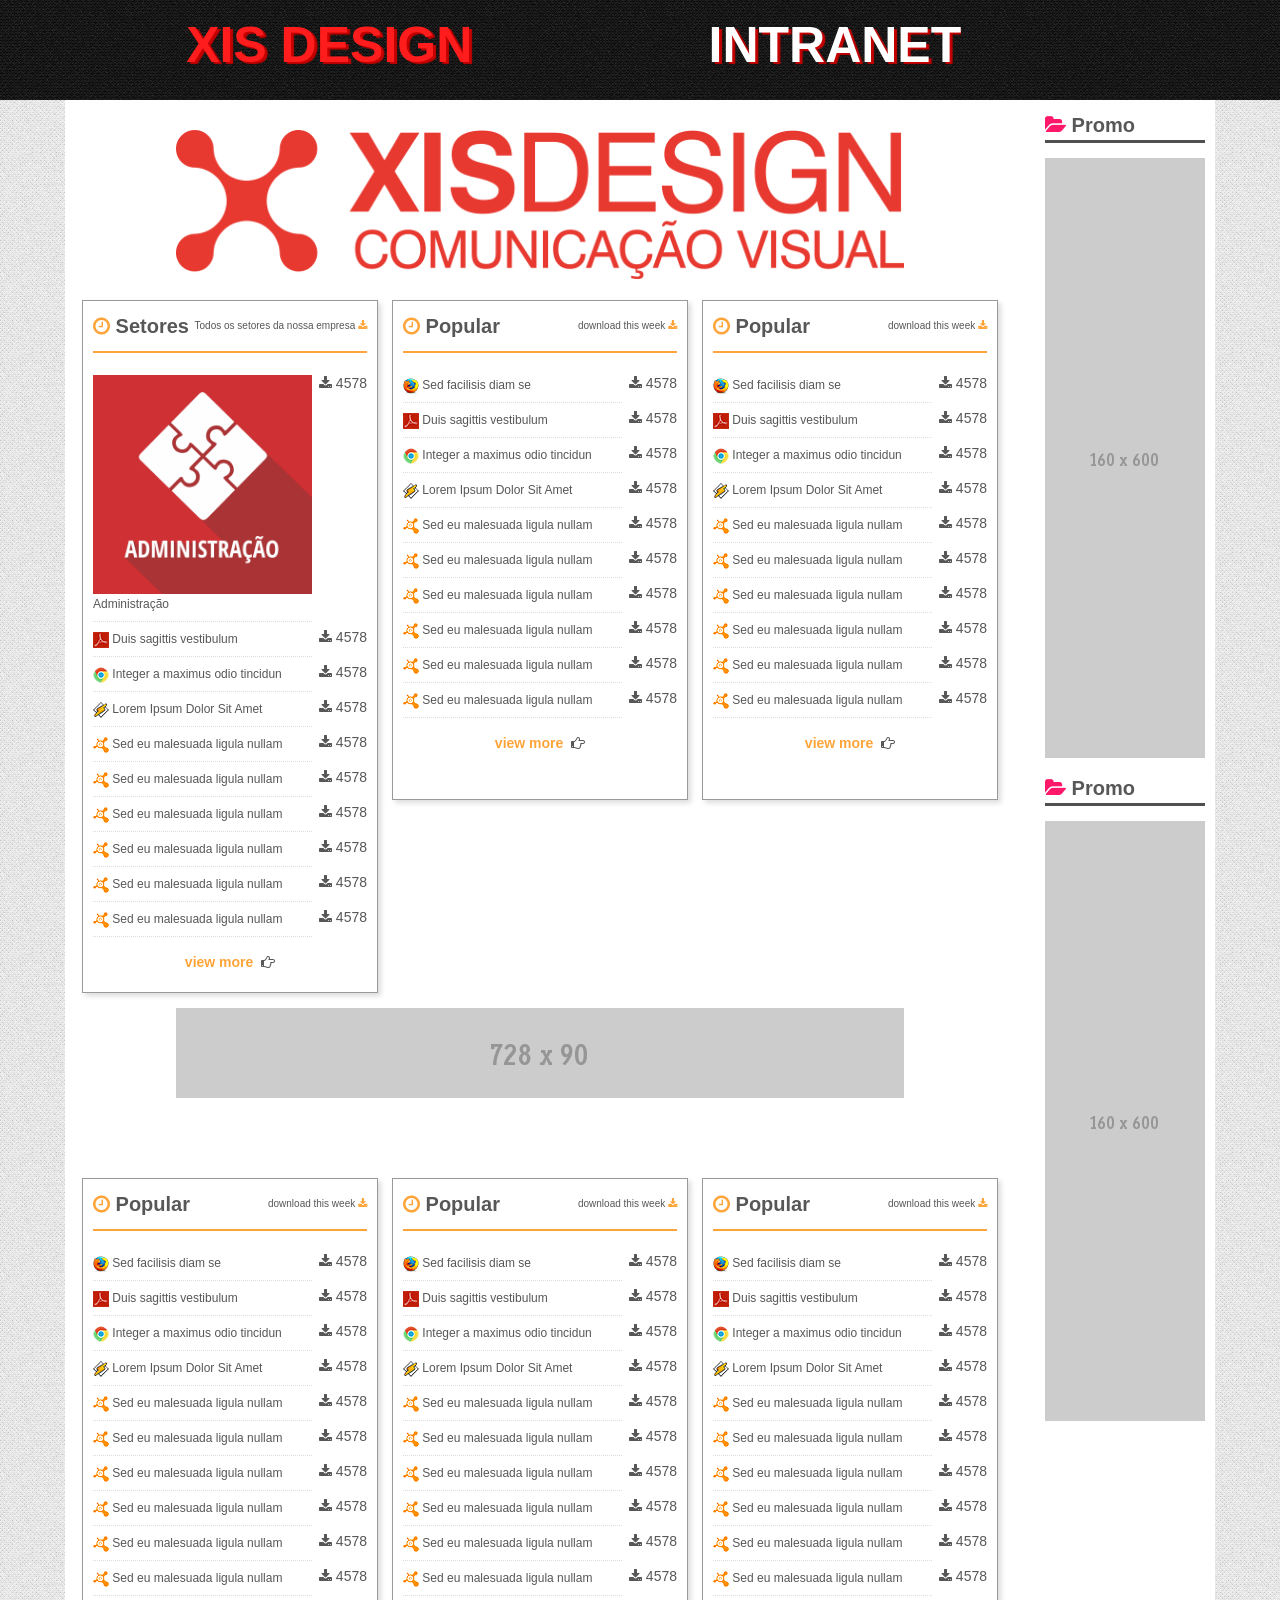
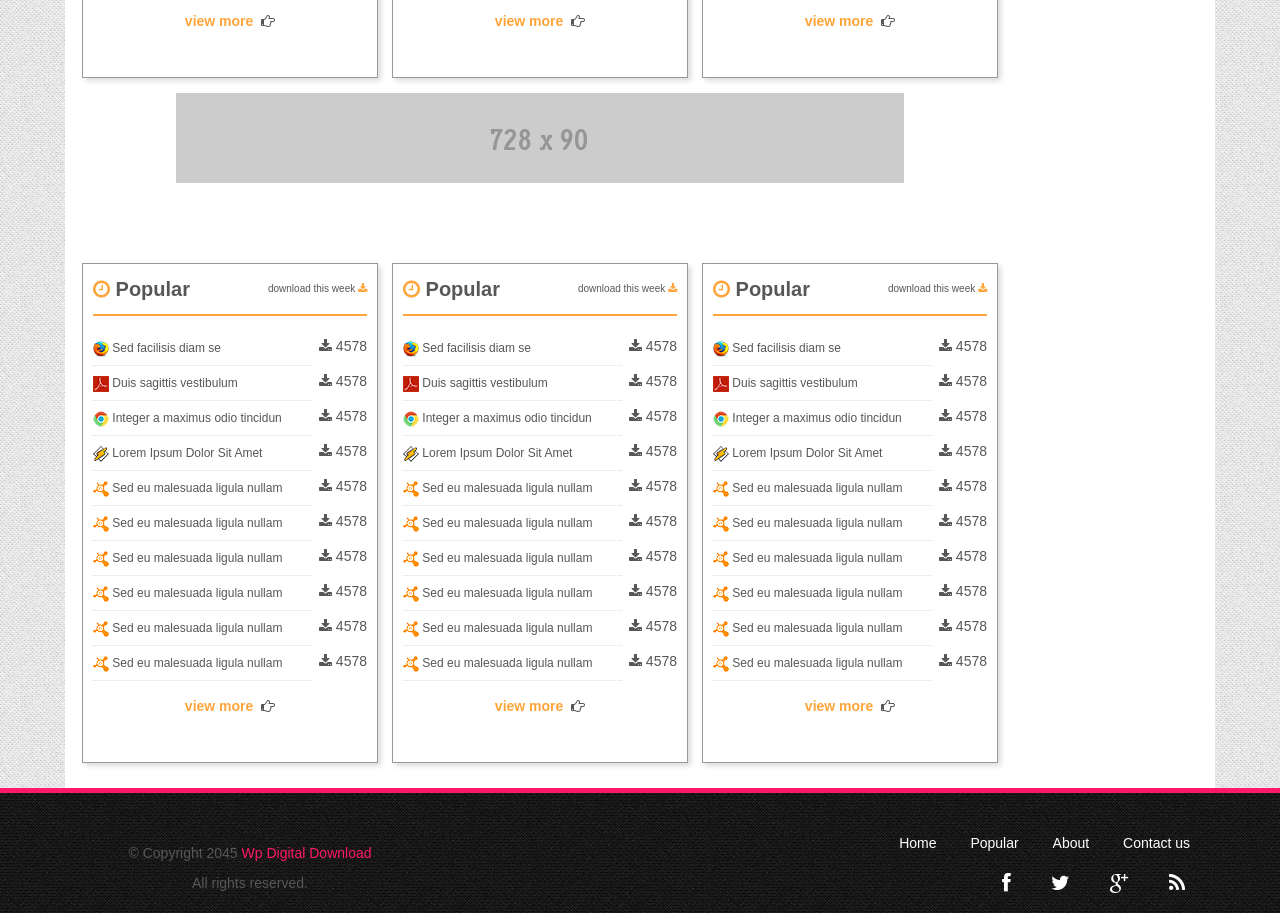
==== index.html @ e40c975c "Initial commit" ====
<!DOCTYPE HTML>
<html>
<head>
<title>XIS DESIGN INTRANET</title>
<meta charset="UTF-8">
<meta name="viewport" content="width=device-width, initial-scale=1.0">
<link rel="stylesheet" type="text/css" href="assets/css/bootstrap.min.css" media="screen">
<link rel="stylesheet" type="text/css" href="assets/css/font-awesome.min.css">
<link rel="stylesheet" type="text/css" href="assets/css/style.css" media="screen">
<link rel="stylesheet" type="text/css" href="assets/css/responsive.css" media="screen">
</head>
<body>
<div class="fix header_area">
  <div class="fix wrapper header">
    <div class="fix logo floatleft">
      <h1>&nbsp;&nbsp;&nbsp;&nbsp;&nbsp;&nbsp;&nbsp;&nbsp;XIS DESIGN &nbsp;&nbsp;&nbsp;&nbsp;&nbsp;&nbsp;&nbsp;&nbsp;&nbsp;&nbsp;&nbsp;&nbsp;&nbsp;&nbsp;&nbsp;&nbsp;<span>INTRANET</span></h1>
    </div>
  </div>
</div>
<div class="fix main_content_area">
  <div class="fix wrapper main_content">
    <div class="fix content floatleft">
      <div class="fix hori_addbar"><img src="images/LOGO_HORIZONTAL.png" alt=""></div>
      <div class="fix single_content floatleft">
        <h2><i class="fa fa-clock-o"></i> Setores <span class="week floatright">Todos os setores da nossa empresa <i class="fa fa-download"></i></span></h2>
        <div class="fix">
          <ul>
            <li>
              <div class="entry_name floatleft"><a href="pages/single.html"><img src="images/adm.png" alt=""> Administração</a></div>
              <div class="download-count floatright"><i class="fa fa-download"></i> 4578</div>
            </li>
            <li>
              <div class="entry_name floatleft"><a href="pages/single.html"><img src="images/adobe-reader.png" alt=""> Duis sagittis vestibulum </a></div>
              <div class="download-count floatright"><i class="fa fa-download"></i> 4578</div>
            </li>
            <li>
              <div class="entry_name floatleft"><a href="pages/single.html"><img src="images/google-chrome.png" alt=""> Integer a maximus odio tincidun </a></div>
              <div class="download-count floatright"><i class="fa fa-download"></i> 4578</div>
            </li>
            <li>
              <div class="entry_name floatleft"><a href="pages/single.html"><img src="images/winamp.png" alt=""> Lorem Ipsum Dolor Sit Amet</a></div>
              <div class="download-count floatright"><i class="fa fa-download"></i> 4578</div>
            </li>
            <li>
              <div class="entry_name floatleft"><a href="pages/single.html"><img src="images/avast.png" alt=""> Sed eu malesuada ligula nullam </a></div>
              <div class="download-count floatright"><i class="fa fa-download"></i> 4578</div>
            </li>
            <li>
              <div class="entry_name floatleft"><a href="pages/single.html"><img src="images/avast.png" alt=""> Sed eu malesuada ligula nullam </a></div>
              <div class="download-count floatright"><i class="fa fa-download"></i> 4578</div>
            </li>
            <li>
              <div class="entry_name floatleft"><a href="pages/single.html"><img src="images/avast.png" alt=""> Sed eu malesuada ligula nullam </a></div>
              <div class="download-count floatright"><i class="fa fa-download"></i> 4578</div>
            </li>
            <li>
              <div class="entry_name floatleft"><a href="pages/single.html"><img src="images/avast.png" alt=""> Sed eu malesuada ligula nullam </a></div>
              <div class="download-count floatright"><i class="fa fa-download"></i> 4578</div>
            </li>
            <li>
              <div class="entry_name floatleft"><a href="pages/single.html"><img src="images/avast.png" alt=""> Sed eu malesuada ligula nullam </a></div>
              <div class="download-count floatright"><i class="fa fa-download"></i> 4578</div>
            </li>
            <li>
              <div class="entry_name floatleft"><a href="pages/single.html"><img src="images/avast.png" alt=""> Sed eu malesuada ligula nullam </a></div>
              <div class="download-count floatright"><i class="fa fa-download"></i> 4578</div>
            </li>
          </ul>
        </div>
        <p class="viewall"><a href="#">view more </a> &nbsp;<i class="fa fa-hand-o-right"></i></p>
      </div>
      <div class="fix single_content floatleft">
        <h2><i class="fa fa-clock-o"></i> Popular <span class="week floatright">download this week <i class="fa fa-download"></i></span></h2>
        <div class="fix">
          <ul>
            <li>
              <div class="entry_name floatleft"><a href="pages/single.html"><img src="images/mozilla.png" alt=""> Sed facilisis diam se</a></div>
              <div class="download-count floatright"><i class="fa fa-download"></i> 4578</div>
            </li>
            <li>
              <div class="entry_name floatleft"><a href="pages/single.html"><img src="images/adobe-reader.png" alt=""> Duis sagittis vestibulum </a></div>
              <div class="download-count floatright"><i class="fa fa-download"></i> 4578</div>
            </li>
            <li>
              <div class="entry_name floatleft"><a href="pages/single.html"><img src="images/google-chrome.png" alt=""> Integer a maximus odio tincidun </a></div>
              <div class="download-count floatright"><i class="fa fa-download"></i> 4578</div>
            </li>
            <li>
              <div class="entry_name floatleft"><a href="pages/single.html"><img src="images/winamp.png" alt=""> Lorem Ipsum Dolor Sit Amet</a></div>
              <div class="download-count floatright"><i class="fa fa-download"></i> 4578</div>
            </li>
            <li>
              <div class="entry_name floatleft"><a href="pages/single.html"><img src="images/avast.png" alt=""> Sed eu malesuada ligula nullam </a></div>
              <div class="download-count floatright"><i class="fa fa-download"></i> 4578</div>
            </li>
            <li>
              <div class="entry_name floatleft"><a href="pages/single.html"><img src="images/avast.png" alt=""> Sed eu malesuada ligula nullam </a></div>
              <div class="download-count floatright"><i class="fa fa-download"></i> 4578</div>
            </li>
            <li>
              <div class="entry_name floatleft"><a href="pages/single.html"><img src="images/avast.png" alt=""> Sed eu malesuada ligula nullam </a></div>
              <div class="download-count floatright"><i class="fa fa-download"></i> 4578</div>
            </li>
            <li>
              <div class="entry_name floatleft"><a href="pages/single.html"><img src="images/avast.png" alt=""> Sed eu malesuada ligula nullam </a></div>
              <div class="download-count floatright"><i class="fa fa-download"></i> 4578</div>
            </li>
            <li>
              <div class="entry_name floatleft"><a href="pages/single.html"><img src="images/avast.png" alt=""> Sed eu malesuada ligula nullam </a></div>
              <div class="download-count floatright"><i class="fa fa-download"></i> 4578</div>
            </li>
            <li>
              <div class="entry_name floatleft"><a href="pages/single.html"><img src="images/avast.png" alt=""> Sed eu malesuada ligula nullam </a></div>
              <div class="download-count floatright"><i class="fa fa-download"></i> 4578</div>
            </li>
          </ul>
        </div>
        <p class="viewall"><a href="#">view more </a> &nbsp;<i class="fa fa-hand-o-right"></i></p>
      </div>
      <div class="fix single_content floatleft">
        <h2><i class="fa fa-clock-o"></i> Popular <span class="week floatright">download this week <i class="fa fa-download"></i></span></h2>
        <div class="fix">
          <ul>
            <li>
              <div class="entry_name floatleft"><a href="pages/single.html"><img src="images/mozilla.png" alt=""> Sed facilisis diam se</a></div>
              <div class="download-count floatright"><i class="fa fa-download"></i> 4578</div>
            </li>
            <li>
              <div class="entry_name floatleft"><a href="pages/single.html"><img src="images/adobe-reader.png" alt=""> Duis sagittis vestibulum </a></div>
              <div class="download-count floatright"><i class="fa fa-download"></i> 4578</div>
            </li>
            <li>
              <div class="entry_name floatleft"><a href="pages/single.html"><img src="images/google-chrome.png" alt=""> Integer a maximus odio tincidun </a></div>
              <div class="download-count floatright"><i class="fa fa-download"></i> 4578</div>
            </li>
            <li>
              <div class="entry_name floatleft"><a href="pages/single.html"><img src="images/winamp.png" alt=""> Lorem Ipsum Dolor Sit Amet</a></div>
              <div class="download-count floatright"><i class="fa fa-download"></i> 4578</div>
            </li>
            <li>
              <div class="entry_name floatleft"><a href="pages/single.html"><img src="images/avast.png" alt=""> Sed eu malesuada ligula nullam </a></div>
              <div class="download-count floatright"><i class="fa fa-download"></i> 4578</div>
            </li>
            <li>
              <div class="entry_name floatleft"><a href="pages/single.html"><img src="images/avast.png" alt=""> Sed eu malesuada ligula nullam </a></div>
              <div class="download-count floatright"><i class="fa fa-download"></i> 4578</div>
            </li>
            <li>
              <div class="entry_name floatleft"><a href="pages/single.html"><img src="images/avast.png" alt=""> Sed eu malesuada ligula nullam </a></div>
              <div class="download-count floatright"><i class="fa fa-download"></i> 4578</div>
            </li>
            <li>
              <div class="entry_name floatleft"><a href="pages/single.html"><img src="images/avast.png" alt=""> Sed eu malesuada ligula nullam </a></div>
              <div class="download-count floatright"><i class="fa fa-download"></i> 4578</div>
            </li>
            <li>
              <div class="entry_name floatleft"><a href="pages/single.html"><img src="images/avast.png" alt=""> Sed eu malesuada ligula nullam </a></div>
              <div class="download-count floatright"><i class="fa fa-download"></i> 4578</div>
            </li>
            <li>
              <div class="entry_name floatleft"><a href="pages/single.html"><img src="images/avast.png" alt=""> Sed eu malesuada ligula nullam </a></div>
              <div class="download-count floatright"><i class="fa fa-download"></i> 4578</div>
            </li>
          </ul>
        </div>
        <p class="viewall"><a href="#">view more </a> &nbsp;<i class="fa fa-hand-o-right"></i></p>
      </div>
      <div class="fix hori_addbar"><img src="images/728x90.gif" alt=""></div>
      <div class="fix single_content floatleft">
        <h2><i class="fa fa-clock-o"></i> Popular <span class="week floatright">download this week <i class="fa fa-download"></i></span></h2>
        <div class="fix">
          <ul>
            <li>
              <div class="entry_name floatleft"><a href="pages/single.html"><img src="images/mozilla.png" alt=""> Sed facilisis diam se</a></div>
              <div class="download-count floatright"><i class="fa fa-download"></i> 4578</div>
            </li>
            <li>
              <div class="entry_name floatleft"><a href="pages/single.html"><img src="images/adobe-reader.png" alt=""> Duis sagittis vestibulum </a></div>
              <div class="download-count floatright"><i class="fa fa-download"></i> 4578</div>
            </li>
            <li>
              <div class="entry_name floatleft"><a href="pages/single.html"><img src="images/google-chrome.png" alt=""> Integer a maximus odio tincidun </a></div>
              <div class="download-count floatright"><i class="fa fa-download"></i> 4578</div>
            </li>
            <li>
              <div class="entry_name floatleft"><a href="pages/single.html"><img src="images/winamp.png" alt=""> Lorem Ipsum Dolor Sit Amet</a></div>
              <div class="download-count floatright"><i class="fa fa-download"></i> 4578</div>
            </li>
            <li>
              <div class="entry_name floatleft"><a href="pages/single.html"><img src="images/avast.png" alt=""> Sed eu malesuada ligula nullam </a></div>
              <div class="download-count floatright"><i class="fa fa-download"></i> 4578</div>
            </li>
            <li>
              <div class="entry_name floatleft"><a href="pages/single.html"><img src="images/avast.png" alt=""> Sed eu malesuada ligula nullam </a></div>
              <div class="download-count floatright"><i class="fa fa-download"></i> 4578</div>
            </li>
            <li>
              <div class="entry_name floatleft"><a href="pages/single.html"><img src="images/avast.png" alt=""> Sed eu malesuada ligula nullam </a></div>
              <div class="download-count floatright"><i class="fa fa-download"></i> 4578</div>
            </li>
            <li>
              <div class="entry_name floatleft"><a href="pages/single.html"><img src="images/avast.png" alt=""> Sed eu malesuada ligula nullam </a></div>
              <div class="download-count floatright"><i class="fa fa-download"></i> 4578</div>
            </li>
            <li>
              <div class="entry_name floatleft"><a href="pages/single.html"><img src="images/avast.png" alt=""> Sed eu malesuada ligula nullam </a></div>
              <div class="download-count floatright"><i class="fa fa-download"></i> 4578</div>
            </li>
            <li>
              <div class="entry_name floatleft"><a href="pages/single.html"><img src="images/avast.png" alt=""> Sed eu malesuada ligula nullam </a></div>
              <div class="download-count floatright"><i class="fa fa-download"></i> 4578</div>
            </li>
          </ul>
        </div>
        <p class="viewall"><a href="#">view more </a> &nbsp;<i class="fa fa-hand-o-right"></i></p>
      </div>
      <div class="fix single_content floatleft">
        <h2><i class="fa fa-clock-o"></i> Popular <span class="week floatright">download this week <i class="fa fa-download"></i></span></h2>
        <div class="fix">
          <ul>
            <li>
              <div class="entry_name floatleft"><a href="pages/single.html"><img src="images/mozilla.png" alt=""> Sed facilisis diam se</a></div>
              <div class="download-count floatright"><i class="fa fa-download"></i> 4578</div>
            </li>
            <li>
              <div class="entry_name floatleft"><a href="pages/single.html"><img src="images/adobe-reader.png" alt=""> Duis sagittis vestibulum </a></div>
              <div class="download-count floatright"><i class="fa fa-download"></i> 4578</div>
            </li>
            <li>
              <div class="entry_name floatleft"><a href="pages/single.html"><img src="images/google-chrome.png" alt=""> Integer a maximus odio tincidun </a></div>
              <div class="download-count floatright"><i class="fa fa-download"></i> 4578</div>
            </li>
            <li>
              <div class="entry_name floatleft"><a href="pages/single.html"><img src="images/winamp.png" alt=""> Lorem Ipsum Dolor Sit Amet</a></div>
              <div class="download-count floatright"><i class="fa fa-download"></i> 4578</div>
            </li>
            <li>
              <div class="entry_name floatleft"><a href="pages/single.html"><img src="images/avast.png" alt=""> Sed eu malesuada ligula nullam </a></div>
              <div class="download-count floatright"><i class="fa fa-download"></i> 4578</div>
            </li>
            <li>
              <div class="entry_name floatleft"><a href="pages/single.html"><img src="images/avast.png" alt=""> Sed eu malesuada ligula nullam </a></div>
              <div class="download-count floatright"><i class="fa fa-download"></i> 4578</div>
            </li>
            <li>
              <div class="entry_name floatleft"><a href="pages/single.html"><img src="images/avast.png" alt=""> Sed eu malesuada ligula nullam </a></div>
              <div class="download-count floatright"><i class="fa fa-download"></i> 4578</div>
            </li>
            <li>
              <div class="entry_name floatleft"><a href="pages/single.html"><img src="images/avast.png" alt=""> Sed eu malesuada ligula nullam </a></div>
              <div class="download-count floatright"><i class="fa fa-download"></i> 4578</div>
            </li>
            <li>
              <div class="entry_name floatleft"><a href="pages/single.html"><img src="images/avast.png" alt=""> Sed eu malesuada ligula nullam </a></div>
              <div class="download-count floatright"><i class="fa fa-download"></i> 4578</div>
            </li>
            <li>
              <div class="entry_name floatleft"><a href="pages/single.html"><img src="images/avast.png" alt=""> Sed eu malesuada ligula nullam </a></div>
              <div class="download-count floatright"><i class="fa fa-download"></i> 4578</div>
            </li>
          </ul>
        </div>
        <p class="viewall"><a href="#">view more </a> &nbsp;<i class="fa fa-hand-o-right"></i></p>
      </div>
      <div class="fix single_content floatleft">
        <h2><i class="fa fa-clock-o"></i> Popular <span class="week floatright">download this week <i class="fa fa-download"></i></span></h2>
        <div class="fix">
          <ul>
            <li>
              <div class="entry_name floatleft"><a href="pages/single.html"><img src="images/mozilla.png" alt=""> Sed facilisis diam se</a></div>
              <div class="download-count floatright"><i class="fa fa-download"></i> 4578</div>
            </li>
            <li>
              <div class="entry_name floatleft"><a href="pages/single.html"><img src="images/adobe-reader.png" alt=""> Duis sagittis vestibulum </a></div>
              <div class="download-count floatright"><i class="fa fa-download"></i> 4578</div>
            </li>
            <li>
              <div class="entry_name floatleft"><a href="pages/single.html"><img src="images/google-chrome.png" alt=""> Integer a maximus odio tincidun </a></div>
              <div class="download-count floatright"><i class="fa fa-download"></i> 4578</div>
            </li>
            <li>
              <div class="entry_name floatleft"><a href="pages/single.html"><img src="images/winamp.png" alt=""> Lorem Ipsum Dolor Sit Amet</a></div>
              <div class="download-count floatright"><i class="fa fa-download"></i> 4578</div>
            </li>
            <li>
              <div class="entry_name floatleft"><a href="pages/single.html"><img src="images/avast.png" alt=""> Sed eu malesuada ligula nullam </a></div>
              <div class="download-count floatright"><i class="fa fa-download"></i> 4578</div>
            </li>
            <li>
              <div class="entry_name floatleft"><a href="pages/single.html"><img src="images/avast.png" alt=""> Sed eu malesuada ligula nullam </a></div>
              <div class="download-count floatright"><i class="fa fa-download"></i> 4578</div>
            </li>
            <li>
              <div class="entry_name floatleft"><a href="pages/single.html"><img src="images/avast.png" alt=""> Sed eu malesuada ligula nullam </a></div>
              <div class="download-count floatright"><i class="fa fa-download"></i> 4578</div>
            </li>
            <li>
              <div class="entry_name floatleft"><a href="pages/single.html"><img src="images/avast.png" alt=""> Sed eu malesuada ligula nullam </a></div>
              <div class="download-count floatright"><i class="fa fa-download"></i> 4578</div>
            </li>
            <li>
              <div class="entry_name floatleft"><a href="pages/single.html"><img src="images/avast.png" alt=""> Sed eu malesuada ligula nullam </a></div>
              <div class="download-count floatright"><i class="fa fa-download"></i> 4578</div>
            </li>
            <li>
              <div class="entry_name floatleft"><a href="pages/single.html"><img src="images/avast.png" alt=""> Sed eu malesuada ligula nullam </a></div>
              <div class="download-count floatright"><i class="fa fa-download"></i> 4578</div>
            </li>
          </ul>
        </div>
        <p class="viewall"><a href="#">view more </a> &nbsp;<i class="fa fa-hand-o-right"></i></p>
      </div>
      <div class="fix hori_addbar"><img src="images/728x90.gif" alt=""></div>
      <div class="fix single_content floatleft">
        <h2><i class="fa fa-clock-o"></i> Popular <span class="week floatright">download this week <i class="fa fa-download"></i></span></h2>
        <div class="fix">
          <ul>
            <li>
              <div class="entry_name floatleft"><a href="pages/single.html"><img src="images/mozilla.png" alt=""> Sed facilisis diam se</a></div>
              <div class="download-count floatright"><i class="fa fa-download"></i> 4578</div>
            </li>
            <li>
              <div class="entry_name floatleft"><a href="pages/single.html"><img src="images/adobe-reader.png" alt=""> Duis sagittis vestibulum </a></div>
              <div class="download-count floatright"><i class="fa fa-download"></i> 4578</div>
            </li>
            <li>
              <div class="entry_name floatleft"><a href="pages/single.html"><img src="images/google-chrome.png" alt=""> Integer a maximus odio tincidun </a></div>
              <div class="download-count floatright"><i class="fa fa-download"></i> 4578</div>
            </li>
            <li>
              <div class="entry_name floatleft"><a href="pages/single.html"><img src="images/winamp.png" alt=""> Lorem Ipsum Dolor Sit Amet</a></div>
              <div class="download-count floatright"><i class="fa fa-download"></i> 4578</div>
            </li>
            <li>
              <div class="entry_name floatleft"><a href="pages/single.html"><img src="images/avast.png" alt=""> Sed eu malesuada ligula nullam </a></div>
              <div class="download-count floatright"><i class="fa fa-download"></i> 4578</div>
            </li>
            <li>
              <div class="entry_name floatleft"><a href="pages/single.html"><img src="images/avast.png" alt=""> Sed eu malesuada ligula nullam </a></div>
              <div class="download-count floatright"><i class="fa fa-download"></i> 4578</div>
            </li>
            <li>
              <div class="entry_name floatleft"><a href="pages/single.html"><img src="images/avast.png" alt=""> Sed eu malesuada ligula nullam </a></div>
              <div class="download-count floatright"><i class="fa fa-download"></i> 4578</div>
            </li>
            <li>
              <div class="entry_name floatleft"><a href="pages/single.html"><img src="images/avast.png" alt=""> Sed eu malesuada ligula nullam </a></div>
              <div class="download-count floatright"><i class="fa fa-download"></i> 4578</div>
            </li>
            <li>
              <div class="entry_name floatleft"><a href="pages/single.html"><img src="images/avast.png" alt=""> Sed eu malesuada ligula nullam </a></div>
              <div class="download-count floatright"><i class="fa fa-download"></i> 4578</div>
            </li>
            <li>
              <div class="entry_name floatleft"><a href="pages/single.html"><img src="images/avast.png" alt=""> Sed eu malesuada ligula nullam </a></div>
              <div class="download-count floatright"><i class="fa fa-download"></i> 4578</div>
            </li>
          </ul>
        </div>
        <p class="viewall"><a href="#">view more </a> &nbsp;<i class="fa fa-hand-o-right"></i></p>
      </div>
      <div class="fix single_content floatleft">
        <h2><i class="fa fa-clock-o"></i> Popular <span class="week floatright">download this week <i class="fa fa-download"></i></span></h2>
        <div class="fix">
          <ul>
            <li>
              <div class="entry_name floatleft"><a href="pages/single.html"><img src="images/mozilla.png" alt=""> Sed facilisis diam se</a></div>
              <div class="download-count floatright"><i class="fa fa-download"></i> 4578</div>
            </li>
            <li>
              <div class="entry_name floatleft"><a href="pages/single.html"><img src="images/adobe-reader.png" alt=""> Duis sagittis vestibulum </a></div>
              <div class="download-count floatright"><i class="fa fa-download"></i> 4578</div>
            </li>
            <li>
              <div class="entry_name floatleft"><a href="pages/single.html"><img src="images/google-chrome.png" alt=""> Integer a maximus odio tincidun </a></div>
              <div class="download-count floatright"><i class="fa fa-download"></i> 4578</div>
            </li>
            <li>
              <div class="entry_name floatleft"><a href="pages/single.html"><img src="images/winamp.png" alt=""> Lorem Ipsum Dolor Sit Amet</a></div>
              <div class="download-count floatright"><i class="fa fa-download"></i> 4578</div>
            </li>
            <li>
              <div class="entry_name floatleft"><a href="pages/single.html"><img src="images/avast.png" alt=""> Sed eu malesuada ligula nullam </a></div>
              <div class="download-count floatright"><i class="fa fa-download"></i> 4578</div>
            </li>
            <li>
              <div class="entry_name floatleft"><a href="pages/single.html"><img src="images/avast.png" alt=""> Sed eu malesuada ligula nullam </a></div>
              <div class="download-count floatright"><i class="fa fa-download"></i> 4578</div>
            </li>
            <li>
              <div class="entry_name floatleft"><a href="pages/single.html"><img src="images/avast.png" alt=""> Sed eu malesuada ligula nullam </a></div>
              <div class="download-count floatright"><i class="fa fa-download"></i> 4578</div>
            </li>
            <li>
              <div class="entry_name floatleft"><a href="pages/single.html"><img src="images/avast.png" alt=""> Sed eu malesuada ligula nullam </a></div>
              <div class="download-count floatright"><i class="fa fa-download"></i> 4578</div>
            </li>
            <li>
              <div class="entry_name floatleft"><a href="pages/single.html"><img src="images/avast.png" alt=""> Sed eu malesuada ligula nullam </a></div>
              <div class="download-count floatright"><i class="fa fa-download"></i> 4578</div>
            </li>
            <li>
              <div class="entry_name floatleft"><a href="pages/single.html"><img src="images/avast.png" alt=""> Sed eu malesuada ligula nullam </a></div>
              <div class="download-count floatright"><i class="fa fa-download"></i> 4578</div>
            </li>
          </ul>
        </div>
        <p class="viewall"><a href="#">view more </a> &nbsp;<i class="fa fa-hand-o-right"></i></p>
      </div>
      <div class="fix single_content floatleft">
        <h2><i class="fa fa-clock-o"></i> Popular <span class="week floatright">download this week <i class="fa fa-download"></i></span></h2>
        <div class="fix">
          <ul>
            <li>
              <div class="entry_name floatleft"><a href="pages/single.html"><img src="images/mozilla.png" alt=""> Sed facilisis diam se</a></div>
              <div class="download-count floatright"><i class="fa fa-download"></i> 4578</div>
            </li>
            <li>
              <div class="entry_name floatleft"><a href="pages/single.html"><img src="images/adobe-reader.png" alt=""> Duis sagittis vestibulum </a></div>
              <div class="download-count floatright"><i class="fa fa-download"></i> 4578</div>
            </li>
            <li>
              <div class="entry_name floatleft"><a href="pages/single.html"><img src="images/google-chrome.png" alt=""> Integer a maximus odio tincidun </a></div>
              <div class="download-count floatright"><i class="fa fa-download"></i> 4578</div>
            </li>
            <li>
              <div class="entry_name floatleft"><a href="pages/single.html"><img src="images/winamp.png" alt=""> Lorem Ipsum Dolor Sit Amet</a></div>
              <div class="download-count floatright"><i class="fa fa-download"></i> 4578</div>
            </li>
            <li>
              <div class="entry_name floatleft"><a href="pages/single.html"><img src="images/avast.png" alt=""> Sed eu malesuada ligula nullam </a></div>
              <div class="download-count floatright"><i class="fa fa-download"></i> 4578</div>
            </li>
            <li>
              <div class="entry_name floatleft"><a href="pages/single.html"><img src="images/avast.png" alt=""> Sed eu malesuada ligula nullam </a></div>
              <div class="download-count floatright"><i class="fa fa-download"></i> 4578</div>
            </li>
            <li>
              <div class="entry_name floatleft"><a href="pages/single.html"><img src="images/avast.png" alt=""> Sed eu malesuada ligula nullam </a></div>
              <div class="download-count floatright"><i class="fa fa-download"></i> 4578</div>
            </li>
            <li>
              <div class="entry_name floatleft"><a href="pages/single.html"><img src="images/avast.png" alt=""> Sed eu malesuada ligula nullam </a></div>
              <div class="download-count floatright"><i class="fa fa-download"></i> 4578</div>
            </li>
            <li>
              <div class="entry_name floatleft"><a href="pages/single.html"><img src="images/avast.png" alt=""> Sed eu malesuada ligula nullam </a></div>
              <div class="download-count floatright"><i class="fa fa-download"></i> 4578</div>
            </li>
            <li>
              <div class="entry_name floatleft"><a href="pages/single.html"><img src="images/avast.png" alt=""> Sed eu malesuada ligula nullam </a></div>
              <div class="download-count floatright"><i class="fa fa-download"></i> 4578</div>
            </li>
          </ul>
        </div>
        <p class="viewall"><a href="#">view more </a> &nbsp;<i class="fa fa-hand-o-right"></i></p>
      </div>
    </div>
    <div class="fix home_sidebar floatright">
      <div class="fix single_home_sidebar">
        <h2><i class="fa fa-folder-open"></i> Promo</h2>
        <img src="images/160x600.gif" alt=""></div>
      <div class="fix single_home_sidebar">
        <h2><i class="fa fa-folder-open"></i> Promo</h2>
        <img src="images/160x600.gif" alt=""></div>
    </div>
  </div>
</div>
<div class="fix footer_area">
  <div class="fix wrapper footer">
    <div class="fix footer_left floatleft">
      <div class="fix google_search"></div>
      <div class="fix copyright">
        <p>&copy; Copyright 2045 <span>Wp Digital Download</span></p>
        <p>All rights reserved.</p>
      </div>
    </div>
    <div class="fix footer_right floatright">
      <div class="fix footer_menu">
        <ul>
          <li><a href="index.html">Home</a></li>
          <li><a href="pages/popular.html">Popular</a></li>
          <li><a href="pages/about.html">About</a></li>
          <li><a href="pages/contact.html">Contact us</a></li>
        </ul>
      </div>
      <div class="fix social floatleft">
        <ul>
          <li><a href="#" class="facebook"><i class="fa fa-facebook"></i></a></li>
          <li><a href="#" class="twitter"><i class="fa fa-twitter"></i></a></li>
          <li><a href="#" class="google"><i class="fa fa-google-plus"></i></a></li>
          <li><a href="#" class="feed"><i class="fa fa-rss"></i></a></li>
        </ul>
      </div>
    </div>
  </div>
</div>
<script src="assets/js/jquery.min.js"></script> 
<script src="assets/js/bootstrap.min.js"></script>
</body>
</html>
---- assets/css/style.css ----
/*
Template Name: Wp Digital Download 
Template URI: http://www.wpfreeware.com/wp-digital-download/
Author: WpFreeware
Author URI: http://www.wpfreeware.com
Description: A Pro Apps / Digital Downloads website template
Version: 1.0 
License: GPL
License URI: http://www.gnu.org/licenses/gpl-2.0.html
*/

*{margin:0; padding:0}
body{font-family:Arial; font-size:14px; line-height:20px; background:url("images/body_bg.png") repeat; color:#575757}
a{color:#575757; text-decoration:none; outline:0}
a:hover, a:active, a:focus{text-decoration:none; outline:0; color:#575757}
input[type=text], input[type=password], input[type=submit], textarea{border:1px solid #ddd; padding:5px; overflow:auto}
h1, h2, h3, h4, h5, h6{font-weight:normal; margin:0 0 15px}
h2{font-size:25px; line-height:30px}
img{max-width:100%; height:auto; border:none}
.alignleft{float:left; margin-left:0px}
.aligncenter{display:block; margin:10px auto}
.alignright{float:right; margin-left:10px}
.floatleft{float:left}
.floatright{float:right}
.wrapper{width:1150px; display:block; margin:0 auto}
.fix{overflow:hidden}
.header_area{background:url("images/black_bg.png") repeat scroll 0 0 rgba(0,0,0,0)}
.header{min-height:100px}
.logo{margin-left:10px}
.logo h1{color:#ff1c1c; font-size:50px; font-weight:bold; line-height:40px; margin-top:25px; text-shadow:3px 2px 1px #c40000}
.logo h1 span{color:#fff}
.social{margin-left:210px}
.social ul{margin:0; padding:0; list-style:none}
.social ul li{float:left}
.social ul li a{color:#FFF; display:block; font-size:20px; padding:10px 20px}
.social ul li a:hover{color:#FF1769}
.facebook{}
.twitter{}
.google{}
.feed{}
.google_lan{margin-right:22px; margin-top:40px}
.search_area{background:#FF1769}
.search_box{padding:15px 0}
.search_box form, .search_box form p{margin:0; padding:0}
.search{background:none repeat scroll 0 0 #000; border:0; border-radius:8px; color:#FFF; font-size:18px; height:45px; padding-left:10px; width:85%; outline:0}
.search:focus{background:#F0F0F0; color:#000}
.search_submit{border-radius:5px; font-size:18px; height:40px; margin-left:10px; width:12%; border:none !important}
.search_submit:hover{background:#222; color:#FF1769}
.main_content_area{}
.main_content{background:#fff}
.content{width:950px; padding:10px; background:#fff}
.hori_addbar{height:150px; margin:20px auto; width:728px}
.single_content{border:1px solid #999; margin-bottom:15px; margin-left:7px; margin-right:7px; padding:10px; width:296px; -moz-box-shadow:3px 3px 5px #ddd; -webkit-box-shadow:3px 3px 5px #ddd; box-shadow:3px 3px 5px #ddd; min-height:500px}
.single_content h2{font-size:20px; font-weight:bold; border-bottom:2px solid #FFA439; padding-bottom:10px}
.single_content h2 i{color:#FFA439}
.single_content h2 .week{font-size:10px; font-weight:normal}
.single_content ul{margin:0; padding:0; list-style:none}
.single_content ul li{}
.single_content ul li a{border-bottom:1px dotted #DDD; display:block; font-size:12px; padding:7px 0}
.single_content ul li a:hover{color:#FFA439; text-decoration:underline}
.viewall{text-align:center; margin-top:15px}
.viewall a{color:#FFA439; font-weight:bold}
.viewall a:hover{text-decoration:underline}
.entry_name{width:80%}
.download-count{margin-top:5px}
.home_sidebar{width:180px; padding:10px; background:#fff}
.single_home_sidebar{margin-bottom:15px}
.single_home_sidebar h2{border-bottom:3px solid #505050; font-size:20px; font-weight:bold}
.single_home_sidebar h2 i{color:#FF1769}
.footer_area{background:url("images/black_bg.png") repeat scroll 0 0 rgba(0,0,0,0); border-top:5px solid #FF1769}
.footer{padding:10px}
.footer_left{}
.copyright{text-align:center; margin-top:15px}
.copyright span{color:#FF1769}
.footer_right{margin-top:20px}
.footer_menu ul{margin:0; padding:0; list-style:none; text-align:right}
.footer_menu ul li{display:inline}
.footer_menu ul li a{display:inline-block; padding:10px 15px; color:#fff}
.footer_menu ul li a:hover{text-decoration:underline; color:#FF1769}
.google_search{margin-top:25px; width:350px}
.inner_left_sidebar{padding:10px; width:180px; margin-top:20px}
.single_left_sidebar{margin-bottom:25px}
.single_left_sidebar h2{border-bottom:2px solid #000; font-weight:bold; padding-bottom:15px; font-size:16px}
.single_left_sidebar h2 i{font-size:14px; padding-right:5px; color:#FFA439}
.inner_content{padding:10px; width:650px; margin-top:20px}
.inner_content h1{border-bottom:2px solid #FFA439; font-size:28px; font-weight:bold; padding-bottom:15px; text-align:center; margin-bottom:0px}
.inner_content ul{margin:0; padding:0; list-style:none}
.inner_content ul li{border-bottom:1px solid #ddd}
.inner_content ul li:last-child{border-bottom:none}
.single_inner_content{padding-top:15px; padding-bottom:15px}
.single_inner_content h1{float:left; font-size:17px; font-weight:normal; width:45%; border-bottom:none; padding-bottom:0px; text-align:inherit; margin-bottom:0px}
.single_inner_content h1 img{}
.single_inner_content h1 a:hover{text-decoration:underline; color:#FFA439}
.single_inner_content h1 span{display:block; font-size:12px; line-height:17px; padding-left:33px}
.star{float:left; margin-top:25px; width:20%}
.star a{background:url("images/star_active.png") no-repeat scroll 0 0 rgba(0,0,0,0); display:block; float:left; margin-right:2px; padding:0 10px; text-indent:-99999px}
.single_inner_content > a{float:right; background:#ddd; display:block; padding:10px 40px; border-radius:5px; color:#575757; margin-top:15px}
.single_inner_content > a i{padding-left:5px}
.single_inner_content > a:hover{background:#FF1769; color:#fff; transition:all .5s ease 0s; -moz-transition:all .5s ease 0s; -webkit-transition:all .5s ease 0s; -o-transition:all .5s ease 0s; -ms-transition:all .5s ease 0s}
.blog_top_add{width:630px; height:100px}
.blog_top_add img{}
.inner_right_sidebar, .inner_page_right_sidebar{padding:10px; width:320px; margin-top:20px}
.single_right_sidebar, .inner_page_single_right_sidebar, .older_version{width:300px; margin-bottom:25px}
.single_right_sidebar h2, .inner_page_single_right_sidebar h2, .older_version h2{font-size:16px; font-weight:bold}
.single_right_sidebar h2 i, .inner_page_single_right_sidebar h2 i, .older_version i{color:#FFA439; padding-right:5px; font-size:14px}
.older_version a{display:block; margin-bottom:5px}
.older_version a:hover{color:#FFA439; text-decoration:underline}
.inner_page_content{width:830px; padding:20px; margin-top:20px}
.breadcrumbs{}
.single_page_content{}
.soft_title h1{float:left; font-size:25px; font-weight:bold; width:60%}
.soft_title{}
.rating_star{width:18%; float:right}
.rating_star a{background:url("images/star_active.png") no-repeat; display:block; padding:7px 10px; float:left; margin-right:2px}
.rating_star span{display:block; margin-bottom:2px; font-weight:bold}
.single_page_content_top_addbar{height:90px; width:728px; margin:0 auto}
.description_tabs{margin-top:20px}
.nav-tabs .active a, .nav-tabs .active a:focus, .nav-tabs .active a:active{color:#FFA439 !important; font-weight:bold}
.nav-tabs{border-bottom:1px solid #FFA439}
.nav-tabs > li.active > a, .nav-tabs > li.active > a:hover, .nav-tabs > li.active > a:focus{border-color:#FFA439 #FFA439 rgba(0,0,0,0) !important; text-decoration:none}
.nav-tabs > li > a{font-weight:bold; padding:15px 70px}
.nav-tabs > li > a:hover{border:1px solid #fff; background:none; border-bottom:1px solid #FFA439}
.nav-tabs > li > a:active{}
.descriptions, .comments{margin-top:25px}
.descriptions h2{border-bottom:2px dotted; color:#5F6D80; font-size:18px; font-weight:bold; margin-bottom:15px; margin-left:25px; margin-top:15px; padding-bottom:10px; width:300px}
.descriptions ul{margin:0px 0px 15px 45px; padding:0; list-style:none}
.descriptions ul li{width:370px; padding:10px}
.description_info{}
.des_title{float:left; font-weight:bold; width:40%}
.des{color:#969696; float:right; width:60%}
.des a{color:#FFA439; font-weight:bold}
.des a:hover{text-decoration:underline}
.post-meta{margin:30px 0px; border-top:1px solid #ddd; border-bottom:1px solid #ddd; padding:20px 0}
.download_area{width:77%; margin:0 auto}
.social_buttons{}
.btn{width:130px; margin-left:22px}
.download_button{}
.download_button a{display:block; padding:10px 30px; text-align:center; color:#fff; font-size:20px; border-radius:5px; margin-top:10px; font-weight:bold; background-image:-webkit-gradient(linear,left top,left bottom,color-stop(0,#F71B4B),color-stop(1,#CF0000)); background-image:-o-linear-gradient(bottom,#F71B4B 0%,#CF0000 100%); background-image:-moz-linear-gradient(bottom,#F71B4B 0%,#CF0000 100%); background-image:-webkit-linear-gradient(bottom,#F71B4B 0%,#CF0000 100%); background-image:-ms-linear-gradient(bottom,#F71B4B 0%,#CF0000 100%); background-image:linear-gradient(to bottom,#F71B4B 0%,#CF0000 100%)}
.download_button a:hover{background-image:-webkit-gradient(linear,left top,left bottom,color-stop(0,#1DAB3E),color-stop(1,#38CE5D)); background-image:-o-linear-gradient(bottom,#1DAB3E 0%,#38CE5D 100%); background-image:-moz-linear-gradient(bottom,#1DAB3E 0%,#38CE5D 100%); background-image:-webkit-linear-gradient(bottom,#1DAB3E 0%,#38CE5D 100%); background-image:-ms-linear-gradient(bottom,#1DAB3E 0%,#38CE5D 100%); background-image:linear-gradient(to bottom,#1DAB3E 0%,#38CE5D 100%)}
.download_button a span{font-size:12px}
.related_post{}
.related_post h2{font-size:20px; font-weight:bold; text-align:center; margin-bottom:25px; border-bottom:2px dotted #ddd; padding-bottom:20px}
.related_post h2 i{color:#FFA439}
.related_post_container{border-bottom:2px dotted #DDD; margin-left:-10px}
.single_related_post{float:left; margin-left:10px; width:256px; margin-bottom:10px}
.single_related_post h2{font-size:14px; font-weight:normal; line-height:5px; border-bottom:none}
.single_related_post h2 a:hover{color:#FF8000; text-decoration:underline}
.single_related_post h2 span{display:block; font-size:11px; padding-left:35px}
.inner_page{margin:25px auto; width:900px}
.inner_page h1{font-weight:bold; margin-bottom:35px; margin-left:-20px; border-bottom:3px solid; padding-bottom:15px; margin-top:30px}
.inner_page h2{font-size:18px; font-weight:bold; margin-left:-20px}
.inner_page span{color:#FF1769}
.inner_page p{}
.inner_page ul{margin-left:20px}
.inner_page ul li{}
.inner_page ul li a{}
.contact_form{margin-top:40px}
.contact_form p{margin-bottom:15px}
.name{height:40px; width:40%; outline:0}
.email{height:40px; width:40%; outline:0}
.massage{height:200px; width:60%; outline:0; overflow:auto}
.submit_btn{background:none repeat scroll 0 0 #FF1769; color:#FFF; font-size:18px; font-weight:bold; height:40px; width:140px; border:none !important}
.name:focus, .email:focus, .massage:focus{box-shadow:0.1px 0.1px 5px 1px #FF1769 !important; -moz-box-shadow:0.1px 0.1px 5px 1px #FF1769 !important; -webkit-box-shadow:0.1px 0.1px 5px 1px #FF1769 !important; transition:all 0.5s ease 0s; -moz-transition:all 0.5s ease 0s; -webkit-transition:all 0.5s ease 0s; -o-transition:all 0.5s ease 0s; -ms-transition:all 0.5s ease 0s}
.submit_btn:hover{background:#fff; border:2px solid #FF1769 !important; color:#FF1769}
---- assets/css/responsive.css ----
/*
Tablet Layout: 768px.
Gutters: 24px.
Outer margins: 28px.
Inherits styles from: Default Layout.
-----------------------------------------------------------------
cols    1     2      3      4      5      6      7      8
px      68    160    252    344    436    528    620    712    */

@media only screen and (min-width: 768px) and (max-width: 991px) {
.wrapper{width:712px}
.search{width:84%}
.content{width:532px; padding:5px}
.hori_addbar{height:60px; margin:10px auto; width:500px}
.single_content{margin-left:2px; margin-right:2px; min-height:350px; width:257px}
.entry_name{width:78%}
.download-count{font-size:10px}
.single_content ul li a{font-size:10px; padding:4px 0}
.footer_left{width:35%}
.footer_right{width:65%}
.footer_menu ul li a{font-size:10px; padding:2px 5px}
.footer_menu{width:70%; float:right}
.copyright{font-size:12px; line-height:10px}
.google_search{width:245px}
.inner_left_sidebar{display:none}
.inner_content{width:100%; float:none}
.blog_top_add{margin:0 auto}
.inner_right_sidebar, .inner_page_right_sidebar{float:none; width:100%}
.inner_page_content{width:100%}
.single_related_post{width:217px}
.single_right_sidebar, .inner_page_single_right_sidebar, .older_version{margin:0 auto 25px; width:300px}
.inner_page{width:80%}
}

/*
Mobile Layout: 320px.
Gutters: 24px.
Outer margins: 34px.
Inherits styles from: Default Layout.
---------------------------------------------
cols    1     2      3
px      68    160    252    */

@media only screen and (max-width: 767px) {
.wrapper{width:252px}
.logo{margin-left:0}
.logo h1{font-size:16px; line-height:25px; margin-top:14px}
.google_lan{background:none repeat scroll 0 0 #DDD; height:20px; margin-right:0; margin-top:18px; width:95px}
.header{min-height:55px}
.search{font-size:6px; height:24px; padding-left:10px; width:69%}
.search_submit{font-size:8px; height:26px; margin-left:2px; width:26%}
.content{padding:5px; width:252px}
.hori_addbar{height:35px; margin:8px auto; width:240px}
.single_content{margin-left:0; margin-right:0; padding:10px; width:99%}
.entry_name{width:76%}
.single_content ul li a{font-size:8px}
.download-count{font-size:8px}
.home_sidebar{width:100%}
.google_search{margin-top:10px; width:100%}
.copyright{font-size:7px; line-height:10px}
.copyright p{margin-bottom:0}
.footer_left{float:none; margin:0 auto; width:150px}
.footer_menu ul li a{font-size:5px; padding:0}
.footer_right{margin-top:0; float:none}
.social{margin-left:80px}
.social ul li a{font-size:7px; padding:0 6px}
.inner_left_sidebar{display:none}
.inner_content{width:100%; float:none}
.blog_top_add{margin:0 auto; height:66px; width:100%}
.inner_right_sidebar, .inner_page_right_sidebar{float:none; margin-top:0; width:100%}
.single_inner_content h1 span{font-size:7px; line-height:10px; margin-top:-6px; padding-left:37px}
.star{display:none}
.single_inner_content > a{font-size:8px; padding:3px 10px}
.single_inner_content h1{font-size:8px; width:68%}
.single_right_sidebar, .inner_page_single_right_sidebar, .older_version{margin-bottom:10px; width:100%}
.inner_page_content{padding:10px; width:100%}
.single_related_post{width:217px}
.single_right_sidebar, .inner_page_single_right_sidebar, .older_version{margin:0 auto 25px; width:100%}
.soft_title h1{float:none; font-size:7px; margin-bottom:3px; width:60%}
.rating_star{float:none; margin-bottom:23px; margin-left:34px; margin-top:-19px; width:48%}
.single_page_content_top_addbar{height:52px; width:100%}
.nav-tabs > li > a{padding:4px 16px}
.description_info{font-size:10px}
.descriptions ul{margin:0 0 15px 0}
.descriptions ul li{padding:5px; width:100%}
.des_title{width:39%}
.des{width:60%}
.download_button a{font-size:12px}
.single_related_post{width:203px}
.single_related_post h2{font-size:10px; line-height:0; margin-bottom:0}
.single_related_post h2 span{font-size:7px; margin-top:-5px}
.inner_page{width:80%}
.inner_page h1{margin-bottom:25px; margin-left:-20px; margin-top:15px; padding-bottom:7px; font-size:18px}
.contact_form{margin-top:20px}
.name{height:25px; width:75%}
.email{height:25px; width:75%}
.massage{height:85px; width:100%}
.submit_btn{width:100%}
.logo{float:none; margin-left:0; text-align:center}
.logo h1{font-size:20px; margin-bottom:13px; margin-top:16px}
.google_lan{float:none; height:23px; margin:0 auto 10px; width:155px}
}

/*
Wide Mobile Layout: 480px.
Gutters: 24px.
Outer margins: 22px.
Inherits styles from: Default Layout, Mobile Layout.
------------------------------------------------------------
cols    1     2      3      4      5
px      68    160    252    344    436    */

@media only screen and (min-width: 480px) and (max-width: 767px) {
.wrapper{width:436px}
.search{width:75%}
.search_submit{width:19%}
.content{width:436px; float:none}
.hori_addbar{height:50px; margin:10px auto; width:400px}
.single_content{margin-left:6px; margin-right:0; padding:10px; width:97%}
.home_sidebar{width:97%; float:none}
.footer_left{float:none}
.google_search{margin-top:5px; width:97%}
.copyright{margin-top:5px}
.footer_right{float:none; margin-top:5px}
.footer_menu ul li a{padding:1px 8px}
.social{margin-left:140px; margin-top:10px}
.social ul li a{padding:1px 11px}
.logo{margin-left:10px}
.logo h1{font-size:30px; line-height:15px; margin-bottom:22px; margin-top:25px}
.google_lan{background:none repeat scroll 0 0 #DDD; height:20px; margin-right:0; margin-top:28px; width:159px}
.header{min-height:55px}
.social{margin-left:152px; margin-top:10px}
.inner_left_sidebar{display:none}
.inner_content{width:100%; float:none}
.blog_top_add{margin:0 auto; height:66px; width:100%}
.inner_right_sidebar, .inner_page_right_sidebar{float:none; width:100%}
.single_inner_content h1 span{font-size:7px; line-height:10px; margin-top:-6px; padding-left:37px}
.star{width:27%; margin-top:18px}
.single_inner_content > a{font-size:8px; padding:3px 10px}
.single_inner_content h1{font-size:10px; width:45%}
.inner_page_content{padding:10px; width:100%}
.single_related_post{width:217px}
.single_right_sidebar, .inner_page_single_right_sidebar, .older_version{margin:0 auto 25px; width:300px}
.soft_title h1{width:60%; font-size:14px}
.rating_star{width:28%}
.single_page_content_top_addbar{height:52px; width:100%}
.nav-tabs > li > a{padding:10px 62px}
.download_button a{font-size:12px}
.single_related_post{width:203px}
.single_related_post h2{font-size:10px; line-height:0; margin-bottom:0}
.single_related_post h2 span{font-size:7px; margin-top:-5px}
.inner_page{width:80%}
.inner_page h1{margin-bottom:35px; margin-left:-20px; margin-top:30px; padding-bottom:15px; font-size:36px}
}
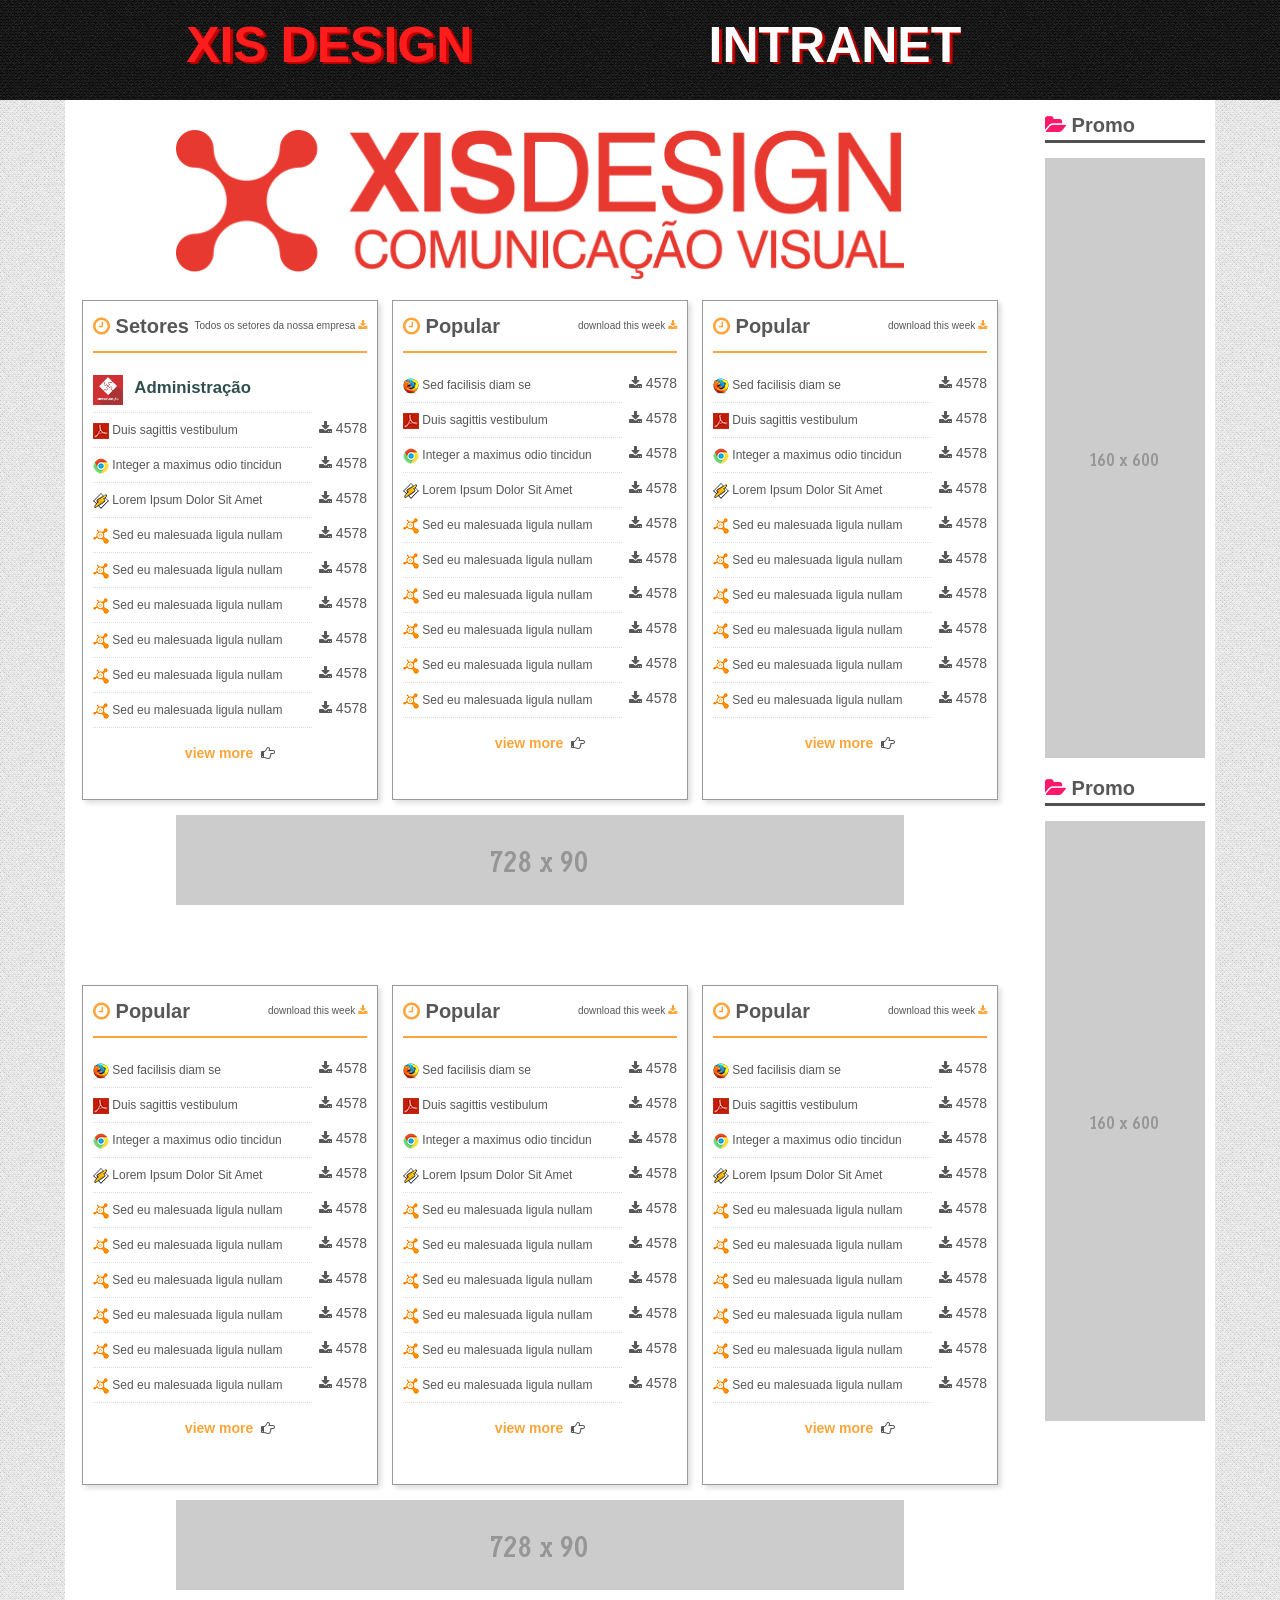
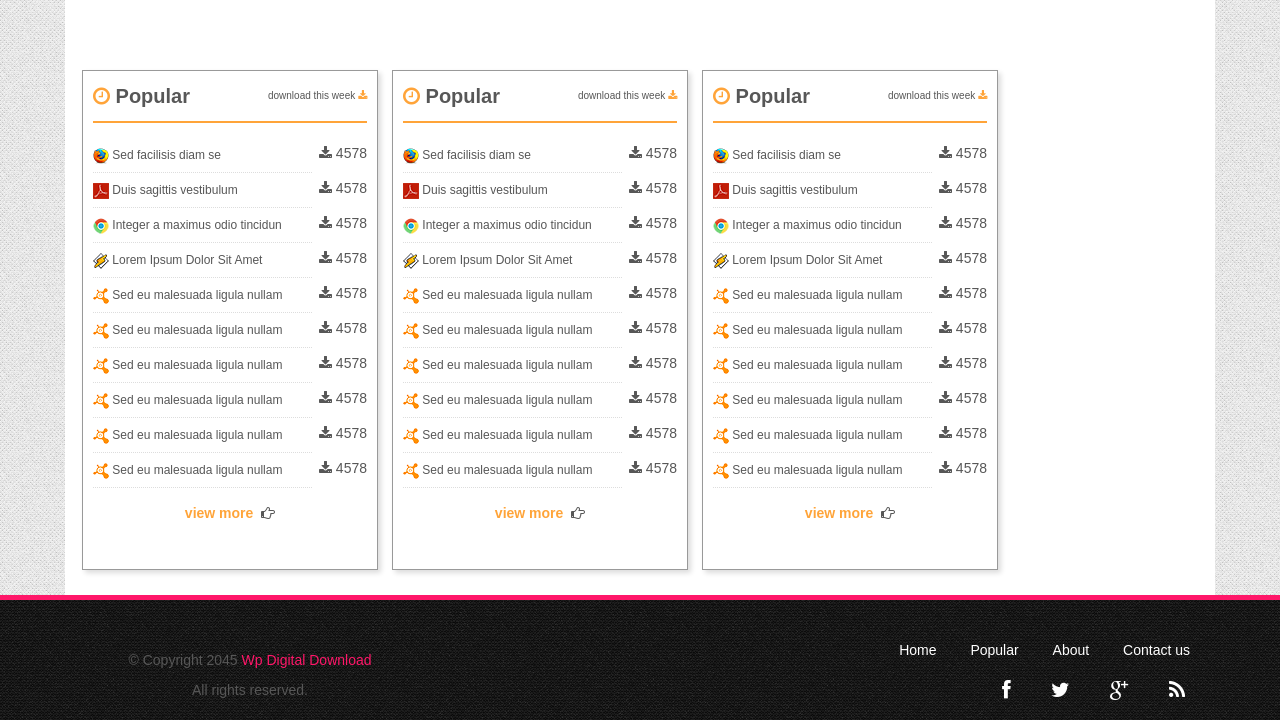
==== commit 02aa4957: "tamanho da imagem / texto" ====
--- a/index.html
+++ b/index.html
@@ -26,8 +26,13 @@
         <div class="fix">
           <ul>
             <li>
-              <div class="entry_name floatleft"><a href="pages/single.html"><img src="images/adm.png" alt=""> Administração</a></div>
-              <div class="download-count floatright"><i class="fa fa-download"></i> 4578</div>
+              <div class="entry_name floatleft">
+                <a href="pages/single.html">
+                  <img src="images/adm.png" alt="" class="imagem-setor"> 
+                  <span class="nome-setor">Administração</span>
+                </a>
+              </div>
+              
             </li>
             <li>
               <div class="entry_name floatleft"><a href="pages/single.html"><img src="images/adobe-reader.png" alt=""> Duis sagittis vestibulum </a></div>
--- a/assets/css/style.css
+++ b/assets/css/style.css
@@ -161,4 +161,17 @@
 .massage{height:200px; width:60%; outline:0; overflow:auto}
 .submit_btn{background:none repeat scroll 0 0 #FF1769; color:#FFF; font-size:18px; font-weight:bold; height:40px; width:140px; border:none !important}
 .name:focus, .email:focus, .massage:focus{box-shadow:0.1px 0.1px 5px 1px #FF1769 !important; -moz-box-shadow:0.1px 0.1px 5px 1px #FF1769 !important; -webkit-box-shadow:0.1px 0.1px 5px 1px #FF1769 !important; transition:all 0.5s ease 0s; -moz-transition:all 0.5s ease 0s; -webkit-transition:all 0.5s ease 0s; -o-transition:all 0.5s ease 0s; -ms-transition:all 0.5s ease 0s}
-.submit_btn:hover{background:#fff; border:2px solid #FF1769 !important; color:#FF1769}+.submit_btn:hover{background:#fff; border:2px solid #FF1769 !important; color:#FF1769}
+
+.imagem-setor {
+  width: 30px;
+  height: auto;
+  object-fit: contain;
+  margin-right: 8px;
+}
+
+.nome-setor {
+  font-size: 1.4em;
+  color: darkslategrey;
+  font-weight: bold;
+}
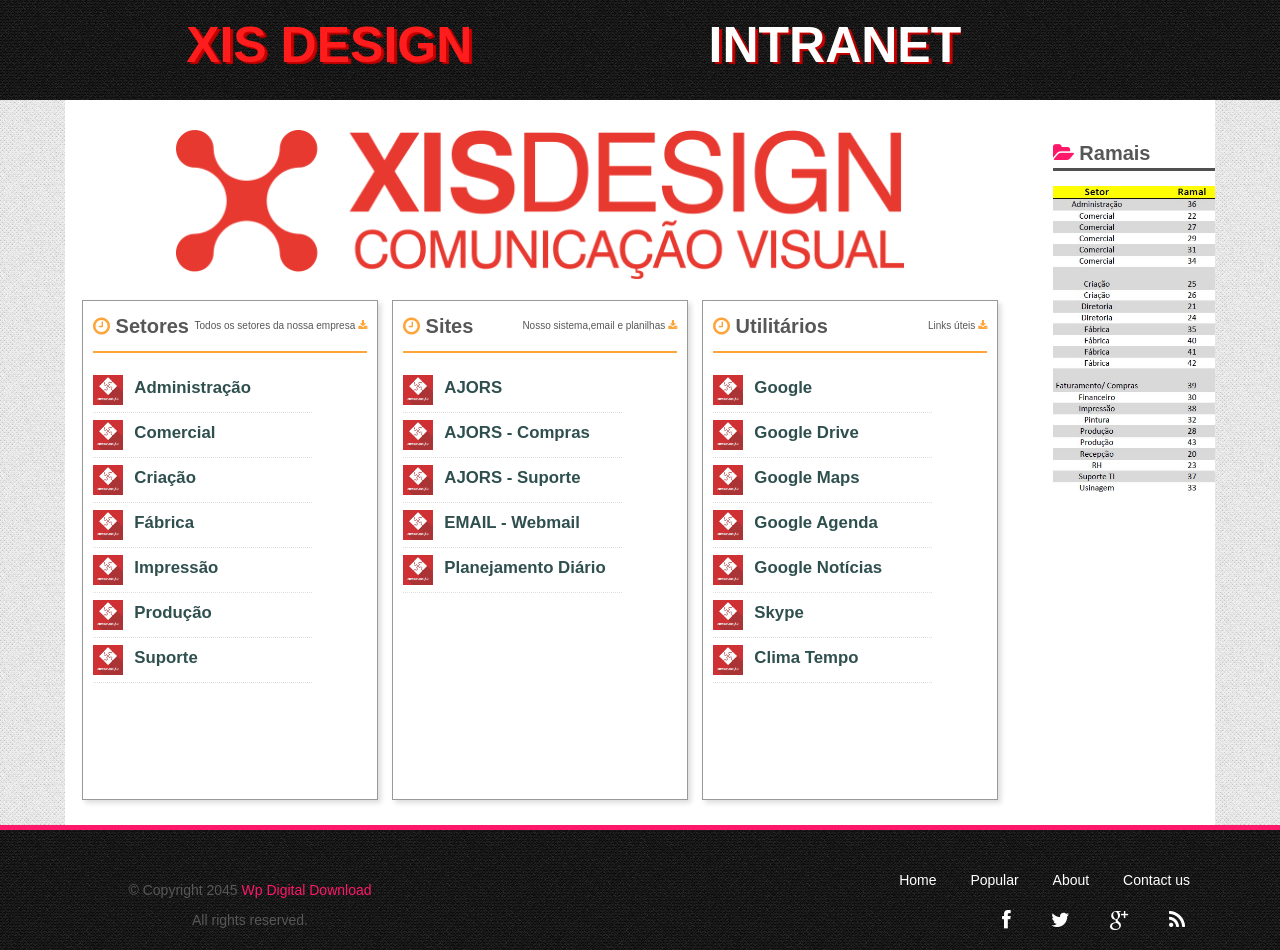
==== commit bb234f8d: "A ta sssss" ====
--- a/index.html
+++ b/index.html
@@ -35,439 +35,182 @@
               
             </li>
             <li>
-              <div class="entry_name floatleft"><a href="pages/single.html"><img src="images/adobe-reader.png" alt=""> Duis sagittis vestibulum </a></div>
-              <div class="download-count floatright"><i class="fa fa-download"></i> 4578</div>
+              <div class="entry_name floatleft">
+                <a href="pages/single.html">
+                  <img src="images/adm.png" alt="" class="imagem-setor"> 
+                  <span class="nome-setor">Comercial</span>
+                </a>
+              </div>
             </li>
             <li>
-              <div class="entry_name floatleft"><a href="pages/single.html"><img src="images/google-chrome.png" alt=""> Integer a maximus odio tincidun </a></div>
-              <div class="download-count floatright"><i class="fa fa-download"></i> 4578</div>
+              <div class="entry_name floatleft">
+                <a href="pages/single.html">
+                  <img src="images/adm.png" alt="" class="imagem-setor"> 
+                  <span class="nome-setor">Criação</span>
+                </a>
+              </div>
+              
             </li>
             <li>
-              <div class="entry_name floatleft"><a href="pages/single.html"><img src="images/winamp.png" alt=""> Lorem Ipsum Dolor Sit Amet</a></div>
-              <div class="download-count floatright"><i class="fa fa-download"></i> 4578</div>
-            </li>
-            <li>
-              <div class="entry_name floatleft"><a href="pages/single.html"><img src="images/avast.png" alt=""> Sed eu malesuada ligula nullam </a></div>
-              <div class="download-count floatright"><i class="fa fa-download"></i> 4578</div>
-            </li>
-            <li>
-              <div class="entry_name floatleft"><a href="pages/single.html"><img src="images/avast.png" alt=""> Sed eu malesuada ligula nullam </a></div>
-              <div class="download-count floatright"><i class="fa fa-download"></i> 4578</div>
-            </li>
-            <li>
-              <div class="entry_name floatleft"><a href="pages/single.html"><img src="images/avast.png" alt=""> Sed eu malesuada ligula nullam </a></div>
-              <div class="download-count floatright"><i class="fa fa-download"></i> 4578</div>
-            </li>
-            <li>
-              <div class="entry_name floatleft"><a href="pages/single.html"><img src="images/avast.png" alt=""> Sed eu malesuada ligula nullam </a></div>
-              <div class="download-count floatright"><i class="fa fa-download"></i> 4578</div>
-            </li>
-            <li>
-              <div class="entry_name floatleft"><a href="pages/single.html"><img src="images/avast.png" alt=""> Sed eu malesuada ligula nullam </a></div>
-              <div class="download-count floatright"><i class="fa fa-download"></i> 4578</div>
-            </li>
-            <li>
-              <div class="entry_name floatleft"><a href="pages/single.html"><img src="images/avast.png" alt=""> Sed eu malesuada ligula nullam </a></div>
-              <div class="download-count floatright"><i class="fa fa-download"></i> 4578</div>
-            </li>
+              <div class="entry_name floatleft">
+                <a href="">
+                  <img src="images/adm.png" alt="" class="imagem-setor"> 
+                  <span class="nome-setor">Fábrica</span>
+                </a>
+              </div>
+			</li>
+             <li>
+              <div class="entry_name floatleft">
+                <a href="pages/single.html">
+                  <img src="images/adm.png" alt="" class="imagem-setor"> 
+                  <span class="nome-setor">Impressão</span>
+                </a>
+              </div>
+			 </li> 
+             <li>
+              <div class="entry_name floatleft">
+                <a href="pages/single.html">
+                  <img src="images/adm.png" alt="" class="imagem-setor"> 
+                  <span class="nome-setor">Produção</span>
+                </a>
+              </div>
+			</li>
+			<li>
+              <div class="entry_name floatleft">
+                <a href="pages/single.html">
+                  <img src="images/adm.png" alt="" class="imagem-setor"> 
+                  <span class="nome-setor">Suporte</span>
+                </a>
+              </div>
+			</li> 
+           </ul>
+        </div>
+       
+      </div>
+      <div class="fix single_content floatleft">
+        <h2><i class="fa fa-clock-o"></i> Sites <span class="week floatright">Nosso sistema,email e planilhas <i class="fa fa-download"></i></span></h2>
+        <div class="fix">
+          <ul>
+           <li>
+              <div class="entry_name floatleft">
+                <a href="pages/single.html">
+                  <img src="images/adm.png" alt="" class="imagem-sites"> 
+                  <span class="nome-sites">AJORS</span>
+                </a>
+              </div>
+			</li>
+			<li>
+              <div class="entry_name floatleft">
+                <a href="pages/single.html">
+                  <img src="images/adm.png" alt="" class="imagem-sites"> 
+                  <span class="nome-sites">AJORS - Compras</span>
+                </a>
+              </div>
+			</li>
+			<li>
+              <div class="entry_name floatleft">
+                <a href="pages/single.html">
+                  <img src="images/adm.png" alt="" class="imagem-sites"> 
+                  <span class="nome-sites">AJORS - Suporte</span>
+                </a>
+              </div>
+			</li>
+			<li>
+              <div class="entry_name floatleft">
+                <a href="pages/single.html">
+                  <img src="images/adm.png" alt="" class="imagem-sites"> 
+                  <span class="nome-sites">EMAIL - Webmail</span>
+                </a>
+              </div>
+			</li>
+			<li>
+              <div class="entry_name floatleft">
+                <a href="pages/single.html">
+                  <img src="images/adm.png" alt="" class="imagem-sites"> 
+                  <span class="nome-sites">Planejamento Diário</span>
+                </a>
+              </div>
+			</li>
+            
           </ul>
         </div>
-        <p class="viewall"><a href="#">view more </a> &nbsp;<i class="fa fa-hand-o-right"></i></p>
+       
       </div>
       <div class="fix single_content floatleft">
-        <h2><i class="fa fa-clock-o"></i> Popular <span class="week floatright">download this week <i class="fa fa-download"></i></span></h2>
+        <h2><i class="fa fa-clock-o"></i> Utilitários <span class="week floatright">Links úteis <i class="fa fa-download"></i></span></h2>
         <div class="fix">
           <ul>
             <li>
-              <div class="entry_name floatleft"><a href="pages/single.html"><img src="images/mozilla.png" alt=""> Sed facilisis diam se</a></div>
-              <div class="download-count floatright"><i class="fa fa-download"></i> 4578</div>
-            </li>
-            <li>
-              <div class="entry_name floatleft"><a href="pages/single.html"><img src="images/adobe-reader.png" alt=""> Duis sagittis vestibulum </a></div>
-              <div class="download-count floatright"><i class="fa fa-download"></i> 4578</div>
-            </li>
-            <li>
-              <div class="entry_name floatleft"><a href="pages/single.html"><img src="images/google-chrome.png" alt=""> Integer a maximus odio tincidun </a></div>
-              <div class="download-count floatright"><i class="fa fa-download"></i> 4578</div>
-            </li>
-            <li>
-              <div class="entry_name floatleft"><a href="pages/single.html"><img src="images/winamp.png" alt=""> Lorem Ipsum Dolor Sit Amet</a></div>
-              <div class="download-count floatright"><i class="fa fa-download"></i> 4578</div>
-            </li>
-            <li>
-              <div class="entry_name floatleft"><a href="pages/single.html"><img src="images/avast.png" alt=""> Sed eu malesuada ligula nullam </a></div>
-              <div class="download-count floatright"><i class="fa fa-download"></i> 4578</div>
-            </li>
-            <li>
-              <div class="entry_name floatleft"><a href="pages/single.html"><img src="images/avast.png" alt=""> Sed eu malesuada ligula nullam </a></div>
-              <div class="download-count floatright"><i class="fa fa-download"></i> 4578</div>
-            </li>
-            <li>
-              <div class="entry_name floatleft"><a href="pages/single.html"><img src="images/avast.png" alt=""> Sed eu malesuada ligula nullam </a></div>
-              <div class="download-count floatright"><i class="fa fa-download"></i> 4578</div>
-            </li>
-            <li>
-              <div class="entry_name floatleft"><a href="pages/single.html"><img src="images/avast.png" alt=""> Sed eu malesuada ligula nullam </a></div>
-              <div class="download-count floatright"><i class="fa fa-download"></i> 4578</div>
-            </li>
-            <li>
-              <div class="entry_name floatleft"><a href="pages/single.html"><img src="images/avast.png" alt=""> Sed eu malesuada ligula nullam </a></div>
-              <div class="download-count floatright"><i class="fa fa-download"></i> 4578</div>
-            </li>
-            <li>
-              <div class="entry_name floatleft"><a href="pages/single.html"><img src="images/avast.png" alt=""> Sed eu malesuada ligula nullam </a></div>
-              <div class="download-count floatright"><i class="fa fa-download"></i> 4578</div>
-            </li>
+              <div class="entry_name floatleft">
+                <a href="pages/single.html">
+                  <img src="images/adm.png" alt="" class="imagem-utilitarios"> 
+                  <span class="nome-utilitarios">Google</span>
+                </a>
+              </div>
+			</li>
+            <li>
+              <div class="entry_name floatleft">
+                <a href="pages/single.html">
+                  <img src="images/adm.png" alt="" class="imagem-utilitarios"> 
+                  <span class="nome-utilitarios">Google Drive</span>
+                </a>
+              </div>
+			</li>
+			<li>
+              <div class="entry_name floatleft">
+                <a href="pages/single.html">
+                  <img src="images/adm.png" alt="" class="imagem-utilitarios"> 
+                  <span class="nome-utilitarios">Google Maps</span>
+                </a>
+              </div>
+			</li>
+			<li>
+              <div class="entry_name floatleft">
+                <a href="pages/single.html">
+                  <img src="images/adm.png" alt="" class="imagem-utilitarios"> 
+                  <span class="nome-utilitarios">Google Agenda</span>
+                </a>
+              </div>
+			</li>
+			<li>
+              <div class="entry_name floatleft">
+                <a href="pages/single.html">
+                  <img src="images/adm.png" alt="" class="imagem-utilitarios"> 
+                  <span class="nome-utilitarios">Google Notícias</span>
+                </a>
+              </div>
+			</li>
+			<li>
+              <div class="entry_name floatleft">
+                <a href="pages/single.html">
+                  <img src="images/adm.png" alt="" class="imagem-utilitarios"> 
+                  <span class="nome-utilitarios">Skype</span>
+                </a>
+              </div>
+			</li>
+			<li>
+              <div class="entry_name floatleft">
+                <a href="pages/single.html">
+                  <img src="images/adm.png" alt="" class="imagem-utilitarios"> 
+                  <span class="nome-utilitarios">Clima Tempo</span>
+                </a>
+              </div>
+			</li>
           </ul>
         </div>
-        <p class="viewall"><a href="#">view more </a> &nbsp;<i class="fa fa-hand-o-right"></i></p>
-      </div>
-      <div class="fix single_content floatleft">
-        <h2><i class="fa fa-clock-o"></i> Popular <span class="week floatright">download this week <i class="fa fa-download"></i></span></h2>
-        <div class="fix">
-          <ul>
-            <li>
-              <div class="entry_name floatleft"><a href="pages/single.html"><img src="images/mozilla.png" alt=""> Sed facilisis diam se</a></div>
-              <div class="download-count floatright"><i class="fa fa-download"></i> 4578</div>
-            </li>
-            <li>
-              <div class="entry_name floatleft"><a href="pages/single.html"><img src="images/adobe-reader.png" alt=""> Duis sagittis vestibulum </a></div>
-              <div class="download-count floatright"><i class="fa fa-download"></i> 4578</div>
-            </li>
-            <li>
-              <div class="entry_name floatleft"><a href="pages/single.html"><img src="images/google-chrome.png" alt=""> Integer a maximus odio tincidun </a></div>
-              <div class="download-count floatright"><i class="fa fa-download"></i> 4578</div>
-            </li>
-            <li>
-              <div class="entry_name floatleft"><a href="pages/single.html"><img src="images/winamp.png" alt=""> Lorem Ipsum Dolor Sit Amet</a></div>
-              <div class="download-count floatright"><i class="fa fa-download"></i> 4578</div>
-            </li>
-            <li>
-              <div class="entry_name floatleft"><a href="pages/single.html"><img src="images/avast.png" alt=""> Sed eu malesuada ligula nullam </a></div>
-              <div class="download-count floatright"><i class="fa fa-download"></i> 4578</div>
-            </li>
-            <li>
-              <div class="entry_name floatleft"><a href="pages/single.html"><img src="images/avast.png" alt=""> Sed eu malesuada ligula nullam </a></div>
-              <div class="download-count floatright"><i class="fa fa-download"></i> 4578</div>
-            </li>
-            <li>
-              <div class="entry_name floatleft"><a href="pages/single.html"><img src="images/avast.png" alt=""> Sed eu malesuada ligula nullam </a></div>
-              <div class="download-count floatright"><i class="fa fa-download"></i> 4578</div>
-            </li>
-            <li>
-              <div class="entry_name floatleft"><a href="pages/single.html"><img src="images/avast.png" alt=""> Sed eu malesuada ligula nullam </a></div>
-              <div class="download-count floatright"><i class="fa fa-download"></i> 4578</div>
-            </li>
-            <li>
-              <div class="entry_name floatleft"><a href="pages/single.html"><img src="images/avast.png" alt=""> Sed eu malesuada ligula nullam </a></div>
-              <div class="download-count floatright"><i class="fa fa-download"></i> 4578</div>
-            </li>
-            <li>
-              <div class="entry_name floatleft"><a href="pages/single.html"><img src="images/avast.png" alt=""> Sed eu malesuada ligula nullam </a></div>
-              <div class="download-count floatright"><i class="fa fa-download"></i> 4578</div>
-            </li>
-          </ul>
-        </div>
-        <p class="viewall"><a href="#">view more </a> &nbsp;<i class="fa fa-hand-o-right"></i></p>
-      </div>
-      <div class="fix hori_addbar"><img src="images/728x90.gif" alt=""></div>
-      <div class="fix single_content floatleft">
-        <h2><i class="fa fa-clock-o"></i> Popular <span class="week floatright">download this week <i class="fa fa-download"></i></span></h2>
-        <div class="fix">
-          <ul>
-            <li>
-              <div class="entry_name floatleft"><a href="pages/single.html"><img src="images/mozilla.png" alt=""> Sed facilisis diam se</a></div>
-              <div class="download-count floatright"><i class="fa fa-download"></i> 4578</div>
-            </li>
-            <li>
-              <div class="entry_name floatleft"><a href="pages/single.html"><img src="images/adobe-reader.png" alt=""> Duis sagittis vestibulum </a></div>
-              <div class="download-count floatright"><i class="fa fa-download"></i> 4578</div>
-            </li>
-            <li>
-              <div class="entry_name floatleft"><a href="pages/single.html"><img src="images/google-chrome.png" alt=""> Integer a maximus odio tincidun </a></div>
-              <div class="download-count floatright"><i class="fa fa-download"></i> 4578</div>
-            </li>
-            <li>
-              <div class="entry_name floatleft"><a href="pages/single.html"><img src="images/winamp.png" alt=""> Lorem Ipsum Dolor Sit Amet</a></div>
-              <div class="download-count floatright"><i class="fa fa-download"></i> 4578</div>
-            </li>
-            <li>
-              <div class="entry_name floatleft"><a href="pages/single.html"><img src="images/avast.png" alt=""> Sed eu malesuada ligula nullam </a></div>
-              <div class="download-count floatright"><i class="fa fa-download"></i> 4578</div>
-            </li>
-            <li>
-              <div class="entry_name floatleft"><a href="pages/single.html"><img src="images/avast.png" alt=""> Sed eu malesuada ligula nullam </a></div>
-              <div class="download-count floatright"><i class="fa fa-download"></i> 4578</div>
-            </li>
-            <li>
-              <div class="entry_name floatleft"><a href="pages/single.html"><img src="images/avast.png" alt=""> Sed eu malesuada ligula nullam </a></div>
-              <div class="download-count floatright"><i class="fa fa-download"></i> 4578</div>
-            </li>
-            <li>
-              <div class="entry_name floatleft"><a href="pages/single.html"><img src="images/avast.png" alt=""> Sed eu malesuada ligula nullam </a></div>
-              <div class="download-count floatright"><i class="fa fa-download"></i> 4578</div>
-            </li>
-            <li>
-              <div class="entry_name floatleft"><a href="pages/single.html"><img src="images/avast.png" alt=""> Sed eu malesuada ligula nullam </a></div>
-              <div class="download-count floatright"><i class="fa fa-download"></i> 4578</div>
-            </li>
-            <li>
-              <div class="entry_name floatleft"><a href="pages/single.html"><img src="images/avast.png" alt=""> Sed eu malesuada ligula nullam </a></div>
-              <div class="download-count floatright"><i class="fa fa-download"></i> 4578</div>
-            </li>
-          </ul>
-        </div>
-        <p class="viewall"><a href="#">view more </a> &nbsp;<i class="fa fa-hand-o-right"></i></p>
-      </div>
-      <div class="fix single_content floatleft">
-        <h2><i class="fa fa-clock-o"></i> Popular <span class="week floatright">download this week <i class="fa fa-download"></i></span></h2>
-        <div class="fix">
-          <ul>
-            <li>
-              <div class="entry_name floatleft"><a href="pages/single.html"><img src="images/mozilla.png" alt=""> Sed facilisis diam se</a></div>
-              <div class="download-count floatright"><i class="fa fa-download"></i> 4578</div>
-            </li>
-            <li>
-              <div class="entry_name floatleft"><a href="pages/single.html"><img src="images/adobe-reader.png" alt=""> Duis sagittis vestibulum </a></div>
-              <div class="download-count floatright"><i class="fa fa-download"></i> 4578</div>
-            </li>
-            <li>
-              <div class="entry_name floatleft"><a href="pages/single.html"><img src="images/google-chrome.png" alt=""> Integer a maximus odio tincidun </a></div>
-              <div class="download-count floatright"><i class="fa fa-download"></i> 4578</div>
-            </li>
-            <li>
-              <div class="entry_name floatleft"><a href="pages/single.html"><img src="images/winamp.png" alt=""> Lorem Ipsum Dolor Sit Amet</a></div>
-              <div class="download-count floatright"><i class="fa fa-download"></i> 4578</div>
-            </li>
-            <li>
-              <div class="entry_name floatleft"><a href="pages/single.html"><img src="images/avast.png" alt=""> Sed eu malesuada ligula nullam </a></div>
-              <div class="download-count floatright"><i class="fa fa-download"></i> 4578</div>
-            </li>
-            <li>
-              <div class="entry_name floatleft"><a href="pages/single.html"><img src="images/avast.png" alt=""> Sed eu malesuada ligula nullam </a></div>
-              <div class="download-count floatright"><i class="fa fa-download"></i> 4578</div>
-            </li>
-            <li>
-              <div class="entry_name floatleft"><a href="pages/single.html"><img src="images/avast.png" alt=""> Sed eu malesuada ligula nullam </a></div>
-              <div class="download-count floatright"><i class="fa fa-download"></i> 4578</div>
-            </li>
-            <li>
-              <div class="entry_name floatleft"><a href="pages/single.html"><img src="images/avast.png" alt=""> Sed eu malesuada ligula nullam </a></div>
-              <div class="download-count floatright"><i class="fa fa-download"></i> 4578</div>
-            </li>
-            <li>
-              <div class="entry_name floatleft"><a href="pages/single.html"><img src="images/avast.png" alt=""> Sed eu malesuada ligula nullam </a></div>
-              <div class="download-count floatright"><i class="fa fa-download"></i> 4578</div>
-            </li>
-            <li>
-              <div class="entry_name floatleft"><a href="pages/single.html"><img src="images/avast.png" alt=""> Sed eu malesuada ligula nullam </a></div>
-              <div class="download-count floatright"><i class="fa fa-download"></i> 4578</div>
-            </li>
-          </ul>
-        </div>
-        <p class="viewall"><a href="#">view more </a> &nbsp;<i class="fa fa-hand-o-right"></i></p>
-      </div>
-      <div class="fix single_content floatleft">
-        <h2><i class="fa fa-clock-o"></i> Popular <span class="week floatright">download this week <i class="fa fa-download"></i></span></h2>
-        <div class="fix">
-          <ul>
-            <li>
-              <div class="entry_name floatleft"><a href="pages/single.html"><img src="images/mozilla.png" alt=""> Sed facilisis diam se</a></div>
-              <div class="download-count floatright"><i class="fa fa-download"></i> 4578</div>
-            </li>
-            <li>
-              <div class="entry_name floatleft"><a href="pages/single.html"><img src="images/adobe-reader.png" alt=""> Duis sagittis vestibulum </a></div>
-              <div class="download-count floatright"><i class="fa fa-download"></i> 4578</div>
-            </li>
-            <li>
-              <div class="entry_name floatleft"><a href="pages/single.html"><img src="images/google-chrome.png" alt=""> Integer a maximus odio tincidun </a></div>
-              <div class="download-count floatright"><i class="fa fa-download"></i> 4578</div>
-            </li>
-            <li>
-              <div class="entry_name floatleft"><a href="pages/single.html"><img src="images/winamp.png" alt=""> Lorem Ipsum Dolor Sit Amet</a></div>
-              <div class="download-count floatright"><i class="fa fa-download"></i> 4578</div>
-            </li>
-            <li>
-              <div class="entry_name floatleft"><a href="pages/single.html"><img src="images/avast.png" alt=""> Sed eu malesuada ligula nullam </a></div>
-              <div class="download-count floatright"><i class="fa fa-download"></i> 4578</div>
-            </li>
-            <li>
-              <div class="entry_name floatleft"><a href="pages/single.html"><img src="images/avast.png" alt=""> Sed eu malesuada ligula nullam </a></div>
-              <div class="download-count floatright"><i class="fa fa-download"></i> 4578</div>
-            </li>
-            <li>
-              <div class="entry_name floatleft"><a href="pages/single.html"><img src="images/avast.png" alt=""> Sed eu malesuada ligula nullam </a></div>
-              <div class="download-count floatright"><i class="fa fa-download"></i> 4578</div>
-            </li>
-            <li>
-              <div class="entry_name floatleft"><a href="pages/single.html"><img src="images/avast.png" alt=""> Sed eu malesuada ligula nullam </a></div>
-              <div class="download-count floatright"><i class="fa fa-download"></i> 4578</div>
-            </li>
-            <li>
-              <div class="entry_name floatleft"><a href="pages/single.html"><img src="images/avast.png" alt=""> Sed eu malesuada ligula nullam </a></div>
-              <div class="download-count floatright"><i class="fa fa-download"></i> 4578</div>
-            </li>
-            <li>
-              <div class="entry_name floatleft"><a href="pages/single.html"><img src="images/avast.png" alt=""> Sed eu malesuada ligula nullam </a></div>
-              <div class="download-count floatright"><i class="fa fa-download"></i> 4578</div>
-            </li>
-          </ul>
-        </div>
-        <p class="viewall"><a href="#">view more </a> &nbsp;<i class="fa fa-hand-o-right"></i></p>
-      </div>
-      <div class="fix hori_addbar"><img src="images/728x90.gif" alt=""></div>
-      <div class="fix single_content floatleft">
-        <h2><i class="fa fa-clock-o"></i> Popular <span class="week floatright">download this week <i class="fa fa-download"></i></span></h2>
-        <div class="fix">
-          <ul>
-            <li>
-              <div class="entry_name floatleft"><a href="pages/single.html"><img src="images/mozilla.png" alt=""> Sed facilisis diam se</a></div>
-              <div class="download-count floatright"><i class="fa fa-download"></i> 4578</div>
-            </li>
-            <li>
-              <div class="entry_name floatleft"><a href="pages/single.html"><img src="images/adobe-reader.png" alt=""> Duis sagittis vestibulum </a></div>
-              <div class="download-count floatright"><i class="fa fa-download"></i> 4578</div>
-            </li>
-            <li>
-              <div class="entry_name floatleft"><a href="pages/single.html"><img src="images/google-chrome.png" alt=""> Integer a maximus odio tincidun </a></div>
-              <div class="download-count floatright"><i class="fa fa-download"></i> 4578</div>
-            </li>
-            <li>
-              <div class="entry_name floatleft"><a href="pages/single.html"><img src="images/winamp.png" alt=""> Lorem Ipsum Dolor Sit Amet</a></div>
-              <div class="download-count floatright"><i class="fa fa-download"></i> 4578</div>
-            </li>
-            <li>
-              <div class="entry_name floatleft"><a href="pages/single.html"><img src="images/avast.png" alt=""> Sed eu malesuada ligula nullam </a></div>
-              <div class="download-count floatright"><i class="fa fa-download"></i> 4578</div>
-            </li>
-            <li>
-              <div class="entry_name floatleft"><a href="pages/single.html"><img src="images/avast.png" alt=""> Sed eu malesuada ligula nullam </a></div>
-              <div class="download-count floatright"><i class="fa fa-download"></i> 4578</div>
-            </li>
-            <li>
-              <div class="entry_name floatleft"><a href="pages/single.html"><img src="images/avast.png" alt=""> Sed eu malesuada ligula nullam </a></div>
-              <div class="download-count floatright"><i class="fa fa-download"></i> 4578</div>
-            </li>
-            <li>
-              <div class="entry_name floatleft"><a href="pages/single.html"><img src="images/avast.png" alt=""> Sed eu malesuada ligula nullam </a></div>
-              <div class="download-count floatright"><i class="fa fa-download"></i> 4578</div>
-            </li>
-            <li>
-              <div class="entry_name floatleft"><a href="pages/single.html"><img src="images/avast.png" alt=""> Sed eu malesuada ligula nullam </a></div>
-              <div class="download-count floatright"><i class="fa fa-download"></i> 4578</div>
-            </li>
-            <li>
-              <div class="entry_name floatleft"><a href="pages/single.html"><img src="images/avast.png" alt=""> Sed eu malesuada ligula nullam </a></div>
-              <div class="download-count floatright"><i class="fa fa-download"></i> 4578</div>
-            </li>
-          </ul>
-        </div>
-        <p class="viewall"><a href="#">view more </a> &nbsp;<i class="fa fa-hand-o-right"></i></p>
-      </div>
-      <div class="fix single_content floatleft">
-        <h2><i class="fa fa-clock-o"></i> Popular <span class="week floatright">download this week <i class="fa fa-download"></i></span></h2>
-        <div class="fix">
-          <ul>
-            <li>
-              <div class="entry_name floatleft"><a href="pages/single.html"><img src="images/mozilla.png" alt=""> Sed facilisis diam se</a></div>
-              <div class="download-count floatright"><i class="fa fa-download"></i> 4578</div>
-            </li>
-            <li>
-              <div class="entry_name floatleft"><a href="pages/single.html"><img src="images/adobe-reader.png" alt=""> Duis sagittis vestibulum </a></div>
-              <div class="download-count floatright"><i class="fa fa-download"></i> 4578</div>
-            </li>
-            <li>
-              <div class="entry_name floatleft"><a href="pages/single.html"><img src="images/google-chrome.png" alt=""> Integer a maximus odio tincidun </a></div>
-              <div class="download-count floatright"><i class="fa fa-download"></i> 4578</div>
-            </li>
-            <li>
-              <div class="entry_name floatleft"><a href="pages/single.html"><img src="images/winamp.png" alt=""> Lorem Ipsum Dolor Sit Amet</a></div>
-              <div class="download-count floatright"><i class="fa fa-download"></i> 4578</div>
-            </li>
-            <li>
-              <div class="entry_name floatleft"><a href="pages/single.html"><img src="images/avast.png" alt=""> Sed eu malesuada ligula nullam </a></div>
-              <div class="download-count floatright"><i class="fa fa-download"></i> 4578</div>
-            </li>
-            <li>
-              <div class="entry_name floatleft"><a href="pages/single.html"><img src="images/avast.png" alt=""> Sed eu malesuada ligula nullam </a></div>
-              <div class="download-count floatright"><i class="fa fa-download"></i> 4578</div>
-            </li>
-            <li>
-              <div class="entry_name floatleft"><a href="pages/single.html"><img src="images/avast.png" alt=""> Sed eu malesuada ligula nullam </a></div>
-              <div class="download-count floatright"><i class="fa fa-download"></i> 4578</div>
-            </li>
-            <li>
-              <div class="entry_name floatleft"><a href="pages/single.html"><img src="images/avast.png" alt=""> Sed eu malesuada ligula nullam </a></div>
-              <div class="download-count floatright"><i class="fa fa-download"></i> 4578</div>
-            </li>
-            <li>
-              <div class="entry_name floatleft"><a href="pages/single.html"><img src="images/avast.png" alt=""> Sed eu malesuada ligula nullam </a></div>
-              <div class="download-count floatright"><i class="fa fa-download"></i> 4578</div>
-            </li>
-            <li>
-              <div class="entry_name floatleft"><a href="pages/single.html"><img src="images/avast.png" alt=""> Sed eu malesuada ligula nullam </a></div>
-              <div class="download-count floatright"><i class="fa fa-download"></i> 4578</div>
-            </li>
-          </ul>
-        </div>
-        <p class="viewall"><a href="#">view more </a> &nbsp;<i class="fa fa-hand-o-right"></i></p>
-      </div>
-      <div class="fix single_content floatleft">
-        <h2><i class="fa fa-clock-o"></i> Popular <span class="week floatright">download this week <i class="fa fa-download"></i></span></h2>
-        <div class="fix">
-          <ul>
-            <li>
-              <div class="entry_name floatleft"><a href="pages/single.html"><img src="images/mozilla.png" alt=""> Sed facilisis diam se</a></div>
-              <div class="download-count floatright"><i class="fa fa-download"></i> 4578</div>
-            </li>
-            <li>
-              <div class="entry_name floatleft"><a href="pages/single.html"><img src="images/adobe-reader.png" alt=""> Duis sagittis vestibulum </a></div>
-              <div class="download-count floatright"><i class="fa fa-download"></i> 4578</div>
-            </li>
-            <li>
-              <div class="entry_name floatleft"><a href="pages/single.html"><img src="images/google-chrome.png" alt=""> Integer a maximus odio tincidun </a></div>
-              <div class="download-count floatright"><i class="fa fa-download"></i> 4578</div>
-            </li>
-            <li>
-              <div class="entry_name floatleft"><a href="pages/single.html"><img src="images/winamp.png" alt=""> Lorem Ipsum Dolor Sit Amet</a></div>
-              <div class="download-count floatright"><i class="fa fa-download"></i> 4578</div>
-            </li>
-            <li>
-              <div class="entry_name floatleft"><a href="pages/single.html"><img src="images/avast.png" alt=""> Sed eu malesuada ligula nullam </a></div>
-              <div class="download-count floatright"><i class="fa fa-download"></i> 4578</div>
-            </li>
-            <li>
-              <div class="entry_name floatleft"><a href="pages/single.html"><img src="images/avast.png" alt=""> Sed eu malesuada ligula nullam </a></div>
-              <div class="download-count floatright"><i class="fa fa-download"></i> 4578</div>
-            </li>
-            <li>
-              <div class="entry_name floatleft"><a href="pages/single.html"><img src="images/avast.png" alt=""> Sed eu malesuada ligula nullam </a></div>
-              <div class="download-count floatright"><i class="fa fa-download"></i> 4578</div>
-            </li>
-            <li>
-              <div class="entry_name floatleft"><a href="pages/single.html"><img src="images/avast.png" alt=""> Sed eu malesuada ligula nullam </a></div>
-              <div class="download-count floatright"><i class="fa fa-download"></i> 4578</div>
-            </li>
-            <li>
-              <div class="entry_name floatleft"><a href="pages/single.html"><img src="images/avast.png" alt=""> Sed eu malesuada ligula nullam </a></div>
-              <div class="download-count floatright"><i class="fa fa-download"></i> 4578</div>
-            </li>
-            <li>
-              <div class="entry_name floatleft"><a href="pages/single.html"><img src="images/avast.png" alt=""> Sed eu malesuada ligula nullam </a></div>
-              <div class="download-count floatright"><i class="fa fa-download"></i> 4578</div>
-            </li>
-          </ul>
-        </div>
-        <p class="viewall"><a href="#">view more </a> &nbsp;<i class="fa fa-hand-o-right"></i></p>
-      </div>
+    
+      </div>
+  
     </div>
     <div class="fix home_sidebar floatright">
       <div class="fix single_home_sidebar">
-        <h2><i class="fa fa-folder-open"></i> Promo</h2>
-        <img src="images/160x600.gif" alt=""></div>
-      <div class="fix single_home_sidebar">
-        <h2><i class="fa fa-folder-open"></i> Promo</h2>
-        <img src="images/160x600.gif" alt=""></div>
+        <h2><i class="fa fa-folder-open"></i> Ramais</h2>
+        	<a href="pages/single.html">
+			<img src="images/ramais.png" alt=""></a>
+			</div>
+		
+		
+    
     </div>
   </div>
 </div>
--- a/assets/css/style.css
+++ b/assets/css/style.css
@@ -63,8 +63,12 @@
 .viewall a:hover{text-decoration:underline}
 .entry_name{width:80%}
 .download-count{margin-top:5px}
-.home_sidebar{width:180px; padding:10px; background:#fff}
-.single_home_sidebar{margin-bottom:15px}
+.home_sidebar{width:200px; padding:1cm; background:#fff}
+.single_home_sidebar{
+  width: 280px;
+  height: 600;
+  object-fit: contain;
+  }
 .single_home_sidebar h2{border-bottom:3px solid #505050; font-size:20px; font-weight:bold}
 .single_home_sidebar h2 i{color:#FF1769}
 .footer_area{background:url("images/black_bg.png") repeat scroll 0 0 rgba(0,0,0,0); border-top:5px solid #FF1769}
@@ -174,4 +178,30 @@
   font-size: 1.4em;
   color: darkslategrey;
   font-weight: bold;
+}
+
+.imagem-sites {
+  width: 30px;
+  height: auto;
+  object-fit: contain;
+  margin-right: 8px;
+}
+
+.nome-sites {
+  font-size: 1.4em;
+  color: darkslategrey;
+  font-weight: bold;
+}
+
+.imagem-utilitarios {
+  width: 30px;
+  height: auto;
+  object-fit: contain;
+  margin-right: 8px;
+}
+
+.nome-utilitarios{
+  font-size: 1.4em;
+  color: darkslategrey;
+  font-weight: bold;
 }
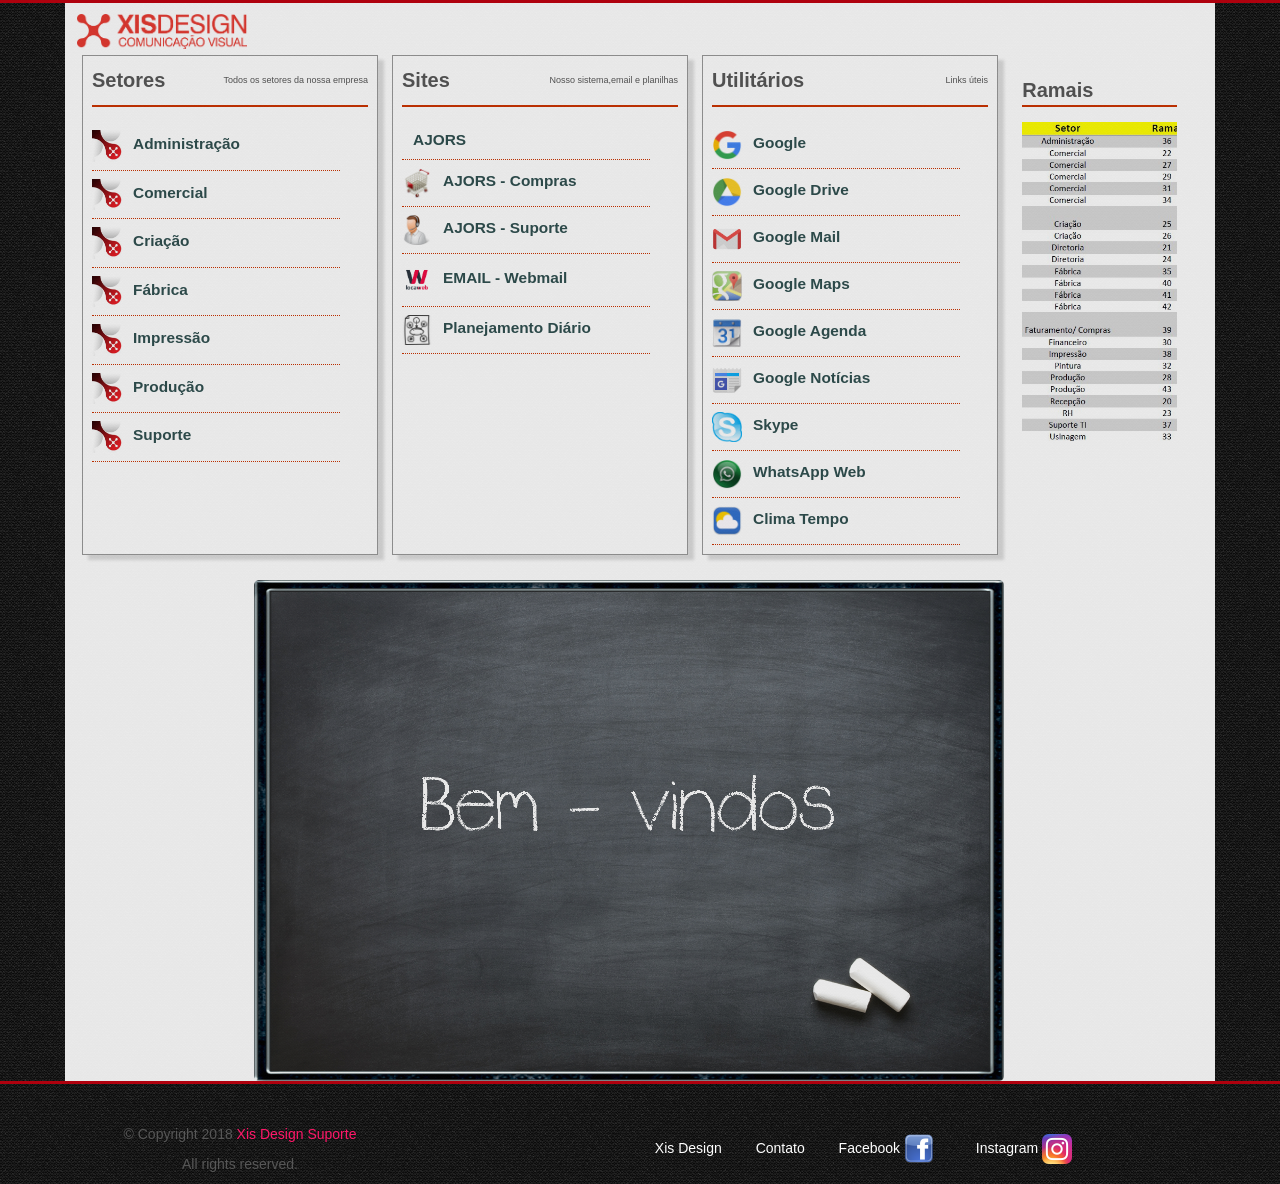
==== commit 9116e4a7: "ajuda porra eu porra azaaaa" ====
--- a/index.html
+++ b/index.html
@@ -5,18 +5,19 @@
 <meta charset="UTF-8">
 <meta name="viewport" content="width=device-width, initial-scale=1.0">
 <link rel="stylesheet" type="text/css" href="assets/css/bootstrap.min.css" media="screen">
-<link rel="stylesheet" type="text/css" href="assets/css/font-awesome.min.css">
+
 <link rel="stylesheet" type="text/css" href="assets/css/style.css" media="screen">
 <link rel="stylesheet" type="text/css" href="assets/css/responsive.css" media="screen">
 </head>
 <body>
-<div class="fix header_area">
-  <div class="fix wrapper header">
-    <div class="fix logo floatleft">
-      <h1>&nbsp;&nbsp;&nbsp;&nbsp;&nbsp;&nbsp;&nbsp;&nbsp;XIS DESIGN &nbsp;&nbsp;&nbsp;&nbsp;&nbsp;&nbsp;&nbsp;&nbsp;&nbsp;&nbsp;&nbsp;&nbsp;&nbsp;&nbsp;&nbsp;&nbsp;<span>INTRANET</span></h1>
-    </div>
+
+
+    
+
   </div>
 </div>
+
+<div class="fix footer_area">
 <div class="fix main_content_area">
   <div class="fix wrapper main_content">
     <div class="fix content floatleft">
@@ -26,9 +27,10 @@
         <div class="fix">
           <ul>
             <li>
-              <div class="entry_name floatleft">
-                <a href="pages/single.html">
-                  <img src="images/adm.png" alt="" class="imagem-setor"> 
+			
+              <div class="entry_name floatleft">
+                <a href="pages/adm.html">
+                  <img src="images/Nova Intra/xis.jpg" alt="" class="imagem-setor"> 
                   <span class="nome-setor">Administração</span>
                 </a>
               </div>
@@ -36,16 +38,16 @@
             </li>
             <li>
               <div class="entry_name floatleft">
-                <a href="pages/single.html">
-                  <img src="images/adm.png" alt="" class="imagem-setor"> 
+                <a href="pages/comercial.html">
+                  <img src="images/Nova Intra/xis.jpg" alt="" class="imagem-setor"> 
                   <span class="nome-setor">Comercial</span>
                 </a>
               </div>
             </li>
             <li>
               <div class="entry_name floatleft">
-                <a href="pages/single.html">
-                  <img src="images/adm.png" alt="" class="imagem-setor"> 
+                <a href="pages/criacao.html">
+                  <img src="images/Nova Intra/xis.jpg" alt="" class="imagem-setor"> 
                   <span class="nome-setor">Criação</span>
                 </a>
               </div>
@@ -53,32 +55,32 @@
             </li>
             <li>
               <div class="entry_name floatleft">
-                <a href="">
-                  <img src="images/adm.png" alt="" class="imagem-setor"> 
+                <a href="pages/fabrica.html">
+                  <img src="images/Nova Intra/xis.jpg" alt="" class="imagem-setor"> 
                   <span class="nome-setor">Fábrica</span>
                 </a>
               </div>
 			</li>
              <li>
               <div class="entry_name floatleft">
-                <a href="pages/single.html">
-                  <img src="images/adm.png" alt="" class="imagem-setor"> 
+                <a href="pages/impressao.html">
+                  <img src="images/Nova Intra/xis.jpg" alt="" class="imagem-setor"> 
                   <span class="nome-setor">Impressão</span>
                 </a>
               </div>
 			 </li> 
              <li>
               <div class="entry_name floatleft">
-                <a href="pages/single.html">
-                  <img src="images/adm.png" alt="" class="imagem-setor"> 
+                <a href="pages/producao.html">
+                  <img src="images/Nova Intra/xis.jpg" alt="" class="imagem-setor"> 
                   <span class="nome-setor">Produção</span>
                 </a>
               </div>
 			</li>
 			<li>
               <div class="entry_name floatleft">
-                <a href="pages/single.html">
-                  <img src="images/adm.png" alt="" class="imagem-setor"> 
+                <a href="pages/suporte.html">
+                  <img src="images/Nova Intra/xis.jpg" alt="" class="imagem-setor"> 
                   <span class="nome-setor">Suporte</span>
                 </a>
               </div>
@@ -93,40 +95,40 @@
           <ul>
            <li>
               <div class="entry_name floatleft">
-                <a href="pages/single.html">
-                  <img src="images/adm.png" alt="" class="imagem-sites"> 
+                <a href="http://www.ajors.com/ajors/seguranca/">
+                  <img src="images/Nova Intra/Ajors.jpg" alt="" class="imagem-sites"> 
                   <span class="nome-sites">AJORS</span>
                 </a>
               </div>
 			</li>
 			<li>
               <div class="entry_name floatleft">
-                <a href="pages/single.html">
-                  <img src="images/adm.png" alt="" class="imagem-sites"> 
+                <a href="http://www.ajors.com/compras">
+                  <img src="images/Nova Intra/carrinho.png" alt="" class="imagem-sites"> 
                   <span class="nome-sites">AJORS - Compras</span>
                 </a>
               </div>
 			</li>
 			<li>
               <div class="entry_name floatleft">
-                <a href="pages/single.html">
-                  <img src="images/adm.png" alt="" class="imagem-sites"> 
+                <a href="https://servidorseguro.mysuite2.com.br/client/login.php?urlorigem=servidorseguro.mysuite2.com.br&sl=ajo&">
+                  <img src="images/Nova Intra/help.png" alt="" class="imagem-sites"> 
                   <span class="nome-sites">AJORS - Suporte</span>
                 </a>
               </div>
 			</li>
 			<li>
               <div class="entry_name floatleft">
-                <a href="pages/single.html">
-                  <img src="images/adm.png" alt="" class="imagem-sites"> 
+                <a href="https://webmail-seguro.com.br/">
+                  <img src="images/Nova Intra/locaweb2.png" alt="" class="imagem-sites"> 
                   <span class="nome-sites">EMAIL - Webmail</span>
                 </a>
               </div>
 			</li>
 			<li>
               <div class="entry_name floatleft">
-                <a href="pages/single.html">
-                  <img src="images/adm.png" alt="" class="imagem-sites"> 
+                <a href="https://docs.google.com/spreadsheets/d/1G6t5wqdDK--Zg4E23ZXXwvI9p0tXWHSX93fUM3jrNA4/edit#gid=291291540/">
+                  <img src="images/Nova Intra/plan.png" alt="" class="imagem-sites"> 
                   <span class="nome-sites">Planejamento Diário</span>
                 </a>
               </div>
@@ -142,56 +144,74 @@
           <ul>
             <li>
               <div class="entry_name floatleft">
-                <a href="pages/single.html">
-                  <img src="images/adm.png" alt="" class="imagem-utilitarios"> 
+                <a href="https://www.google.com/">
+                  <img src="images/Nova Intra/google.png" alt="" class="imagem-utilitarios"> 
                   <span class="nome-utilitarios">Google</span>
                 </a>
               </div>
 			</li>
             <li>
               <div class="entry_name floatleft">
-                <a href="pages/single.html">
-                  <img src="images/adm.png" alt="" class="imagem-utilitarios"> 
+                <a href="https://www.google.com.br/drive/apps.html">
+                  <img src="images/Nova Intra/googledrive.png" alt="" class="imagem-utilitarios"> 
                   <span class="nome-utilitarios">Google Drive</span>
                 </a>
               </div>
 			</li>
 			<li>
               <div class="entry_name floatleft">
-                <a href="pages/single.html">
-                  <img src="images/adm.png" alt="" class="imagem-utilitarios"> 
+                <a href="https://www.google.com/gmail/">
+                  <img src="images/Nova Intra/gmail.png" alt="" class="imagem-utilitarios"> 
+                  <span class="nome-utilitarios">Google Mail</span>
+                </a>
+              </div>
+			</li>
+			<li>
+              <div class="entry_name floatleft">
+                <a href="https://www.google.com.br/drive/apps.html">
+                  <img src="images/Nova Intra/googlemaps.png" alt="" class="imagem-utilitarios"> 
                   <span class="nome-utilitarios">Google Maps</span>
                 </a>
               </div>
 			</li>
 			<li>
               <div class="entry_name floatleft">
-                <a href="pages/single.html">
-                  <img src="images/adm.png" alt="" class="imagem-utilitarios"> 
+                <a href="https://calendar.google.com/calendar/">
+                  <img src="images/Nova Intra/googleagenda.png" alt="" class="imagem-utilitarios"> 
                   <span class="nome-utilitarios">Google Agenda</span>
                 </a>
               </div>
 			</li>
 			<li>
               <div class="entry_name floatleft">
-                <a href="pages/single.html">
-                  <img src="images/adm.png" alt="" class="imagem-utilitarios"> 
+                <a href="https://news.google.com.br/">
+                  <img src="images/Nova Intra/googlenoticias.png" alt="" class="imagem-utilitarios"> 
                   <span class="nome-utilitarios">Google Notícias</span>
                 </a>
               </div>
 			</li>
 			<li>
               <div class="entry_name floatleft">
-                <a href="pages/single.html">
-                  <img src="images/adm.png" alt="" class="imagem-utilitarios"> 
+                <a href="https://www.skype.com/pt-br/">
+                  <img src="images/Nova Intra/skype.png" alt="" class="imagem-utilitarios"> 
                   <span class="nome-utilitarios">Skype</span>
                 </a>
               </div>
 			</li>
-			<li>
-              <div class="entry_name floatleft">
-                <a href="pages/single.html">
-                  <img src="images/adm.png" alt="" class="imagem-utilitarios"> 
+			
+			<li>
+              <div class="entry_name floatleft">
+                <a href="https://web.whatsapp.com/">
+                  <img src="images/Nova Intra/whats.png" alt="" class="imagem-utilitarios"> 
+                  <span class="nome-utilitarios">WhatsApp Web</span>
+                </a>
+              </div>
+			</li>
+			
+			<li>
+              <div class="entry_name floatleft">
+                <a href="https://www.climatempo.com.br/previsao-do-tempo/cidade/540/santos-sp">
+                  <img src="images/Nova Intra/clima.png" alt="" class="imagem-utilitarios"> 
                   <span class="nome-utilitarios">Clima Tempo</span>
                 </a>
               </div>
@@ -205,13 +225,15 @@
     <div class="fix home_sidebar floatright">
       <div class="fix single_home_sidebar">
         <h2><i class="fa fa-folder-open"></i> Ramais</h2>
-        	<a href="pages/single.html">
-			<img src="images/ramais.png" alt=""></a>
+        	<a href="images/Nova Intra/ramais.png">
+			<img src="images/Nova Intra/ramais.png" alt=""></a>
 			</div>
+			
 		
 		
     
     </div>
+	      <div class="fix quadro"><img src="images/Nova Intra/quadro2.png" alt=""></div>
   </div>
 </div>
 <div class="fix footer_area">
@@ -219,25 +241,33 @@
     <div class="fix footer_left floatleft">
       <div class="fix google_search"></div>
       <div class="fix copyright">
-        <p>&copy; Copyright 2045 <span>Wp Digital Download</span></p>
+        <p>&copy; Copyright 2018 <span>Xis Design Suporte</span></p>
         <p>All rights reserved.</p>
       </div>
     </div>
     <div class="fix footer_right floatright">
       <div class="fix footer_menu">
         <ul>
-          <li><a href="index.html">Home</a></li>
-          <li><a href="pages/popular.html">Popular</a></li>
-          <li><a href="pages/about.html">About</a></li>
-          <li><a href="pages/contact.html">Contact us</a></li>
+          <li>
+		    <a href="http://www.xisdesign.com.br/">Xis Design</a>
+		  </li>
+         
+		  </li>
+          <li><a href="http://www.xisdesign.com.br/contato.html">Contato</a></li>
+		   <li>
+		    <a href="https://www.facebook.com/xisdesign/">Facebook
+		    <img src="images/Nova Intra/facebook.png" alt="" class="imagem-utilitarios"> </a>
+		  </li>
+		  <li>
+		      <a href="https://www.instagram.com/xisdesign/">Instagram
+		      <img src="images/Nova Intra/instagram.png" alt="" class="imagem-utilitarios"> 
+		      </a>
         </ul>
       </div>
       <div class="fix social floatleft">
         <ul>
-          <li><a href="#" class="facebook"><i class="fa fa-facebook"></i></a></li>
-          <li><a href="#" class="twitter"><i class="fa fa-twitter"></i></a></li>
-          <li><a href="#" class="google"><i class="fa fa-google-plus"></i></a></li>
-          <li><a href="#" class="feed"><i class="fa fa-rss"></i></a></li>
+          
+         
         </ul>
       </div>
     </div>
--- a/assets/css/style.css
+++ b/assets/css/style.css
@@ -1,3 +1,5 @@
+
+
 /*
 Template Name: Wp Digital Download 
 Template URI: http://www.wpfreeware.com/wp-digital-download/
@@ -9,199 +11,1079 @@
 License URI: http://www.gnu.org/licenses/gpl-2.0.html
 */
 
-*{margin:0; padding:0}
-body{font-family:Arial; font-size:14px; line-height:20px; background:url("images/body_bg.png") repeat; color:#575757}
-a{color:#575757; text-decoration:none; outline:0}
-a:hover, a:active, a:focus{text-decoration:none; outline:0; color:#575757}
-input[type=text], input[type=password], input[type=submit], textarea{border:1px solid #ddd; padding:5px; overflow:auto}
-h1, h2, h3, h4, h5, h6{font-weight:normal; margin:0 0 15px}
-h2{font-size:25px; line-height:30px}
-img{max-width:100%; height:auto; border:none}
-.alignleft{float:left; margin-left:0px}
-.aligncenter{display:block; margin:10px auto}
-.alignright{float:right; margin-left:10px}
-.floatleft{float:left}
-.floatright{float:right}
-.wrapper{width:1150px; display:block; margin:0 auto}
-.fix{overflow:hidden}
-.header_area{background:url("images/black_bg.png") repeat scroll 0 0 rgba(0,0,0,0)}
-.header{min-height:100px}
-.logo{margin-left:10px}
-.logo h1{color:#ff1c1c; font-size:50px; font-weight:bold; line-height:40px; margin-top:25px; text-shadow:3px 2px 1px #c40000}
-.logo h1 span{color:#fff}
-.social{margin-left:210px}
-.social ul{margin:0; padding:0; list-style:none}
-.social ul li{float:left}
-.social ul li a{color:#FFF; display:block; font-size:20px; padding:10px 20px}
-.social ul li a:hover{color:#FF1769}
-.facebook{}
-.twitter{}
-.google{}
-.feed{}
-.google_lan{margin-right:22px; margin-top:40px}
-.search_area{background:#FF1769}
-.search_box{padding:15px 0}
-.search_box form, .search_box form p{margin:0; padding:0}
-.search{background:none repeat scroll 0 0 #000; border:0; border-radius:8px; color:#FFF; font-size:18px; height:45px; padding-left:10px; width:85%; outline:0}
-.search:focus{background:#F0F0F0; color:#000}
-.search_submit{border-radius:5px; font-size:18px; height:40px; margin-left:10px; width:12%; border:none !important}
-.search_submit:hover{background:#222; color:#FF1769}
-.main_content_area{}
-.main_content{background:#fff}
-.content{width:950px; padding:10px; background:#fff}
-.hori_addbar{height:150px; margin:20px auto; width:728px}
-.single_content{border:1px solid #999; margin-bottom:15px; margin-left:7px; margin-right:7px; padding:10px; width:296px; -moz-box-shadow:3px 3px 5px #ddd; -webkit-box-shadow:3px 3px 5px #ddd; box-shadow:3px 3px 5px #ddd; min-height:500px}
-.single_content h2{font-size:20px; font-weight:bold; border-bottom:2px solid #FFA439; padding-bottom:10px}
-.single_content h2 i{color:#FFA439}
-.single_content h2 .week{font-size:10px; font-weight:normal}
-.single_content ul{margin:0; padding:0; list-style:none}
-.single_content ul li{}
-.single_content ul li a{border-bottom:1px dotted #DDD; display:block; font-size:12px; padding:7px 0}
-.single_content ul li a:hover{color:#FFA439; text-decoration:underline}
-.viewall{text-align:center; margin-top:15px}
-.viewall a{color:#FFA439; font-weight:bold}
-.viewall a:hover{text-decoration:underline}
-.entry_name{width:80%}
-.download-count{margin-top:5px}
-.home_sidebar{width:200px; padding:1cm; background:#fff}
-.single_home_sidebar{
-  width: 280px;
-  height: 600;
+*
+{
+    margin: 0;
+    padding: 0;
+}
+
+body
+{
+    font-family: Arial;
+    font-size: 14px;
+    line-height: 20px;
+    background: url("images/black_bg.png") repeat;
+    color: #575757;
+    width: -2px;
+}
+
+a
+{
+    color: #575757;
+    text-decoration: none;
+    outline: 0;
+}
+
+a:hover, a:active, a:focus
+{
+    text-decoration: none;
+    outline: 0;
+    color: #575757;
+}
+
+input[type=text], input[type=password], input[type=submit], textarea
+{
+    border: 1px solid #ddd;
+    padding: 5px;
+    overflow: auto;
+}
+
+h1, h2, h3, h4, h5, h6
+{
+    font-weight: normal;
+    margin: 0 0 15px;
+}
+
+h2
+{
+    font-size: 25px;
+    line-height: 30px;
+}
+
+img
+{
+    max-width: 100%;
+    height: auto;
+    border: none;
+}
+
+.alignleft
+{
+    float: left;
+    margin-left: 0px;
+}
+
+.aligncenter
+{
+    display: block;
+    margin: 10px auto;
+}
+
+.alignright
+{
+    float: right;
+    margin-left: 10px;
+}
+
+.floatleft
+{
+    float: left;
+}
+
+.floatright
+{
+    float: right;
+}
+
+.wrapper
+{
+    width: 1150px;
+    display: block;
+    margin: 0 auto;
+}
+
+.fix
+{
+    overflow: hidden;
+}
+
+.header_area
+{
+    background: url("images/header.jpg");
+    padding: 6px;
+}
+
+.header
+{
+    min-height: 1cm;
+}
+
+.logo
+{
+    position: absolute;
+    right: 8.0cm;
+}
+
+.logo h1
+{
+    color: #ff1c1c;
+    font-family: lucida fax;
+    font-size: 50px;
+    font-weight: bold;
+    line-height: 8px;
+    margin-top: 18px;
+    text-shadow: 3px 2px 1px #c40000;
+}
+
+.logo h1 span
+{
+    color: #fff;
+    position: absolute;
+    bottom: 0.6cm;
+    right: 2.5cm;
+}
+
+.social
+{
+    margin-left: 210px;
+}
+
+.social ul
+{
+    margin: 0;
+    padding: 0;
+    list-style: none;
+}
+
+.social ul li
+{
+    float: left;
+}
+
+.social ul li a
+{
+    color: #FFF;
+    display: block;
+    font-size: 20px;
+    padding: 10px 20px;
+}
+
+.social ul li a:hover
+{
+    color: #FF1769;
+}
+
+.facebook
+{
+}
+
+.twitter
+{
+}
+
+.google
+{
+}
+
+.feed
+{
+}
+
+.google_lan
+{
+    margin-right: 22px;
+    margin-top: 40px;
+}
+
+.search_area
+{
+    background: #FF1769;
+}
+
+.search_box
+{
+    padding: 15px 0;
+}
+
+.search_box form, .search_box form p
+{
+    margin: 0;
+    padding: 0;
+}
+
+.search
+{
+    background: none repeat scroll 0 0 #000;
+    border: 0;
+    border-radius: 8px;
+    color: #FFF;
+    font-size: 18px;
+    height: 45px;
+    padding-left: 10px;
+    width: 85%;
+    outline: 0;
+}
+
+.search:focus
+{
+    background: #F0F0F0;
+    color: #000;
+}
+
+.search_submit
+{
+    border-radius: 5px;
+    font-size: 18px;
+    height: 40px;
+    margin-left: 10px;
+    width: 12%;
+    border: none !important;
+}
+
+.search_submit:hover
+{
+    background: #222;
+    color: #FF1769;
+}
+
+.main_content_area
+{
+}
+
+.main_content
+{
+    background: #fff;
+    opacity: 0.9;
+}
+
+.content
+{
+    width: 950px;
+    padding: 10px;
+    background: #fff;
+}
+
+.hori_addbar
+{
+    height: 40px;
+    margin: 1px auto;
+    width: 170px;
+    position: relative;
+    right: 10cm;
+}
+
+.single_content
+{
+    border: 1px solid #999;
+    margin-bottom: 15px;
+    margin-left: 7px;
+    margin-right: 7px;
+    padding: 9px;
+    width: 296px;
+    -moz-box-shadow: 3px 3px 5px #ddd;
+    -webkit-box-shadow: 3px 3px 5px #ddd;
+    box-shadow: 6px 5px 3px #ddd;
+    min-height: 500px;
+}
+
+.single_content h2
+{
+    font-size: 20px;
+    font-weight: bold;
+    border-bottom: 2px solid #cc3300;
+    padding-bottom: 10px;
+}
+
+.single_content h2 i
+{
+}
+
+.single_content h2 .week
+{
+    font-size: 9px;
+    font-weight: normal;
+}
+
+.single_content ul
+{
+    margin: 5;
+    padding: 0;
+    list-style: none;
+}
+
+.single_content ul li
+{
+}
+
+.single_content ul li a
+{
+    border-bottom: 1px dotted #cc3300;
+    display: block;
+    font-size: 11px;
+    padding: 8px 0;
+}
+
+.single_content ul li a:hover
+{
+    color: #FFA439;
+    text-decoration: underline;
+}
+
+.viewall
+{
+    text-align: center;
+    margin-top: 15px;
+}
+
+.viewall a
+{
+    color: #FFA439;
+    font-weight: bold;
+}
+
+.viewall a:hover
+{
+    text-decoration: underline;
+}
+
+.entry_name
+{
+    width: 90%;
+}
+
+.download-count
+{
+    margin-top: 5px;
+}
+
+.home_sidebar
+{
+    width: 5.1cm;
+    padding: 1cm;
+    position: relative;
+    top: 1.9cm;
+    right: 1cm;
+}
+
+.single_home_sidebar {
+  width: 292px;
+  height: auto;
+  width: 100%px;
   object-fit: contain;
+ position: relative;
+  bottom:1cm
   }
-.single_home_sidebar h2{border-bottom:3px solid #505050; font-size:20px; font-weight:bold}
-.single_home_sidebar h2 i{color:#FF1769}
-.footer_area{background:url("images/black_bg.png") repeat scroll 0 0 rgba(0,0,0,0); border-top:5px solid #FF1769}
-.footer{padding:10px}
-.footer_left{}
-.copyright{text-align:center; margin-top:15px}
-.copyright span{color:#FF1769}
-.footer_right{margin-top:20px}
-.footer_menu ul{margin:0; padding:0; list-style:none; text-align:right}
-.footer_menu ul li{display:inline}
-.footer_menu ul li a{display:inline-block; padding:10px 15px; color:#fff}
-.footer_menu ul li a:hover{text-decoration:underline; color:#FF1769}
-.google_search{margin-top:25px; width:350px}
-.inner_left_sidebar{padding:10px; width:180px; margin-top:20px}
-.single_left_sidebar{margin-bottom:25px}
-.single_left_sidebar h2{border-bottom:2px solid #000; font-weight:bold; padding-bottom:15px; font-size:16px}
-.single_left_sidebar h2 i{font-size:14px; padding-right:5px; color:#FFA439}
-.inner_content{padding:10px; width:650px; margin-top:20px}
-.inner_content h1{border-bottom:2px solid #FFA439; font-size:28px; font-weight:bold; padding-bottom:15px; text-align:center; margin-bottom:0px}
-.inner_content ul{margin:0; padding:0; list-style:none}
-.inner_content ul li{border-bottom:1px solid #ddd}
-.inner_content ul li:last-child{border-bottom:none}
-.single_inner_content{padding-top:15px; padding-bottom:15px}
-.single_inner_content h1{float:left; font-size:17px; font-weight:normal; width:45%; border-bottom:none; padding-bottom:0px; text-align:inherit; margin-bottom:0px}
-.single_inner_content h1 img{}
-.single_inner_content h1 a:hover{text-decoration:underline; color:#FFA439}
-.single_inner_content h1 span{display:block; font-size:12px; line-height:17px; padding-left:33px}
-.star{float:left; margin-top:25px; width:20%}
-.star a{background:url("images/star_active.png") no-repeat scroll 0 0 rgba(0,0,0,0); display:block; float:left; margin-right:2px; padding:0 10px; text-indent:-99999px}
-.single_inner_content > a{float:right; background:#ddd; display:block; padding:10px 40px; border-radius:5px; color:#575757; margin-top:15px}
-.single_inner_content > a i{padding-left:5px}
-.single_inner_content > a:hover{background:#FF1769; color:#fff; transition:all .5s ease 0s; -moz-transition:all .5s ease 0s; -webkit-transition:all .5s ease 0s; -o-transition:all .5s ease 0s; -ms-transition:all .5s ease 0s}
-.blog_top_add{width:630px; height:100px}
-.blog_top_add img{}
-.inner_right_sidebar, .inner_page_right_sidebar{padding:10px; width:320px; margin-top:20px}
-.single_right_sidebar, .inner_page_single_right_sidebar, .older_version{width:300px; margin-bottom:25px}
-.single_right_sidebar h2, .inner_page_single_right_sidebar h2, .older_version h2{font-size:16px; font-weight:bold}
-.single_right_sidebar h2 i, .inner_page_single_right_sidebar h2 i, .older_version i{color:#FFA439; padding-right:5px; font-size:14px}
-.older_version a{display:block; margin-bottom:5px}
-.older_version a:hover{color:#FFA439; text-decoration:underline}
-.inner_page_content{width:830px; padding:20px; margin-top:20px}
-.breadcrumbs{}
-.single_page_content{}
-.soft_title h1{float:left; font-size:25px; font-weight:bold; width:60%}
-.soft_title{}
-.rating_star{width:18%; float:right}
-.rating_star a{background:url("images/star_active.png") no-repeat; display:block; padding:7px 10px; float:left; margin-right:2px}
-.rating_star span{display:block; margin-bottom:2px; font-weight:bold}
-.single_page_content_top_addbar{height:90px; width:728px; margin:0 auto}
-.description_tabs{margin-top:20px}
-.nav-tabs .active a, .nav-tabs .active a:focus, .nav-tabs .active a:active{color:#FFA439 !important; font-weight:bold}
-.nav-tabs{border-bottom:1px solid #FFA439}
-.nav-tabs > li.active > a, .nav-tabs > li.active > a:hover, .nav-tabs > li.active > a:focus{border-color:#FFA439 #FFA439 rgba(0,0,0,0) !important; text-decoration:none}
-.nav-tabs > li > a{font-weight:bold; padding:15px 70px}
-.nav-tabs > li > a:hover{border:1px solid #fff; background:none; border-bottom:1px solid #FFA439}
-.nav-tabs > li > a:active{}
-.descriptions, .comments{margin-top:25px}
-.descriptions h2{border-bottom:2px dotted; color:#5F6D80; font-size:18px; font-weight:bold; margin-bottom:15px; margin-left:25px; margin-top:15px; padding-bottom:10px; width:300px}
-.descriptions ul{margin:0px 0px 15px 45px; padding:0; list-style:none}
-.descriptions ul li{width:370px; padding:10px}
-.description_info{}
-.des_title{float:left; font-weight:bold; width:40%}
-.des{color:#969696; float:right; width:60%}
-.des a{color:#FFA439; font-weight:bold}
-.des a:hover{text-decoration:underline}
-.post-meta{margin:30px 0px; border-top:1px solid #ddd; border-bottom:1px solid #ddd; padding:20px 0}
-.download_area{width:77%; margin:0 auto}
-.social_buttons{}
-.btn{width:130px; margin-left:22px}
-.download_button{}
-.download_button a{display:block; padding:10px 30px; text-align:center; color:#fff; font-size:20px; border-radius:5px; margin-top:10px; font-weight:bold; background-image:-webkit-gradient(linear,left top,left bottom,color-stop(0,#F71B4B),color-stop(1,#CF0000)); background-image:-o-linear-gradient(bottom,#F71B4B 0%,#CF0000 100%); background-image:-moz-linear-gradient(bottom,#F71B4B 0%,#CF0000 100%); background-image:-webkit-linear-gradient(bottom,#F71B4B 0%,#CF0000 100%); background-image:-ms-linear-gradient(bottom,#F71B4B 0%,#CF0000 100%); background-image:linear-gradient(to bottom,#F71B4B 0%,#CF0000 100%)}
-.download_button a:hover{background-image:-webkit-gradient(linear,left top,left bottom,color-stop(0,#1DAB3E),color-stop(1,#38CE5D)); background-image:-o-linear-gradient(bottom,#1DAB3E 0%,#38CE5D 100%); background-image:-moz-linear-gradient(bottom,#1DAB3E 0%,#38CE5D 100%); background-image:-webkit-linear-gradient(bottom,#1DAB3E 0%,#38CE5D 100%); background-image:-ms-linear-gradient(bottom,#1DAB3E 0%,#38CE5D 100%); background-image:linear-gradient(to bottom,#1DAB3E 0%,#38CE5D 100%)}
-.download_button a span{font-size:12px}
-.related_post{}
-.related_post h2{font-size:20px; font-weight:bold; text-align:center; margin-bottom:25px; border-bottom:2px dotted #ddd; padding-bottom:20px}
-.related_post h2 i{color:#FFA439}
-.related_post_container{border-bottom:2px dotted #DDD; margin-left:-10px}
-.single_related_post{float:left; margin-left:10px; width:256px; margin-bottom:10px}
-.single_related_post h2{font-size:14px; font-weight:normal; line-height:5px; border-bottom:none}
-.single_related_post h2 a:hover{color:#FF8000; text-decoration:underline}
-.single_related_post h2 span{display:block; font-size:11px; padding-left:35px}
-.inner_page{margin:25px auto; width:900px}
-.inner_page h1{font-weight:bold; margin-bottom:35px; margin-left:-20px; border-bottom:3px solid; padding-bottom:15px; margin-top:30px}
-.inner_page h2{font-size:18px; font-weight:bold; margin-left:-20px}
-.inner_page span{color:#FF1769}
-.inner_page p{}
-.inner_page ul{margin-left:20px}
-.inner_page ul li{}
-.inner_page ul li a{}
-.contact_form{margin-top:40px}
-.contact_form p{margin-bottom:15px}
-.name{height:40px; width:40%; outline:0}
-.email{height:40px; width:40%; outline:0}
-.massage{height:200px; width:60%; outline:0; overflow:auto}
-.submit_btn{background:none repeat scroll 0 0 #FF1769; color:#FFF; font-size:18px; font-weight:bold; height:40px; width:140px; border:none !important}
-.name:focus, .email:focus, .massage:focus{box-shadow:0.1px 0.1px 5px 1px #FF1769 !important; -moz-box-shadow:0.1px 0.1px 5px 1px #FF1769 !important; -webkit-box-shadow:0.1px 0.1px 5px 1px #FF1769 !important; transition:all 0.5s ease 0s; -moz-transition:all 0.5s ease 0s; -webkit-transition:all 0.5s ease 0s; -o-transition:all 0.5s ease 0s; -ms-transition:all 0.5s ease 0s}
-.submit_btn:hover{background:#fff; border:2px solid #FF1769 !important; color:#FF1769}
-
-.imagem-setor {
-  width: 30px;
-  height: auto;
-  object-fit: contain;
-  margin-right: 8px;
-}
-
-.nome-setor {
-  font-size: 1.4em;
-  color: darkslategrey;
-  font-weight: bold;
-}
-
-.imagem-sites {
-  width: 30px;
-  height: auto;
-  object-fit: contain;
-  margin-right: 8px;
-}
-
-.nome-sites {
-  font-size: 1.4em;
-  color: darkslategrey;
-  font-weight: bold;
-}
-
-.imagem-utilitarios {
-  width: 30px;
-  height: auto;
-  object-fit: contain;
-  margin-right: 8px;
-}
-
-.nome-utilitarios{
-  font-size: 1.4em;
-  color: darkslategrey;
-  font-weight: bold;
-}+
+.single_home_sidebar h2
+{
+    border-bottom: 2px solid #cc3300;
+    font-size: 20px;
+    font-weight: bold;
+}
+
+.single_home_sidebar h2 i
+{
+    color: #cc3300;
+}
+
+.footer_area
+{
+    background: url("images/black_bg.png") repeat scroll 0 0 rgba(0,0,0,0);
+    border-top: 3px solid #af010e;
+}
+
+.footer
+{
+    padding-bottom: 0px;
+    padding-left: 0px;
+    padding-right: 120px;
+}
+
+.footer_left
+{
+}
+
+.copyright
+{
+    text-align: center;
+    margin-top: 15px;
+}
+
+.copyright span
+{
+    color: #FF1769;
+}
+
+.footer_right
+{
+    margin-top: 20px;
+}
+
+.footer_menu ul
+{
+    margin: 0;
+    padding: 0;
+    list-style: none;
+    text-align: right;
+}
+
+.footer_menu ul li
+{
+    display: inline;
+}
+
+.footer_menu ul li a
+{
+    display: inline-block;
+    padding: 30px 15px 10px;
+    color: #fff;
+}
+
+.footer_menu ul li a:hover
+{
+    text-decoration: underline;
+    color: #FF1769;
+}
+
+.google_search
+{
+    margin-top: 25px;
+    width: 350px;
+}
+
+.inner_left_sidebar
+{
+    padding: 10px;
+    width: 180px;
+    margin-top: 20px;
+}
+
+.single_left_sidebar
+{
+    margin-bottom: 25px;
+}
+
+.single_left_sidebar h2
+{
+    border-bottom: 2px solid #000;
+    font-weight: bold;
+    padding-bottom: 15px;
+    font-size: 16px;
+}
+
+.single_left_sidebar h2 i
+{
+    font-size: 14px;
+    padding-right: 5px;
+    color: #FFA439;
+}
+
+.inner_content
+{
+    padding: 10px;
+    width: 650px;
+    margin-top: 20px;
+}
+
+.inner_content h1
+{
+    border-bottom: 2px solid #FFA439;
+    font-size: 28px;
+    font-weight: bold;
+    padding-bottom: 15px;
+    text-align: center;
+    margin-bottom: 0px;
+}
+
+.inner_content ul
+{
+    margin: 0;
+    padding: 0;
+    list-style: none;
+}
+
+.inner_content ul li
+{
+    border-bottom: 1px solid #ddd;
+}
+
+.inner_content ul li:last-child
+{
+    border-bottom: none;
+}
+
+.single_inner_content
+{
+    padding-top: 15px;
+    padding-bottom: 15px;
+}
+
+.single_inner_content h1
+{
+    float: left;
+    font-size: 17px;
+    font-weight: normal;
+    width: 45%;
+    border-bottom: none;
+    padding-bottom: 0px;
+    text-align: inherit;
+    margin-bottom: 0px;
+}
+
+.single_inner_content h1 img
+{
+}
+
+.single_inner_content h1 a:hover
+{
+    text-decoration: underline;
+    color: #FFA439;
+}
+
+.single_inner_content h1 span
+{
+    display: block;
+    font-size: 12px;
+    line-height: 17px;
+    padding-left: 33px;
+}
+
+.star
+{
+    float: left;
+    margin-top: 25px;
+    width: 20%;
+}
+
+.star a
+{
+    background: url("images/star_active.png") no-repeat scroll 0 0 rgba(0,0,0,0);
+    display: block;
+    float: left;
+    margin-right: 2px;
+    padding: 0 10px;
+    text-indent: -99999px;
+}
+
+.single_inner_content > a
+{
+    float: right;
+    background: #ddd;
+    display: block;
+    padding: 10px 40px;
+    border-radius: 5px;
+    color: #575757;
+    margin-top: 15px;
+}
+
+.single_inner_content > a i
+{
+    padding-left: 5px;
+}
+
+.single_inner_content > a:hover
+{
+    background: #FF1769;
+    color: #fff;
+    transition: all .5s ease 0s;
+    -moz-transition: all .5s ease 0s;
+    -webkit-transition: all .5s ease 0s;
+    -o-transition: all .5s ease 0s;
+    -ms-transition: all .5s ease 0s;
+}
+
+.blog_top_add
+{
+    width: 630px;
+    height: 100px;
+}
+
+.blog_top_add img
+{
+}
+
+.inner_right_sidebar, .inner_page_right_sidebar
+{
+    padding: 10px;
+    width: 320px;
+    margin-top: 20px;
+}
+
+.single_right_sidebar, .inner_page_single_right_sidebar, .older_version
+{
+    width: 300px;
+    margin-bottom: 25px;
+}
+
+.single_right_sidebar h2, .inner_page_single_right_sidebar h2, .older_version h2
+{
+    font-size: 16px;
+    font-weight: bold;
+}
+
+.single_right_sidebar h2 i, .inner_page_single_right_sidebar h2 i, .older_version i
+{
+    color: #FFA439;
+    padding-right: 5px;
+    font-size: 14px;
+}
+
+.older_version a
+{
+    display: block;
+    margin-bottom: 5px;
+}
+
+.older_version a:hover
+{
+    color: #FFA439;
+    text-decoration: underline;
+}
+
+.inner_page_content
+{
+    width: 824px;
+    padding: 20px;
+    margin-top: 20px;
+    position: relative;
+    bottom: 0.9cm;
+    height: 700px;
+}
+
+.breadcrumbs
+{
+}
+
+.single_page_content
+{
+}
+
+.soft_title h1
+{
+    float: left;
+    font-size: 25px;
+    font-weight: bold;
+    width: 60%;
+}
+
+.soft_title
+{
+}
+
+.rating_star
+{
+    width: 18%;
+    float: right;
+}
+
+.rating_star a
+{
+    background: url("images/star_active.png") no-repeat;
+    display: block;
+    padding: 7px 10px;
+    float: left;
+    margin-right: 2px;
+}
+
+.rating_star span
+{
+    display: block;
+    margin-bottom: 2px;
+    font-weight: bold;
+}
+
+.single_page_content_top_addbar
+{
+    height: 90px;
+    width: 728px;
+    margin: 0 auto;
+}
+
+.description_tabs
+{
+    margin-top: 48px;
+}
+
+.nav-tabs .active a, .nav-tabs .active a:focus, .nav-tabs .active a:active
+{
+    color: #FF1769 !important;
+    font-weight: bold;
+}
+
+.nav-tabs
+{
+    border-bottom: 1px solid #FF1769;
+}
+
+.nav-tabs > li.active > a, .nav-tabs > li.active > a:hover, .nav-tabs > li.active > a:focus
+{
+    border-color: #FF1769 #FF1769 rgba(0,0,0,0) !important;
+    text-decoration: none;
+}
+
+.nav-tabs > li > a
+{
+    font-weight: bold;
+    padding: 15px 70px;
+}
+
+.nav-tabs > li > a:hover
+{
+    border: 1px solid #fff;
+    background: none;
+    border-bottom: 1px solid #FFA439;
+}
+
+.nav-tabs > li > a:active
+{
+}
+
+.descriptions, .comments
+{
+    margin-top: 25px;
+}
+
+.descriptions h2
+{
+    border-bottom: 2px dotted;
+    color: #5F6D80;
+    font-size: 18px;
+    font-weight: bold;
+    margin-bottom: 15px;
+    margin-left: 22px;
+    margin-top: 15px;
+    padding-bottom: 10px;
+    width: 300px;
+}
+
+.descriptions ul
+{
+    margin: 10px 400px 15px 45px;
+    padding: 0;
+    list-style: none;
+}
+
+.descriptions ul li
+{
+    width: 370px;
+    padding: 10px;
+}
+
+.description_info
+{
+}
+
+.des_title
+{
+    float: left;
+    font-weight: bold;
+    width: 40%;
+}
+
+.des
+{
+    color: #969696;
+    float: right;
+    width: 60%;
+}
+
+.des a
+{
+    color: #ff1c1c;
+    font-weight: bold;
+}
+
+.des a:hover
+{
+    text-decoration: underline;
+}
+
+.post-meta
+{
+    margin: 30px 0px;
+    border-top: 1px solid #ddd;
+    border-bottom: 1px solid #ddd;
+    padding: 20px 0;
+}
+
+.download_area
+{
+    width: 77%;
+    margin: 0 auto;
+}
+
+.social_buttons
+{
+}
+
+.btn
+{
+    width: 130px;
+    margin-left: 22px;
+}
+
+.download_button
+{
+}
+
+.download_button a {display:block; padding:10px 30px; text-align:center; color:#fff; font-size:20px; border-radius:5px; margin-top:10px; font-weight:bold; background-image:-webkit-gradient(linear,left top,left bottom,color-stop(0,#F71B4B),color-stop(1,#CF0000)); background-image:-o-linear-gradient(bottom,#F71B4B 0%,#CF0000 100%); background-image:-moz-linear-gradient(bottom,#F71B4B 0%,#CF0000 100%); background-image:-webkit-linear-gradient(bottom,#F71B4B 0%,#CF0000 100%); background-image:-ms-linear-gradient(bottom,#F71B4B 0%,#CF0000 100%); background-image:linear-gradient(to bottom,#F71B4B 0%,#CF0000 100%)}
+
+.download_button a:hover {background-image:-webkit-gradient(linear,left top,left bottom,color-stop(0,#1DAB3E),color-stop(1,#38CE5D)); background-image:-o-linear-gradient(bottom,#1DAB3E 0%,#38CE5D 100%); background-image:-moz-linear-gradient(bottom,#1DAB3E 0%,#38CE5D 100%); background-image:-webkit-linear-gradient(bottom,#1DAB3E 0%,#38CE5D 100%); background-image:-ms-linear-gradient(bottom,#1DAB3E 0%,#38CE5D 100%); background-image:linear-gradient(to bottom,#1DAB3E 0%,#38CE5D 100%)}
+
+.download_button a span
+{
+    font-size: 12px;
+}
+
+.related_post
+{
+    position: relative;
+    left: 430px;
+    bottom: 282px;
+    width: 351px;
+    margin-left: 0px;
+    padding-right: 0px;
+    right: 0px;
+    height: 470px;
+}
+
+.related_post h2
+{
+    font-size: 18px;
+    font-weight: bold;
+    text-align: center;
+    margin-bottom: 25px;
+    border-bottom: 2px dotted;
+    padding-bottom: 20px;
+    color: #5F6D80;
+}
+
+.related_post h2 i
+{
+    color: #FFA439;
+}
+
+.related_post_container
+{
+    border-bottom: 2px dotted #DDD;
+    position: relative;
+    width: 320px;
+    border-left: 0px;
+    min-height: 0px;
+    right: 0px;
+    left: 53px;
+}
+
+.single_related_post
+{
+    float: left;
+    margin-left: px;
+    width: 130px;
+    margin-bottom: 10px;
+    top: 0px;
+}
+
+.single_related_post h2
+{
+    font-size: 14px;
+    font-weight: normal;
+    line-height: 5px;
+    border-bottom: none;
+}
+
+.single_related_post h2 a:hover
+{
+    color: #FF8000;
+    text-decoration: underline;
+}
+
+.single_related_post h2 span
+{
+    display: block;
+    font-size: 11px;
+    padding-left: 35px;
+}
+
+.inner_page
+{
+    margin: 25px auto;
+    width: 900px;
+}
+
+.inner_page h1
+{
+    font-weight: bold;
+    margin-bottom: 35px;
+    margin-left: -20px;
+    border-bottom: 3px solid;
+    padding-bottom: 15px;
+    margin-top: 30px;
+}
+
+.inner_page h2
+{
+    font-size: 18px;
+    font-weight: bold;
+    margin-left: -20px;
+}
+
+.inner_page span
+{
+    color: #FF1769;
+}
+
+.inner_page p
+{
+}
+
+.inner_page ul
+{
+    margin-left: 20px;
+}
+
+.inner_page ul li
+{
+}
+
+.inner_page ul li a
+{
+}
+
+.contact_form
+{
+    margin-top: 40px;
+}
+
+.contact_form p
+{
+    margin-bottom: 15px;
+}
+
+.name
+{
+    height: 40px;
+    width: 40%;
+    outline: 0;
+}
+
+.email
+{
+    height: 40px;
+    width: 40%;
+    outline: 0;
+}
+
+.massage
+{
+    height: 20px;
+    width: 60%;
+    outline: 0;
+    overflow: auto;
+}
+
+.submit_btn
+{
+    background: none repeat scroll 0 0 #FF1769;
+    color: #FFF;
+    font-size: 18px;
+    font-weight: bold;
+    height: 40px;
+    width: 140px;
+    border: none !important;
+}
+
+.name:focus, .email:focus, .massage:focus
+{
+    box-shadow: 0.1px 0.1px 5px 1px #FF1769 !important;
+    -moz-box-shadow: 0.1px 0.1px 5px 1px #FF1769 !important;
+    -webkit-box-shadow: 0.1px 0.1px 5px 1px #FF1769 !important;
+    transition: all 0.5s ease 0s;
+    -moz-transition: all 0.5s ease 0s;
+    -webkit-transition: all 0.5s ease 0s;
+    -o-transition: all 0.5s ease 0s;
+    -ms-transition: all 0.5s ease 0s;
+}
+
+.submit_btn:hover
+{
+    background: #fff;
+    border: 2px solid #FF1769 !important;
+    color: #FF1769;
+}
+
+.imagem-setor
+{
+    width: 30px;
+    height: auto;
+    object-fit: contain;
+    margin-right: 8px;
+}
+
+.nome-setor
+{
+    font-size: 1.4em;
+    color: darkslategrey;
+    font-weight: bold;
+}
+
+.imagem-sites
+{
+    width: 30px;
+    height: auto;
+    object-fit: contain;
+    margin-right: 8px;
+}
+
+.nome-sites
+{
+    font-size: 1.4em;
+    color: darkslategrey;
+    font-weight: bold;
+}
+
+.imagem-utilitarios
+{
+    width: 30px;
+    height: auto;
+    object-fit: contain;
+    margin-right: 8px;
+}
+
+.nome-utilitarios
+{
+    font-size: 1.4em;
+    color: darkslategrey;
+    font-weight: bold;
+}
+
+.icones-atalhos
+{
+    width: 30px;
+    height: auto;
+    object-fit: contain;
+    margin-right: 8px;
+}
+
+.icone-topo
+{
+    width: 30px;
+    height: auto;
+    object-fit: contain;
+    margin-right: 8px;
+}
+
+.matrix-image
+{
+    width: 100%;
+    height: 100px;
+}
+
+.quadro
+{
+    width: 750px;
+    height: auto;
+    object-fit: contain;
+    position: relative;
+    left: 5cm;
+}
+
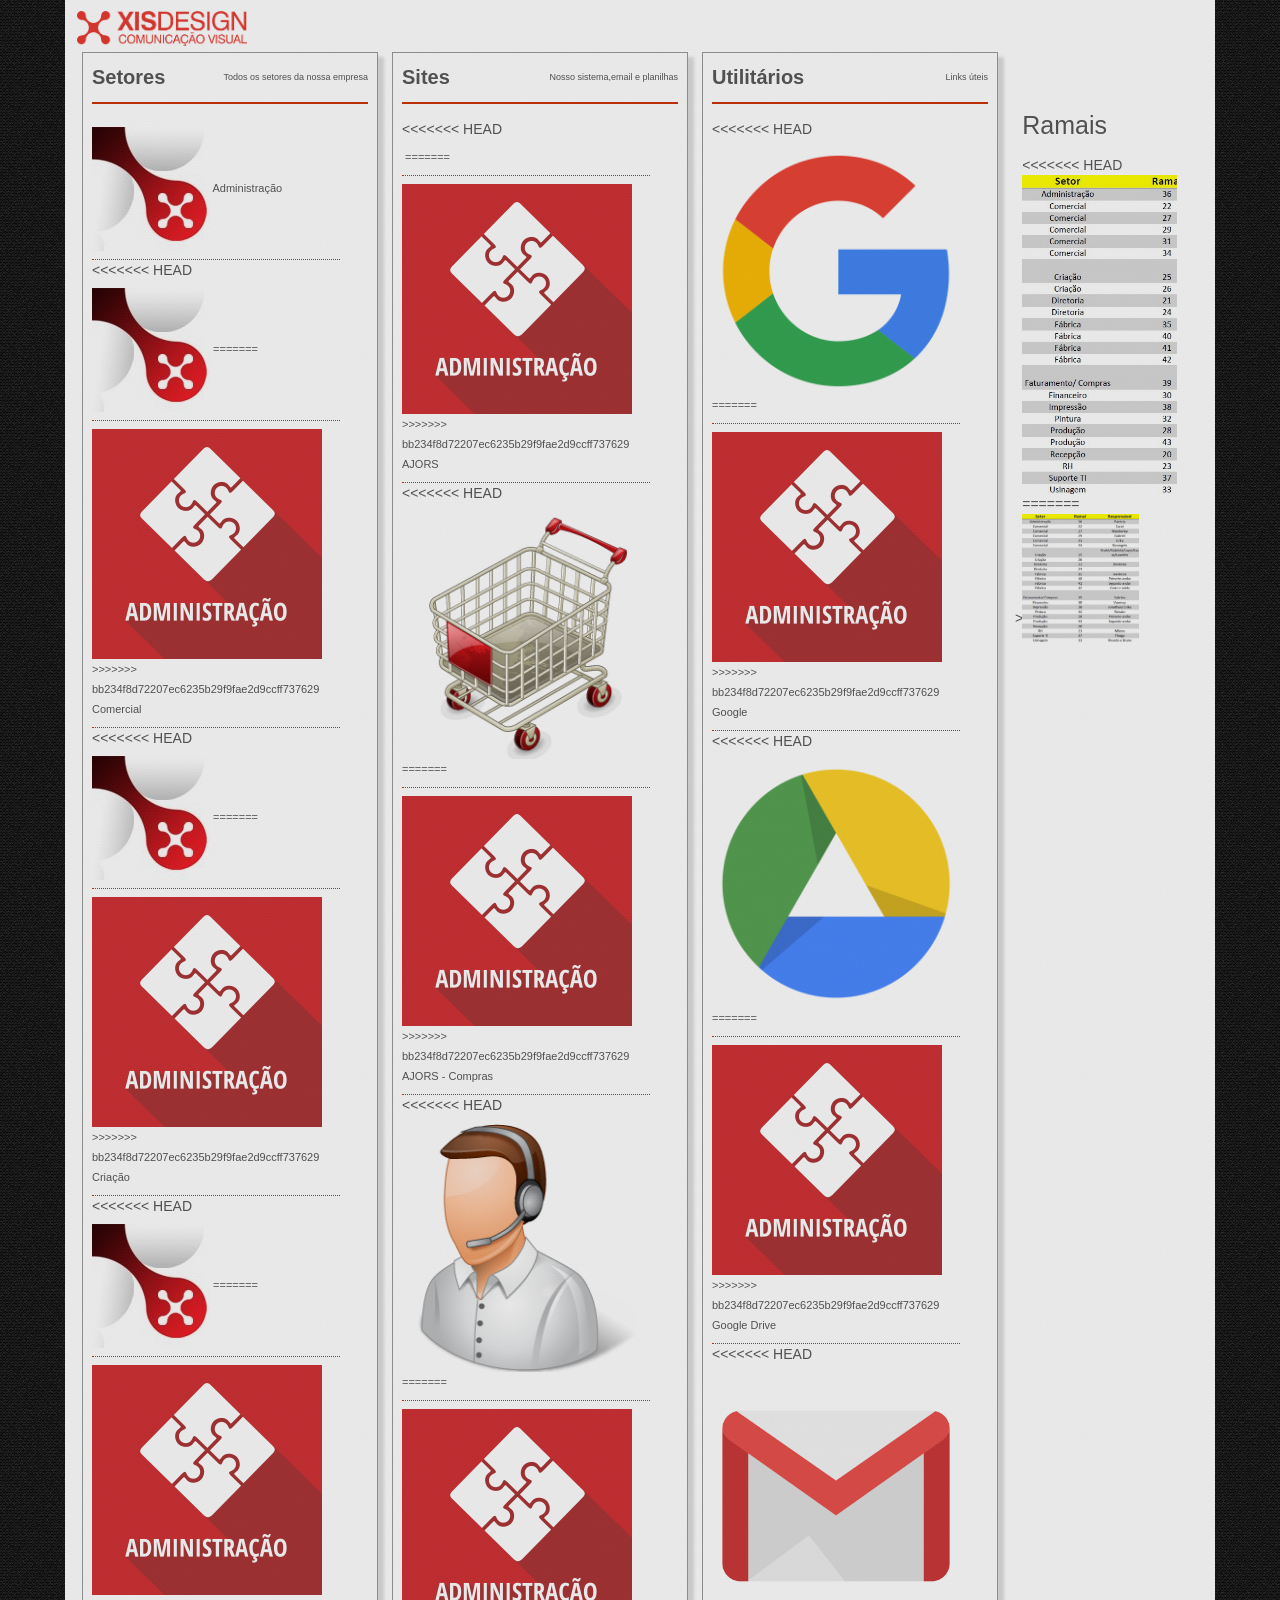
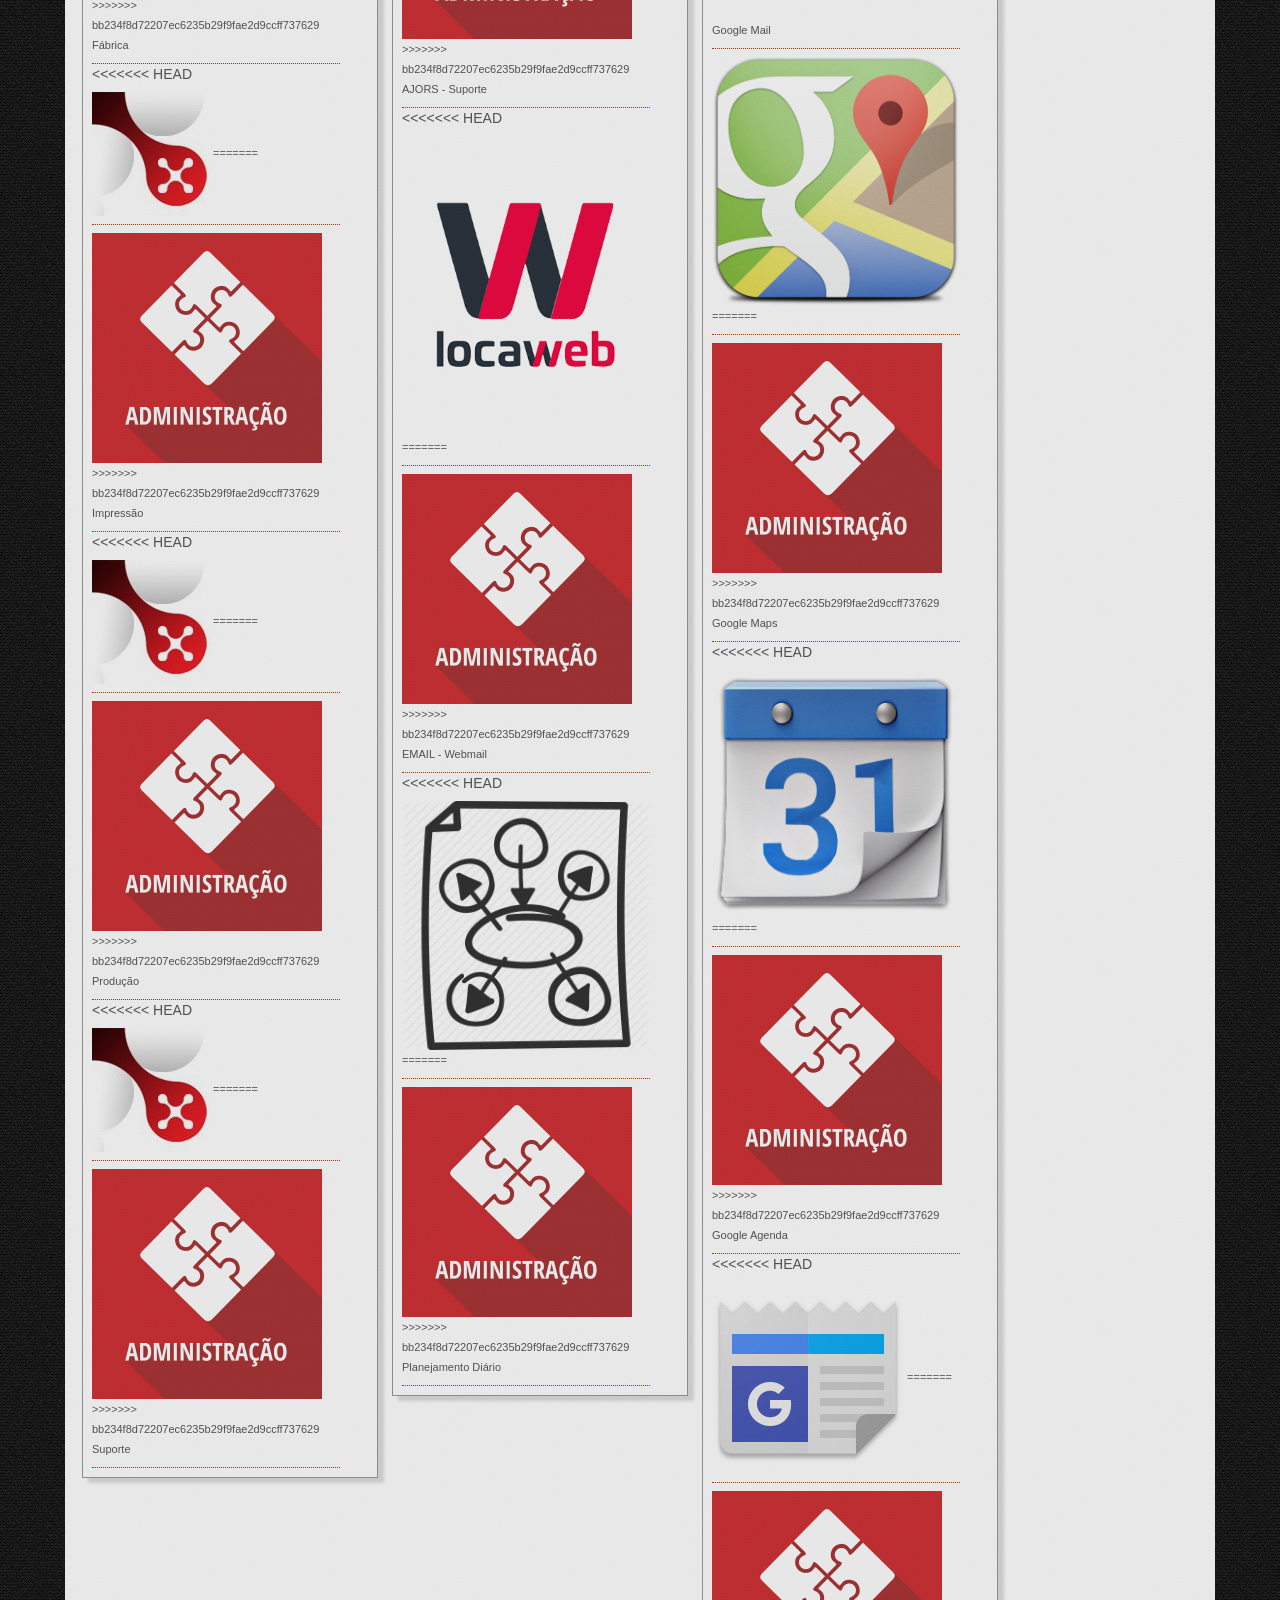
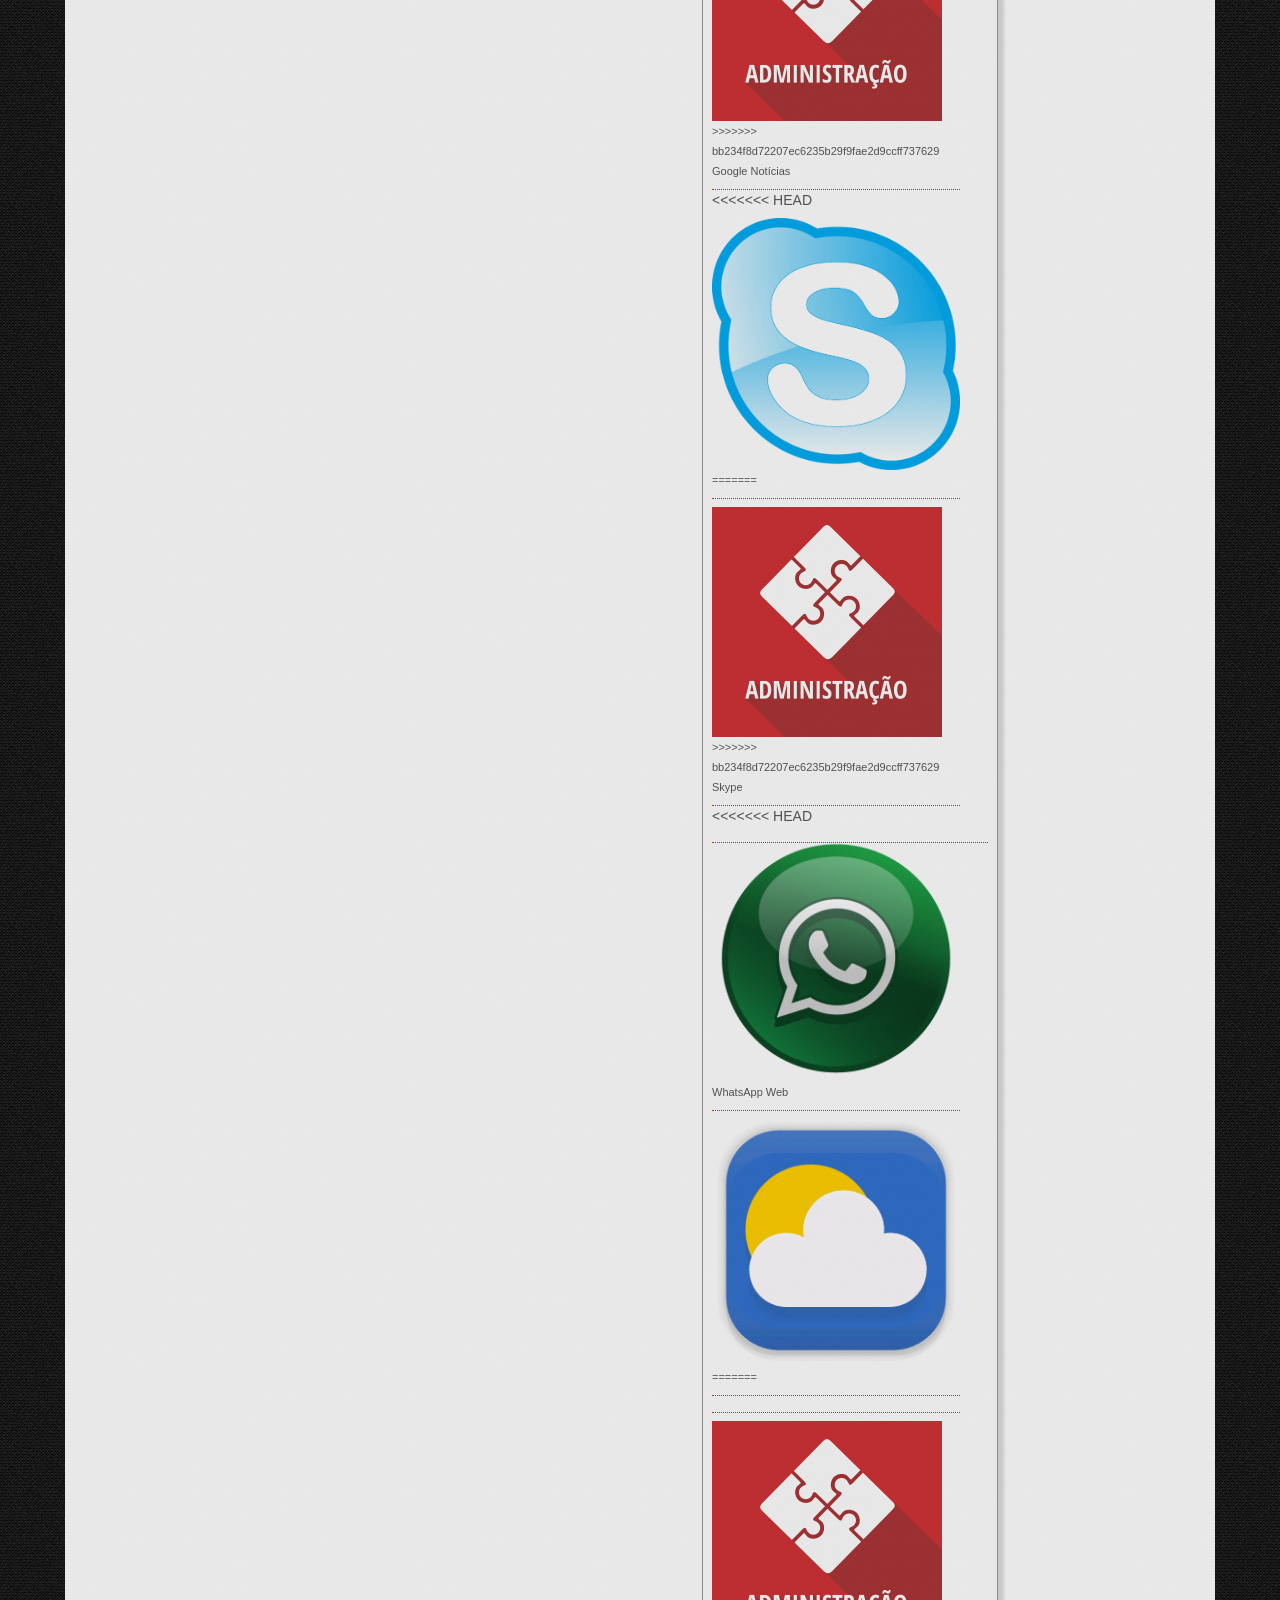
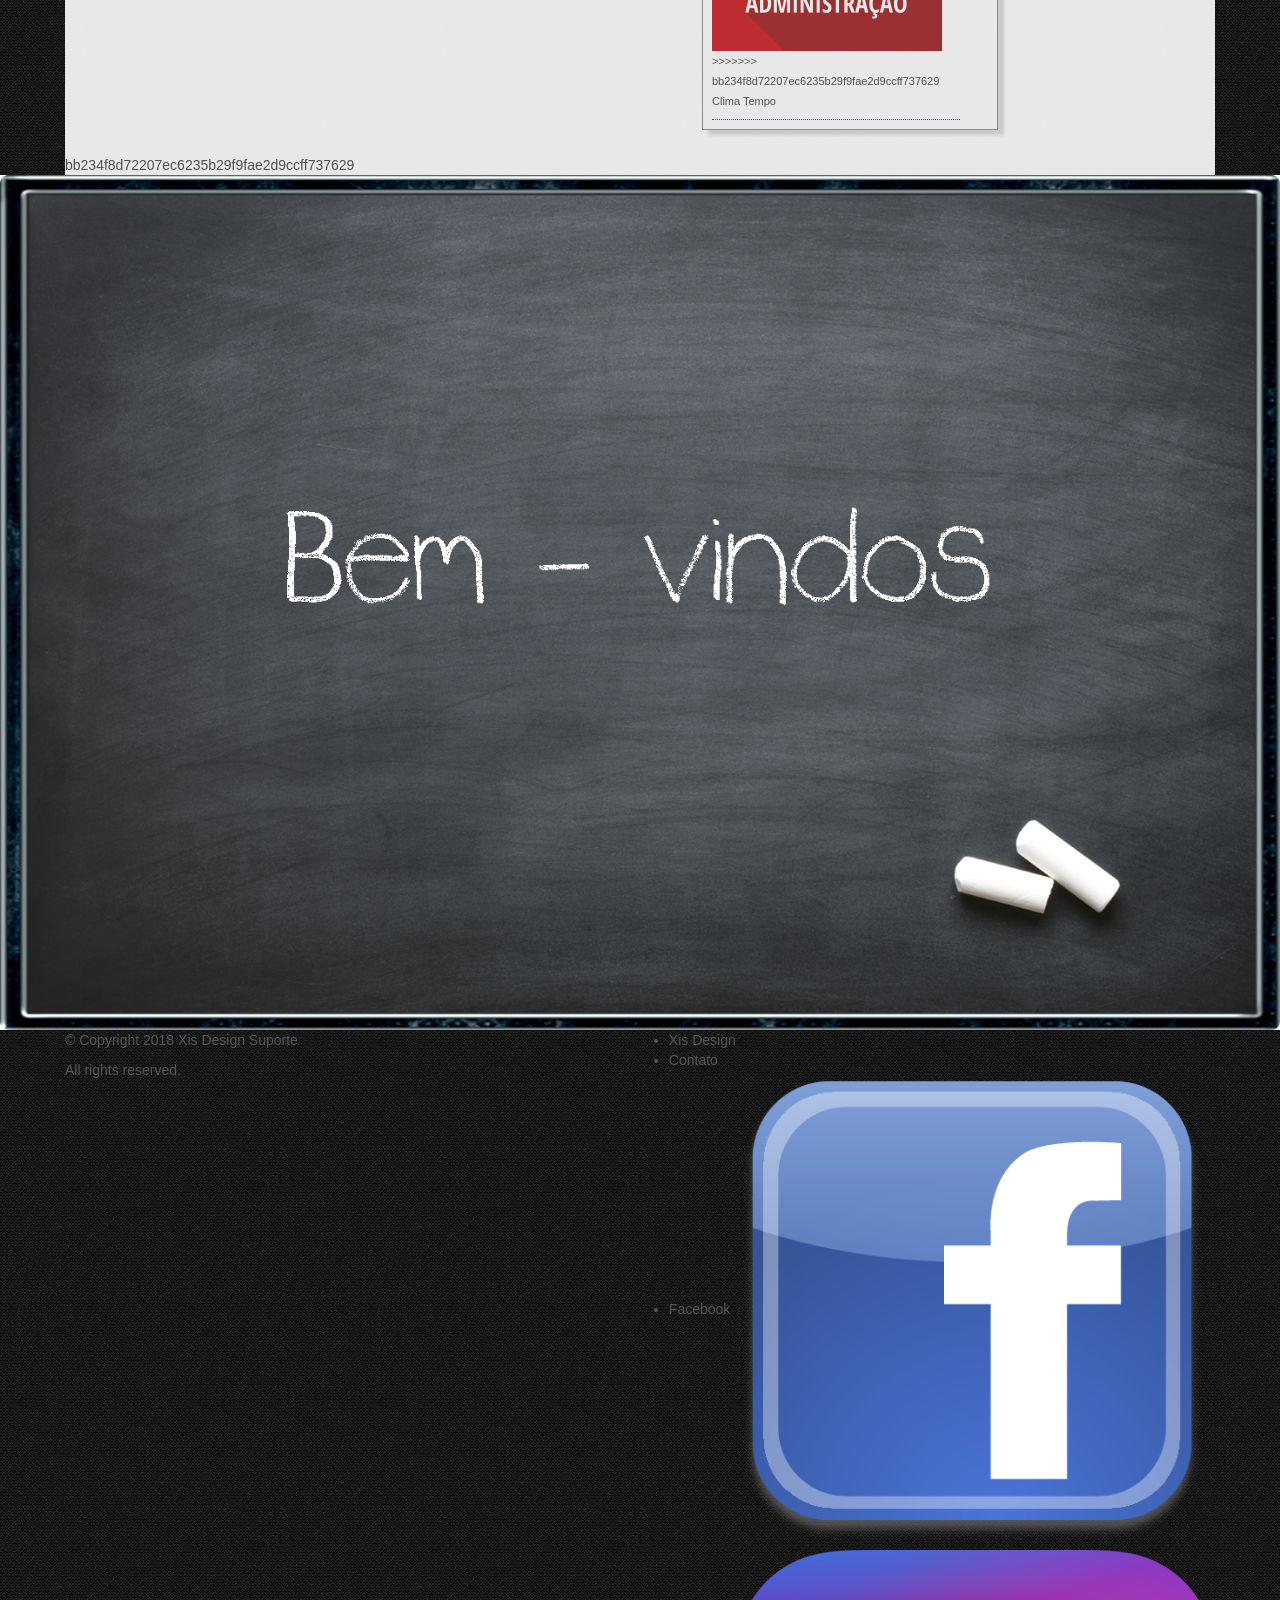
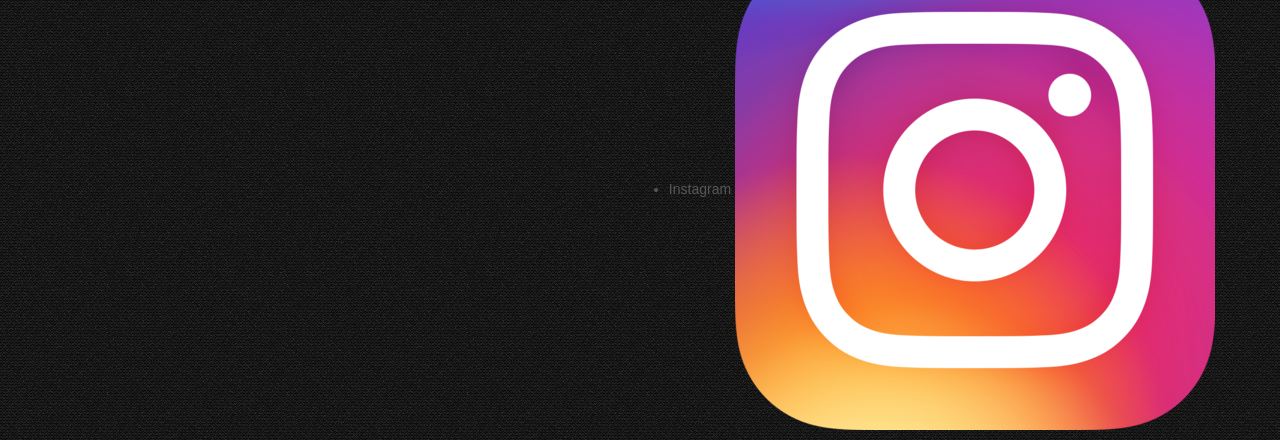
==== commit dc075b4a: "Merge branch 'master' of https://github.com/xboxgordo/ajudafullcarmona" ====
--- a/index.html
+++ b/index.html
@@ -38,16 +38,26 @@
             </li>
             <li>
               <div class="entry_name floatleft">
+<<<<<<< HEAD
                 <a href="pages/comercial.html">
                   <img src="images/Nova Intra/xis.jpg" alt="" class="imagem-setor"> 
+=======
+                <a href="pages/single.html">
+                  <img src="images/adm.png" alt="" class="imagem-setor"> 
+>>>>>>> bb234f8d72207ec6235b29f9fae2d9ccff737629
                   <span class="nome-setor">Comercial</span>
                 </a>
               </div>
             </li>
             <li>
               <div class="entry_name floatleft">
+<<<<<<< HEAD
                 <a href="pages/criacao.html">
                   <img src="images/Nova Intra/xis.jpg" alt="" class="imagem-setor"> 
+=======
+                <a href="pages/single.html">
+                  <img src="images/adm.png" alt="" class="imagem-setor"> 
+>>>>>>> bb234f8d72207ec6235b29f9fae2d9ccff737629
                   <span class="nome-setor">Criação</span>
                 </a>
               </div>
@@ -55,32 +65,52 @@
             </li>
             <li>
               <div class="entry_name floatleft">
+<<<<<<< HEAD
                 <a href="pages/fabrica.html">
                   <img src="images/Nova Intra/xis.jpg" alt="" class="imagem-setor"> 
+=======
+                <a href="">
+                  <img src="images/adm.png" alt="" class="imagem-setor"> 
+>>>>>>> bb234f8d72207ec6235b29f9fae2d9ccff737629
                   <span class="nome-setor">Fábrica</span>
                 </a>
               </div>
 			</li>
              <li>
               <div class="entry_name floatleft">
+<<<<<<< HEAD
                 <a href="pages/impressao.html">
                   <img src="images/Nova Intra/xis.jpg" alt="" class="imagem-setor"> 
+=======
+                <a href="pages/single.html">
+                  <img src="images/adm.png" alt="" class="imagem-setor"> 
+>>>>>>> bb234f8d72207ec6235b29f9fae2d9ccff737629
                   <span class="nome-setor">Impressão</span>
                 </a>
               </div>
 			 </li> 
              <li>
               <div class="entry_name floatleft">
+<<<<<<< HEAD
                 <a href="pages/producao.html">
                   <img src="images/Nova Intra/xis.jpg" alt="" class="imagem-setor"> 
+=======
+                <a href="pages/single.html">
+                  <img src="images/adm.png" alt="" class="imagem-setor"> 
+>>>>>>> bb234f8d72207ec6235b29f9fae2d9ccff737629
                   <span class="nome-setor">Produção</span>
                 </a>
               </div>
 			</li>
 			<li>
               <div class="entry_name floatleft">
+<<<<<<< HEAD
                 <a href="pages/suporte.html">
                   <img src="images/Nova Intra/xis.jpg" alt="" class="imagem-setor"> 
+=======
+                <a href="pages/single.html">
+                  <img src="images/adm.png" alt="" class="imagem-setor"> 
+>>>>>>> bb234f8d72207ec6235b29f9fae2d9ccff737629
                   <span class="nome-setor">Suporte</span>
                 </a>
               </div>
@@ -95,40 +125,65 @@
           <ul>
            <li>
               <div class="entry_name floatleft">
+<<<<<<< HEAD
                 <a href="http://www.ajors.com/ajors/seguranca/">
                   <img src="images/Nova Intra/Ajors.jpg" alt="" class="imagem-sites"> 
+=======
+                <a href="pages/single.html">
+                  <img src="images/adm.png" alt="" class="imagem-sites"> 
+>>>>>>> bb234f8d72207ec6235b29f9fae2d9ccff737629
                   <span class="nome-sites">AJORS</span>
                 </a>
               </div>
 			</li>
 			<li>
               <div class="entry_name floatleft">
+<<<<<<< HEAD
                 <a href="http://www.ajors.com/compras">
                   <img src="images/Nova Intra/carrinho.png" alt="" class="imagem-sites"> 
+=======
+                <a href="pages/single.html">
+                  <img src="images/adm.png" alt="" class="imagem-sites"> 
+>>>>>>> bb234f8d72207ec6235b29f9fae2d9ccff737629
                   <span class="nome-sites">AJORS - Compras</span>
                 </a>
               </div>
 			</li>
 			<li>
               <div class="entry_name floatleft">
+<<<<<<< HEAD
                 <a href="https://servidorseguro.mysuite2.com.br/client/login.php?urlorigem=servidorseguro.mysuite2.com.br&sl=ajo&">
                   <img src="images/Nova Intra/help.png" alt="" class="imagem-sites"> 
+=======
+                <a href="pages/single.html">
+                  <img src="images/adm.png" alt="" class="imagem-sites"> 
+>>>>>>> bb234f8d72207ec6235b29f9fae2d9ccff737629
                   <span class="nome-sites">AJORS - Suporte</span>
                 </a>
               </div>
 			</li>
 			<li>
               <div class="entry_name floatleft">
+<<<<<<< HEAD
                 <a href="https://webmail-seguro.com.br/">
                   <img src="images/Nova Intra/locaweb2.png" alt="" class="imagem-sites"> 
+=======
+                <a href="pages/single.html">
+                  <img src="images/adm.png" alt="" class="imagem-sites"> 
+>>>>>>> bb234f8d72207ec6235b29f9fae2d9ccff737629
                   <span class="nome-sites">EMAIL - Webmail</span>
                 </a>
               </div>
 			</li>
 			<li>
               <div class="entry_name floatleft">
+<<<<<<< HEAD
                 <a href="https://docs.google.com/spreadsheets/d/1G6t5wqdDK--Zg4E23ZXXwvI9p0tXWHSX93fUM3jrNA4/edit#gid=291291540/">
                   <img src="images/Nova Intra/plan.png" alt="" class="imagem-sites"> 
+=======
+                <a href="pages/single.html">
+                  <img src="images/adm.png" alt="" class="imagem-sites"> 
+>>>>>>> bb234f8d72207ec6235b29f9fae2d9ccff737629
                   <span class="nome-sites">Planejamento Diário</span>
                 </a>
               </div>
@@ -144,22 +199,33 @@
           <ul>
             <li>
               <div class="entry_name floatleft">
+<<<<<<< HEAD
                 <a href="https://www.google.com/">
                   <img src="images/Nova Intra/google.png" alt="" class="imagem-utilitarios"> 
+=======
+                <a href="pages/single.html">
+                  <img src="images/adm.png" alt="" class="imagem-utilitarios"> 
+>>>>>>> bb234f8d72207ec6235b29f9fae2d9ccff737629
                   <span class="nome-utilitarios">Google</span>
                 </a>
               </div>
 			</li>
             <li>
               <div class="entry_name floatleft">
+<<<<<<< HEAD
                 <a href="https://www.google.com.br/drive/apps.html">
                   <img src="images/Nova Intra/googledrive.png" alt="" class="imagem-utilitarios"> 
+=======
+                <a href="pages/single.html">
+                  <img src="images/adm.png" alt="" class="imagem-utilitarios"> 
+>>>>>>> bb234f8d72207ec6235b29f9fae2d9ccff737629
                   <span class="nome-utilitarios">Google Drive</span>
                 </a>
               </div>
 			</li>
 			<li>
               <div class="entry_name floatleft">
+<<<<<<< HEAD
                 <a href="https://www.google.com/gmail/">
                   <img src="images/Nova Intra/gmail.png" alt="" class="imagem-utilitarios"> 
                   <span class="nome-utilitarios">Google Mail</span>
@@ -170,34 +236,54 @@
               <div class="entry_name floatleft">
                 <a href="https://www.google.com.br/drive/apps.html">
                   <img src="images/Nova Intra/googlemaps.png" alt="" class="imagem-utilitarios"> 
+=======
+                <a href="pages/single.html">
+                  <img src="images/adm.png" alt="" class="imagem-utilitarios"> 
+>>>>>>> bb234f8d72207ec6235b29f9fae2d9ccff737629
                   <span class="nome-utilitarios">Google Maps</span>
                 </a>
               </div>
 			</li>
 			<li>
               <div class="entry_name floatleft">
+<<<<<<< HEAD
                 <a href="https://calendar.google.com/calendar/">
                   <img src="images/Nova Intra/googleagenda.png" alt="" class="imagem-utilitarios"> 
+=======
+                <a href="pages/single.html">
+                  <img src="images/adm.png" alt="" class="imagem-utilitarios"> 
+>>>>>>> bb234f8d72207ec6235b29f9fae2d9ccff737629
                   <span class="nome-utilitarios">Google Agenda</span>
                 </a>
               </div>
 			</li>
 			<li>
               <div class="entry_name floatleft">
+<<<<<<< HEAD
                 <a href="https://news.google.com.br/">
                   <img src="images/Nova Intra/googlenoticias.png" alt="" class="imagem-utilitarios"> 
+=======
+                <a href="pages/single.html">
+                  <img src="images/adm.png" alt="" class="imagem-utilitarios"> 
+>>>>>>> bb234f8d72207ec6235b29f9fae2d9ccff737629
                   <span class="nome-utilitarios">Google Notícias</span>
                 </a>
               </div>
 			</li>
 			<li>
               <div class="entry_name floatleft">
+<<<<<<< HEAD
                 <a href="https://www.skype.com/pt-br/">
                   <img src="images/Nova Intra/skype.png" alt="" class="imagem-utilitarios"> 
+=======
+                <a href="pages/single.html">
+                  <img src="images/adm.png" alt="" class="imagem-utilitarios"> 
+>>>>>>> bb234f8d72207ec6235b29f9fae2d9ccff737629
                   <span class="nome-utilitarios">Skype</span>
                 </a>
               </div>
 			</li>
+<<<<<<< HEAD
 			
 			<li>
               <div class="entry_name floatleft">
@@ -212,6 +298,12 @@
               <div class="entry_name floatleft">
                 <a href="https://www.climatempo.com.br/previsao-do-tempo/cidade/540/santos-sp">
                   <img src="images/Nova Intra/clima.png" alt="" class="imagem-utilitarios"> 
+=======
+			<li>
+              <div class="entry_name floatleft">
+                <a href="pages/single.html">
+                  <img src="images/adm.png" alt="" class="imagem-utilitarios"> 
+>>>>>>> bb234f8d72207ec6235b29f9fae2d9ccff737629
                   <span class="nome-utilitarios">Clima Tempo</span>
                 </a>
               </div>
@@ -225,10 +317,16 @@
     <div class="fix home_sidebar floatright">
       <div class="fix single_home_sidebar">
         <h2><i class="fa fa-folder-open"></i> Ramais</h2>
+<<<<<<< HEAD
         	<a href="images/Nova Intra/ramais.png">
 			<img src="images/Nova Intra/ramais.png" alt=""></a>
 			</div>
 			
+=======
+        	<a href="pages/single.html">
+			<img src="images/ramais.png" alt=""></a>
+			</div>
+>>>>>>> bb234f8d72207ec6235b29f9fae2d9ccff737629
 		
 		
     
--- a/assets/css/style.css
+++ b/assets/css/style.css
@@ -11,6 +11,7 @@
 License URI: http://www.gnu.org/licenses/gpl-2.0.html
 */
 
+<<<<<<< HEAD
 *
 {
     margin: 0;
@@ -367,6 +368,168 @@
 
 .single_home_sidebar {
   width: 292px;
+=======
+*{margin:0; padding:0}
+body{font-family:Arial; font-size:14px; line-height:20px; background:url("images/body_bg.png") repeat; color:#575757}
+a{color:#575757; text-decoration:none; outline:0}
+a:hover, a:active, a:focus{text-decoration:none; outline:0; color:#575757}
+input[type=text], input[type=password], input[type=submit], textarea{border:1px solid #ddd; padding:5px; overflow:auto}
+h1, h2, h3, h4, h5, h6{font-weight:normal; margin:0 0 15px}
+h2{font-size:25px; line-height:30px}
+img{max-width:100%; height:auto; border:none}
+.alignleft{float:left; margin-left:0px}
+.aligncenter{display:block; margin:10px auto}
+.alignright{float:right; margin-left:10px}
+.floatleft{float:left}
+.floatright{float:right}
+.wrapper{width:1150px; display:block; margin:0 auto}
+.fix{overflow:hidden}
+.header_area{background:url("images/black_bg.png") repeat scroll 0 0 rgba(0,0,0,0)}
+.header{min-height:100px}
+.logo{margin-left:10px}
+.logo h1{color:#ff1c1c; font-size:50px; font-weight:bold; line-height:40px; margin-top:25px; text-shadow:3px 2px 1px #c40000}
+.logo h1 span{color:#fff}
+.social{margin-left:210px}
+.social ul{margin:0; padding:0; list-style:none}
+.social ul li{float:left}
+.social ul li a{color:#FFF; display:block; font-size:20px; padding:10px 20px}
+.social ul li a:hover{color:#FF1769}
+.facebook{}
+.twitter{}
+.google{}
+.feed{}
+.google_lan{margin-right:22px; margin-top:40px}
+.search_area{background:#FF1769}
+.search_box{padding:15px 0}
+.search_box form, .search_box form p{margin:0; padding:0}
+.search{background:none repeat scroll 0 0 #000; border:0; border-radius:8px; color:#FFF; font-size:18px; height:45px; padding-left:10px; width:85%; outline:0}
+.search:focus{background:#F0F0F0; color:#000}
+.search_submit{border-radius:5px; font-size:18px; height:40px; margin-left:10px; width:12%; border:none !important}
+.search_submit:hover{background:#222; color:#FF1769}
+.main_content_area{}
+.main_content{background:#fff}
+.content{width:950px; padding:10px; background:#fff}
+.hori_addbar{height:150px; margin:20px auto; width:728px}
+.single_content{border:1px solid #999; margin-bottom:15px; margin-left:7px; margin-right:7px; padding:10px; width:296px; -moz-box-shadow:3px 3px 5px #ddd; -webkit-box-shadow:3px 3px 5px #ddd; box-shadow:3px 3px 5px #ddd; min-height:500px}
+.single_content h2{font-size:20px; font-weight:bold; border-bottom:2px solid #FFA439; padding-bottom:10px}
+.single_content h2 i{color:#FFA439}
+.single_content h2 .week{font-size:10px; font-weight:normal}
+.single_content ul{margin:0; padding:0; list-style:none}
+.single_content ul li{}
+.single_content ul li a{border-bottom:1px dotted #DDD; display:block; font-size:12px; padding:7px 0}
+.single_content ul li a:hover{color:#FFA439; text-decoration:underline}
+.viewall{text-align:center; margin-top:15px}
+.viewall a{color:#FFA439; font-weight:bold}
+.viewall a:hover{text-decoration:underline}
+.entry_name{width:80%}
+.download-count{margin-top:5px}
+.home_sidebar{width:200px; padding:1cm; background:#fff}
+.single_home_sidebar{
+  width: 280px;
+  height: 600;
+  object-fit: contain;
+  }
+.single_home_sidebar h2{border-bottom:3px solid #505050; font-size:20px; font-weight:bold}
+.single_home_sidebar h2 i{color:#FF1769}
+.footer_area{background:url("images/black_bg.png") repeat scroll 0 0 rgba(0,0,0,0); border-top:5px solid #FF1769}
+.footer{padding:10px}
+.footer_left{}
+.copyright{text-align:center; margin-top:15px}
+.copyright span{color:#FF1769}
+.footer_right{margin-top:20px}
+.footer_menu ul{margin:0; padding:0; list-style:none; text-align:right}
+.footer_menu ul li{display:inline}
+.footer_menu ul li a{display:inline-block; padding:10px 15px; color:#fff}
+.footer_menu ul li a:hover{text-decoration:underline; color:#FF1769}
+.google_search{margin-top:25px; width:350px}
+.inner_left_sidebar{padding:10px; width:180px; margin-top:20px}
+.single_left_sidebar{margin-bottom:25px}
+.single_left_sidebar h2{border-bottom:2px solid #000; font-weight:bold; padding-bottom:15px; font-size:16px}
+.single_left_sidebar h2 i{font-size:14px; padding-right:5px; color:#FFA439}
+.inner_content{padding:10px; width:650px; margin-top:20px}
+.inner_content h1{border-bottom:2px solid #FFA439; font-size:28px; font-weight:bold; padding-bottom:15px; text-align:center; margin-bottom:0px}
+.inner_content ul{margin:0; padding:0; list-style:none}
+.inner_content ul li{border-bottom:1px solid #ddd}
+.inner_content ul li:last-child{border-bottom:none}
+.single_inner_content{padding-top:15px; padding-bottom:15px}
+.single_inner_content h1{float:left; font-size:17px; font-weight:normal; width:45%; border-bottom:none; padding-bottom:0px; text-align:inherit; margin-bottom:0px}
+.single_inner_content h1 img{}
+.single_inner_content h1 a:hover{text-decoration:underline; color:#FFA439}
+.single_inner_content h1 span{display:block; font-size:12px; line-height:17px; padding-left:33px}
+.star{float:left; margin-top:25px; width:20%}
+.star a{background:url("images/star_active.png") no-repeat scroll 0 0 rgba(0,0,0,0); display:block; float:left; margin-right:2px; padding:0 10px; text-indent:-99999px}
+.single_inner_content > a{float:right; background:#ddd; display:block; padding:10px 40px; border-radius:5px; color:#575757; margin-top:15px}
+.single_inner_content > a i{padding-left:5px}
+.single_inner_content > a:hover{background:#FF1769; color:#fff; transition:all .5s ease 0s; -moz-transition:all .5s ease 0s; -webkit-transition:all .5s ease 0s; -o-transition:all .5s ease 0s; -ms-transition:all .5s ease 0s}
+.blog_top_add{width:630px; height:100px}
+.blog_top_add img{}
+.inner_right_sidebar, .inner_page_right_sidebar{padding:10px; width:320px; margin-top:20px}
+.single_right_sidebar, .inner_page_single_right_sidebar, .older_version{width:300px; margin-bottom:25px}
+.single_right_sidebar h2, .inner_page_single_right_sidebar h2, .older_version h2{font-size:16px; font-weight:bold}
+.single_right_sidebar h2 i, .inner_page_single_right_sidebar h2 i, .older_version i{color:#FFA439; padding-right:5px; font-size:14px}
+.older_version a{display:block; margin-bottom:5px}
+.older_version a:hover{color:#FFA439; text-decoration:underline}
+.inner_page_content{width:830px; padding:20px; margin-top:20px}
+.breadcrumbs{}
+.single_page_content{}
+.soft_title h1{float:left; font-size:25px; font-weight:bold; width:60%}
+.soft_title{}
+.rating_star{width:18%; float:right}
+.rating_star a{background:url("images/star_active.png") no-repeat; display:block; padding:7px 10px; float:left; margin-right:2px}
+.rating_star span{display:block; margin-bottom:2px; font-weight:bold}
+.single_page_content_top_addbar{height:90px; width:728px; margin:0 auto}
+.description_tabs{margin-top:20px}
+.nav-tabs .active a, .nav-tabs .active a:focus, .nav-tabs .active a:active{color:#FFA439 !important; font-weight:bold}
+.nav-tabs{border-bottom:1px solid #FFA439}
+.nav-tabs > li.active > a, .nav-tabs > li.active > a:hover, .nav-tabs > li.active > a:focus{border-color:#FFA439 #FFA439 rgba(0,0,0,0) !important; text-decoration:none}
+.nav-tabs > li > a{font-weight:bold; padding:15px 70px}
+.nav-tabs > li > a:hover{border:1px solid #fff; background:none; border-bottom:1px solid #FFA439}
+.nav-tabs > li > a:active{}
+.descriptions, .comments{margin-top:25px}
+.descriptions h2{border-bottom:2px dotted; color:#5F6D80; font-size:18px; font-weight:bold; margin-bottom:15px; margin-left:25px; margin-top:15px; padding-bottom:10px; width:300px}
+.descriptions ul{margin:0px 0px 15px 45px; padding:0; list-style:none}
+.descriptions ul li{width:370px; padding:10px}
+.description_info{}
+.des_title{float:left; font-weight:bold; width:40%}
+.des{color:#969696; float:right; width:60%}
+.des a{color:#FFA439; font-weight:bold}
+.des a:hover{text-decoration:underline}
+.post-meta{margin:30px 0px; border-top:1px solid #ddd; border-bottom:1px solid #ddd; padding:20px 0}
+.download_area{width:77%; margin:0 auto}
+.social_buttons{}
+.btn{width:130px; margin-left:22px}
+.download_button{}
+.download_button a{display:block; padding:10px 30px; text-align:center; color:#fff; font-size:20px; border-radius:5px; margin-top:10px; font-weight:bold; background-image:-webkit-gradient(linear,left top,left bottom,color-stop(0,#F71B4B),color-stop(1,#CF0000)); background-image:-o-linear-gradient(bottom,#F71B4B 0%,#CF0000 100%); background-image:-moz-linear-gradient(bottom,#F71B4B 0%,#CF0000 100%); background-image:-webkit-linear-gradient(bottom,#F71B4B 0%,#CF0000 100%); background-image:-ms-linear-gradient(bottom,#F71B4B 0%,#CF0000 100%); background-image:linear-gradient(to bottom,#F71B4B 0%,#CF0000 100%)}
+.download_button a:hover{background-image:-webkit-gradient(linear,left top,left bottom,color-stop(0,#1DAB3E),color-stop(1,#38CE5D)); background-image:-o-linear-gradient(bottom,#1DAB3E 0%,#38CE5D 100%); background-image:-moz-linear-gradient(bottom,#1DAB3E 0%,#38CE5D 100%); background-image:-webkit-linear-gradient(bottom,#1DAB3E 0%,#38CE5D 100%); background-image:-ms-linear-gradient(bottom,#1DAB3E 0%,#38CE5D 100%); background-image:linear-gradient(to bottom,#1DAB3E 0%,#38CE5D 100%)}
+.download_button a span{font-size:12px}
+.related_post{}
+.related_post h2{font-size:20px; font-weight:bold; text-align:center; margin-bottom:25px; border-bottom:2px dotted #ddd; padding-bottom:20px}
+.related_post h2 i{color:#FFA439}
+.related_post_container{border-bottom:2px dotted #DDD; margin-left:-10px}
+.single_related_post{float:left; margin-left:10px; width:256px; margin-bottom:10px}
+.single_related_post h2{font-size:14px; font-weight:normal; line-height:5px; border-bottom:none}
+.single_related_post h2 a:hover{color:#FF8000; text-decoration:underline}
+.single_related_post h2 span{display:block; font-size:11px; padding-left:35px}
+.inner_page{margin:25px auto; width:900px}
+.inner_page h1{font-weight:bold; margin-bottom:35px; margin-left:-20px; border-bottom:3px solid; padding-bottom:15px; margin-top:30px}
+.inner_page h2{font-size:18px; font-weight:bold; margin-left:-20px}
+.inner_page span{color:#FF1769}
+.inner_page p{}
+.inner_page ul{margin-left:20px}
+.inner_page ul li{}
+.inner_page ul li a{}
+.contact_form{margin-top:40px}
+.contact_form p{margin-bottom:15px}
+.name{height:40px; width:40%; outline:0}
+.email{height:40px; width:40%; outline:0}
+.massage{height:200px; width:60%; outline:0; overflow:auto}
+.submit_btn{background:none repeat scroll 0 0 #FF1769; color:#FFF; font-size:18px; font-weight:bold; height:40px; width:140px; border:none !important}
+.name:focus, .email:focus, .massage:focus{box-shadow:0.1px 0.1px 5px 1px #FF1769 !important; -moz-box-shadow:0.1px 0.1px 5px 1px #FF1769 !important; -webkit-box-shadow:0.1px 0.1px 5px 1px #FF1769 !important; transition:all 0.5s ease 0s; -moz-transition:all 0.5s ease 0s; -webkit-transition:all 0.5s ease 0s; -o-transition:all 0.5s ease 0s; -ms-transition:all 0.5s ease 0s}
+.submit_btn:hover{background:#fff; border:2px solid #FF1769 !important; color:#FF1769}
+
+.imagem-setor {
+  width: 30px;
+>>>>>>> bb234f8d72207ec6235b29f9fae2d9ccff737629
   height: auto;
   width: 100%px;
   object-fit: contain;
@@ -1087,3 +1250,37 @@
     left: 5cm;
 }
 
+<<<<<<< HEAD
+=======
+.nome-setor {
+  font-size: 1.4em;
+  color: darkslategrey;
+  font-weight: bold;
+}
+
+.imagem-sites {
+  width: 30px;
+  height: auto;
+  object-fit: contain;
+  margin-right: 8px;
+}
+
+.nome-sites {
+  font-size: 1.4em;
+  color: darkslategrey;
+  font-weight: bold;
+}
+
+.imagem-utilitarios {
+  width: 30px;
+  height: auto;
+  object-fit: contain;
+  margin-right: 8px;
+}
+
+.nome-utilitarios{
+  font-size: 1.4em;
+  color: darkslategrey;
+  font-weight: bold;
+}
+>>>>>>> bb234f8d72207ec6235b29f9fae2d9ccff737629
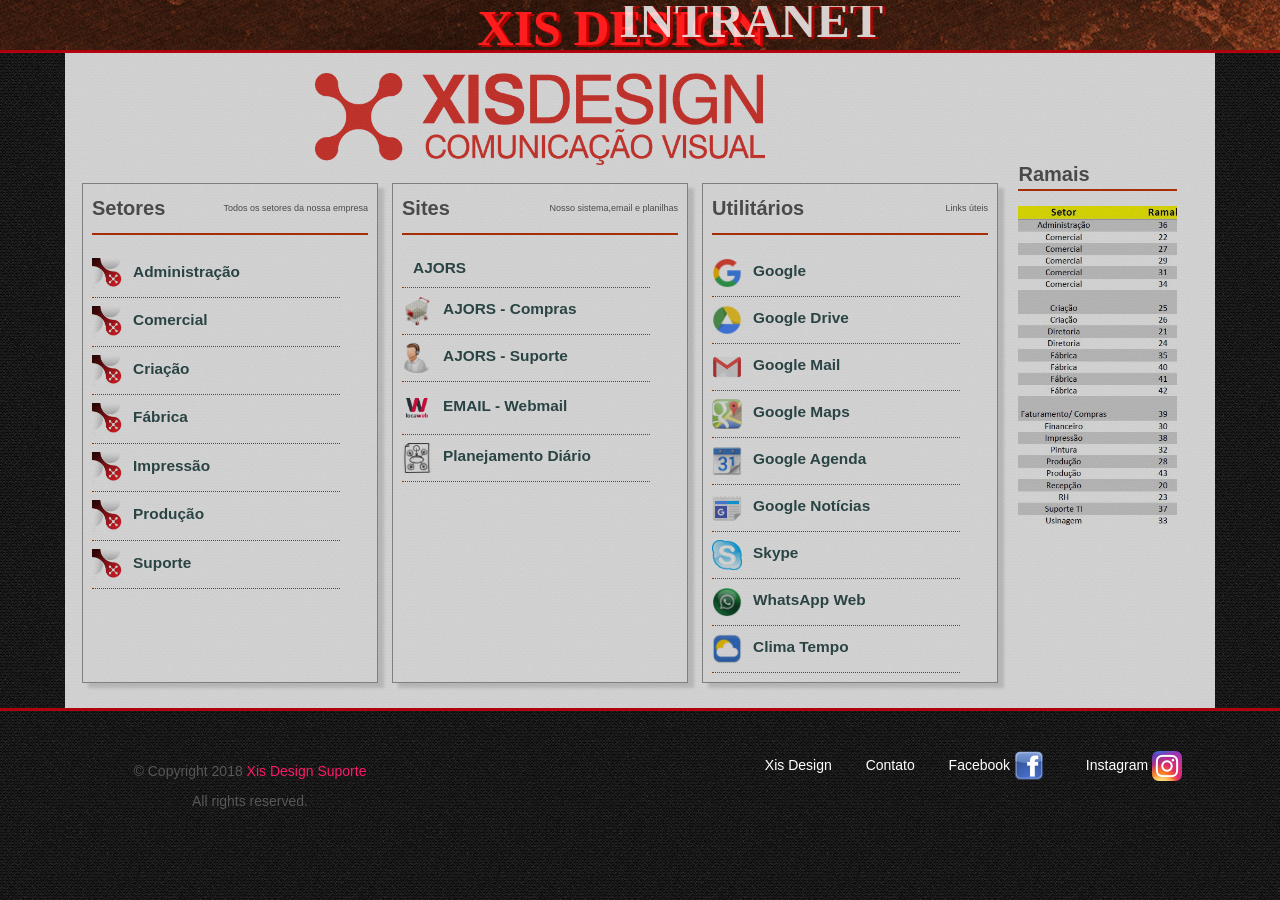
==== commit 9d36e3bd: "vai" ====
--- a/index.html
+++ b/index.html
@@ -10,13 +10,14 @@
 <link rel="stylesheet" type="text/css" href="assets/css/responsive.css" media="screen">
 </head>
 <body>
-
-
-    
+<div class="fix header_area">
+  <div class="fix wrapper header">
+    <div class="fix logo floatleft">
+      <h1>&nbsp;&nbsp;&nbsp;&nbsp;&nbsp;&nbsp;&nbsp;&nbsp;XIS DESIGN &nbsp;&nbsp;&nbsp;&nbsp;&nbsp;&nbsp;&nbsp;&nbsp;&nbsp;&nbsp;&nbsp;&nbsp;&nbsp;&nbsp;&nbsp;&nbsp;<span>INTRANET</span></h1>
+    </div>
 
   </div>
 </div>
-
 <div class="fix footer_area">
 <div class="fix main_content_area">
   <div class="fix wrapper main_content">
@@ -27,7 +28,6 @@
         <div class="fix">
           <ul>
             <li>
-			
               <div class="entry_name floatleft">
                 <a href="pages/adm.html">
                   <img src="images/Nova Intra/xis.jpg" alt="" class="imagem-setor"> 
@@ -38,26 +38,16 @@
             </li>
             <li>
               <div class="entry_name floatleft">
-<<<<<<< HEAD
                 <a href="pages/comercial.html">
                   <img src="images/Nova Intra/xis.jpg" alt="" class="imagem-setor"> 
-=======
-                <a href="pages/single.html">
-                  <img src="images/adm.png" alt="" class="imagem-setor"> 
->>>>>>> bb234f8d72207ec6235b29f9fae2d9ccff737629
                   <span class="nome-setor">Comercial</span>
                 </a>
               </div>
             </li>
             <li>
               <div class="entry_name floatleft">
-<<<<<<< HEAD
                 <a href="pages/criacao.html">
                   <img src="images/Nova Intra/xis.jpg" alt="" class="imagem-setor"> 
-=======
-                <a href="pages/single.html">
-                  <img src="images/adm.png" alt="" class="imagem-setor"> 
->>>>>>> bb234f8d72207ec6235b29f9fae2d9ccff737629
                   <span class="nome-setor">Criação</span>
                 </a>
               </div>
@@ -65,52 +55,32 @@
             </li>
             <li>
               <div class="entry_name floatleft">
-<<<<<<< HEAD
                 <a href="pages/fabrica.html">
                   <img src="images/Nova Intra/xis.jpg" alt="" class="imagem-setor"> 
-=======
-                <a href="">
-                  <img src="images/adm.png" alt="" class="imagem-setor"> 
->>>>>>> bb234f8d72207ec6235b29f9fae2d9ccff737629
                   <span class="nome-setor">Fábrica</span>
                 </a>
               </div>
 			</li>
              <li>
               <div class="entry_name floatleft">
-<<<<<<< HEAD
                 <a href="pages/impressao.html">
                   <img src="images/Nova Intra/xis.jpg" alt="" class="imagem-setor"> 
-=======
-                <a href="pages/single.html">
-                  <img src="images/adm.png" alt="" class="imagem-setor"> 
->>>>>>> bb234f8d72207ec6235b29f9fae2d9ccff737629
                   <span class="nome-setor">Impressão</span>
                 </a>
               </div>
 			 </li> 
              <li>
               <div class="entry_name floatleft">
-<<<<<<< HEAD
                 <a href="pages/producao.html">
                   <img src="images/Nova Intra/xis.jpg" alt="" class="imagem-setor"> 
-=======
-                <a href="pages/single.html">
-                  <img src="images/adm.png" alt="" class="imagem-setor"> 
->>>>>>> bb234f8d72207ec6235b29f9fae2d9ccff737629
                   <span class="nome-setor">Produção</span>
                 </a>
               </div>
 			</li>
 			<li>
               <div class="entry_name floatleft">
-<<<<<<< HEAD
                 <a href="pages/suporte.html">
                   <img src="images/Nova Intra/xis.jpg" alt="" class="imagem-setor"> 
-=======
-                <a href="pages/single.html">
-                  <img src="images/adm.png" alt="" class="imagem-setor"> 
->>>>>>> bb234f8d72207ec6235b29f9fae2d9ccff737629
                   <span class="nome-setor">Suporte</span>
                 </a>
               </div>
@@ -125,65 +95,40 @@
           <ul>
            <li>
               <div class="entry_name floatleft">
-<<<<<<< HEAD
                 <a href="http://www.ajors.com/ajors/seguranca/">
                   <img src="images/Nova Intra/Ajors.jpg" alt="" class="imagem-sites"> 
-=======
-                <a href="pages/single.html">
-                  <img src="images/adm.png" alt="" class="imagem-sites"> 
->>>>>>> bb234f8d72207ec6235b29f9fae2d9ccff737629
                   <span class="nome-sites">AJORS</span>
                 </a>
               </div>
 			</li>
 			<li>
               <div class="entry_name floatleft">
-<<<<<<< HEAD
                 <a href="http://www.ajors.com/compras">
                   <img src="images/Nova Intra/carrinho.png" alt="" class="imagem-sites"> 
-=======
-                <a href="pages/single.html">
-                  <img src="images/adm.png" alt="" class="imagem-sites"> 
->>>>>>> bb234f8d72207ec6235b29f9fae2d9ccff737629
                   <span class="nome-sites">AJORS - Compras</span>
                 </a>
               </div>
 			</li>
 			<li>
               <div class="entry_name floatleft">
-<<<<<<< HEAD
                 <a href="https://servidorseguro.mysuite2.com.br/client/login.php?urlorigem=servidorseguro.mysuite2.com.br&sl=ajo&">
                   <img src="images/Nova Intra/help.png" alt="" class="imagem-sites"> 
-=======
-                <a href="pages/single.html">
-                  <img src="images/adm.png" alt="" class="imagem-sites"> 
->>>>>>> bb234f8d72207ec6235b29f9fae2d9ccff737629
                   <span class="nome-sites">AJORS - Suporte</span>
                 </a>
               </div>
 			</li>
 			<li>
               <div class="entry_name floatleft">
-<<<<<<< HEAD
                 <a href="https://webmail-seguro.com.br/">
                   <img src="images/Nova Intra/locaweb2.png" alt="" class="imagem-sites"> 
-=======
-                <a href="pages/single.html">
-                  <img src="images/adm.png" alt="" class="imagem-sites"> 
->>>>>>> bb234f8d72207ec6235b29f9fae2d9ccff737629
                   <span class="nome-sites">EMAIL - Webmail</span>
                 </a>
               </div>
 			</li>
 			<li>
               <div class="entry_name floatleft">
-<<<<<<< HEAD
                 <a href="https://docs.google.com/spreadsheets/d/1G6t5wqdDK--Zg4E23ZXXwvI9p0tXWHSX93fUM3jrNA4/edit#gid=291291540/">
                   <img src="images/Nova Intra/plan.png" alt="" class="imagem-sites"> 
-=======
-                <a href="pages/single.html">
-                  <img src="images/adm.png" alt="" class="imagem-sites"> 
->>>>>>> bb234f8d72207ec6235b29f9fae2d9ccff737629
                   <span class="nome-sites">Planejamento Diário</span>
                 </a>
               </div>
@@ -199,33 +144,22 @@
           <ul>
             <li>
               <div class="entry_name floatleft">
-<<<<<<< HEAD
                 <a href="https://www.google.com/">
                   <img src="images/Nova Intra/google.png" alt="" class="imagem-utilitarios"> 
-=======
-                <a href="pages/single.html">
-                  <img src="images/adm.png" alt="" class="imagem-utilitarios"> 
->>>>>>> bb234f8d72207ec6235b29f9fae2d9ccff737629
                   <span class="nome-utilitarios">Google</span>
                 </a>
               </div>
 			</li>
             <li>
               <div class="entry_name floatleft">
-<<<<<<< HEAD
                 <a href="https://www.google.com.br/drive/apps.html">
                   <img src="images/Nova Intra/googledrive.png" alt="" class="imagem-utilitarios"> 
-=======
-                <a href="pages/single.html">
-                  <img src="images/adm.png" alt="" class="imagem-utilitarios"> 
->>>>>>> bb234f8d72207ec6235b29f9fae2d9ccff737629
                   <span class="nome-utilitarios">Google Drive</span>
                 </a>
               </div>
 			</li>
 			<li>
               <div class="entry_name floatleft">
-<<<<<<< HEAD
                 <a href="https://www.google.com/gmail/">
                   <img src="images/Nova Intra/gmail.png" alt="" class="imagem-utilitarios"> 
                   <span class="nome-utilitarios">Google Mail</span>
@@ -236,54 +170,34 @@
               <div class="entry_name floatleft">
                 <a href="https://www.google.com.br/drive/apps.html">
                   <img src="images/Nova Intra/googlemaps.png" alt="" class="imagem-utilitarios"> 
-=======
-                <a href="pages/single.html">
-                  <img src="images/adm.png" alt="" class="imagem-utilitarios"> 
->>>>>>> bb234f8d72207ec6235b29f9fae2d9ccff737629
                   <span class="nome-utilitarios">Google Maps</span>
                 </a>
               </div>
 			</li>
 			<li>
               <div class="entry_name floatleft">
-<<<<<<< HEAD
                 <a href="https://calendar.google.com/calendar/">
                   <img src="images/Nova Intra/googleagenda.png" alt="" class="imagem-utilitarios"> 
-=======
-                <a href="pages/single.html">
-                  <img src="images/adm.png" alt="" class="imagem-utilitarios"> 
->>>>>>> bb234f8d72207ec6235b29f9fae2d9ccff737629
                   <span class="nome-utilitarios">Google Agenda</span>
                 </a>
               </div>
 			</li>
 			<li>
               <div class="entry_name floatleft">
-<<<<<<< HEAD
                 <a href="https://news.google.com.br/">
                   <img src="images/Nova Intra/googlenoticias.png" alt="" class="imagem-utilitarios"> 
-=======
-                <a href="pages/single.html">
-                  <img src="images/adm.png" alt="" class="imagem-utilitarios"> 
->>>>>>> bb234f8d72207ec6235b29f9fae2d9ccff737629
                   <span class="nome-utilitarios">Google Notícias</span>
                 </a>
               </div>
 			</li>
 			<li>
               <div class="entry_name floatleft">
-<<<<<<< HEAD
                 <a href="https://www.skype.com/pt-br/">
                   <img src="images/Nova Intra/skype.png" alt="" class="imagem-utilitarios"> 
-=======
-                <a href="pages/single.html">
-                  <img src="images/adm.png" alt="" class="imagem-utilitarios"> 
->>>>>>> bb234f8d72207ec6235b29f9fae2d9ccff737629
                   <span class="nome-utilitarios">Skype</span>
                 </a>
               </div>
 			</li>
-<<<<<<< HEAD
 			
 			<li>
               <div class="entry_name floatleft">
@@ -298,12 +212,6 @@
               <div class="entry_name floatleft">
                 <a href="https://www.climatempo.com.br/previsao-do-tempo/cidade/540/santos-sp">
                   <img src="images/Nova Intra/clima.png" alt="" class="imagem-utilitarios"> 
-=======
-			<li>
-              <div class="entry_name floatleft">
-                <a href="pages/single.html">
-                  <img src="images/adm.png" alt="" class="imagem-utilitarios"> 
->>>>>>> bb234f8d72207ec6235b29f9fae2d9ccff737629
                   <span class="nome-utilitarios">Clima Tempo</span>
                 </a>
               </div>
@@ -317,21 +225,13 @@
     <div class="fix home_sidebar floatright">
       <div class="fix single_home_sidebar">
         <h2><i class="fa fa-folder-open"></i> Ramais</h2>
-<<<<<<< HEAD
         	<a href="images/Nova Intra/ramais.png">
 			<img src="images/Nova Intra/ramais.png" alt=""></a>
 			</div>
-			
-=======
-        	<a href="pages/single.html">
-			<img src="images/ramais.png" alt=""></a>
-			</div>
->>>>>>> bb234f8d72207ec6235b29f9fae2d9ccff737629
 		
 		
     
     </div>
-	      <div class="fix quadro"><img src="images/Nova Intra/quadro2.png" alt=""></div>
   </div>
 </div>
 <div class="fix footer_area">
--- a/assets/css/style.css
+++ b/assets/css/style.css
@@ -1,5 +1,3 @@
-
-
 /*
 Template Name: Wp Digital Download 
 Template URI: http://www.wpfreeware.com/wp-digital-download/
@@ -11,366 +9,8 @@
 License URI: http://www.gnu.org/licenses/gpl-2.0.html
 */
 
-<<<<<<< HEAD
-*
-{
-    margin: 0;
-    padding: 0;
-}
-
-body
-{
-    font-family: Arial;
-    font-size: 14px;
-    line-height: 20px;
-    background: url("images/black_bg.png") repeat;
-    color: #575757;
-    width: -2px;
-}
-
-a
-{
-    color: #575757;
-    text-decoration: none;
-    outline: 0;
-}
-
-a:hover, a:active, a:focus
-{
-    text-decoration: none;
-    outline: 0;
-    color: #575757;
-}
-
-input[type=text], input[type=password], input[type=submit], textarea
-{
-    border: 1px solid #ddd;
-    padding: 5px;
-    overflow: auto;
-}
-
-h1, h2, h3, h4, h5, h6
-{
-    font-weight: normal;
-    margin: 0 0 15px;
-}
-
-h2
-{
-    font-size: 25px;
-    line-height: 30px;
-}
-
-img
-{
-    max-width: 100%;
-    height: auto;
-    border: none;
-}
-
-.alignleft
-{
-    float: left;
-    margin-left: 0px;
-}
-
-.aligncenter
-{
-    display: block;
-    margin: 10px auto;
-}
-
-.alignright
-{
-    float: right;
-    margin-left: 10px;
-}
-
-.floatleft
-{
-    float: left;
-}
-
-.floatright
-{
-    float: right;
-}
-
-.wrapper
-{
-    width: 1150px;
-    display: block;
-    margin: 0 auto;
-}
-
-.fix
-{
-    overflow: hidden;
-}
-
-.header_area
-{
-    background: url("images/header.jpg");
-    padding: 6px;
-}
-
-.header
-{
-    min-height: 1cm;
-}
-
-.logo
-{
-    position: absolute;
-    right: 8.0cm;
-}
-
-.logo h1
-{
-    color: #ff1c1c;
-    font-family: lucida fax;
-    font-size: 50px;
-    font-weight: bold;
-    line-height: 8px;
-    margin-top: 18px;
-    text-shadow: 3px 2px 1px #c40000;
-}
-
-.logo h1 span
-{
-    color: #fff;
-    position: absolute;
-    bottom: 0.6cm;
-    right: 2.5cm;
-}
-
-.social
-{
-    margin-left: 210px;
-}
-
-.social ul
-{
-    margin: 0;
-    padding: 0;
-    list-style: none;
-}
-
-.social ul li
-{
-    float: left;
-}
-
-.social ul li a
-{
-    color: #FFF;
-    display: block;
-    font-size: 20px;
-    padding: 10px 20px;
-}
-
-.social ul li a:hover
-{
-    color: #FF1769;
-}
-
-.facebook
-{
-}
-
-.twitter
-{
-}
-
-.google
-{
-}
-
-.feed
-{
-}
-
-.google_lan
-{
-    margin-right: 22px;
-    margin-top: 40px;
-}
-
-.search_area
-{
-    background: #FF1769;
-}
-
-.search_box
-{
-    padding: 15px 0;
-}
-
-.search_box form, .search_box form p
-{
-    margin: 0;
-    padding: 0;
-}
-
-.search
-{
-    background: none repeat scroll 0 0 #000;
-    border: 0;
-    border-radius: 8px;
-    color: #FFF;
-    font-size: 18px;
-    height: 45px;
-    padding-left: 10px;
-    width: 85%;
-    outline: 0;
-}
-
-.search:focus
-{
-    background: #F0F0F0;
-    color: #000;
-}
-
-.search_submit
-{
-    border-radius: 5px;
-    font-size: 18px;
-    height: 40px;
-    margin-left: 10px;
-    width: 12%;
-    border: none !important;
-}
-
-.search_submit:hover
-{
-    background: #222;
-    color: #FF1769;
-}
-
-.main_content_area
-{
-}
-
-.main_content
-{
-    background: #fff;
-    opacity: 0.9;
-}
-
-.content
-{
-    width: 950px;
-    padding: 10px;
-    background: #fff;
-}
-
-.hori_addbar
-{
-    height: 40px;
-    margin: 1px auto;
-    width: 170px;
-    position: relative;
-    right: 10cm;
-}
-
-.single_content
-{
-    border: 1px solid #999;
-    margin-bottom: 15px;
-    margin-left: 7px;
-    margin-right: 7px;
-    padding: 9px;
-    width: 296px;
-    -moz-box-shadow: 3px 3px 5px #ddd;
-    -webkit-box-shadow: 3px 3px 5px #ddd;
-    box-shadow: 6px 5px 3px #ddd;
-    min-height: 500px;
-}
-
-.single_content h2
-{
-    font-size: 20px;
-    font-weight: bold;
-    border-bottom: 2px solid #cc3300;
-    padding-bottom: 10px;
-}
-
-.single_content h2 i
-{
-}
-
-.single_content h2 .week
-{
-    font-size: 9px;
-    font-weight: normal;
-}
-
-.single_content ul
-{
-    margin: 5;
-    padding: 0;
-    list-style: none;
-}
-
-.single_content ul li
-{
-}
-
-.single_content ul li a
-{
-    border-bottom: 1px dotted #cc3300;
-    display: block;
-    font-size: 11px;
-    padding: 8px 0;
-}
-
-.single_content ul li a:hover
-{
-    color: #FFA439;
-    text-decoration: underline;
-}
-
-.viewall
-{
-    text-align: center;
-    margin-top: 15px;
-}
-
-.viewall a
-{
-    color: #FFA439;
-    font-weight: bold;
-}
-
-.viewall a:hover
-{
-    text-decoration: underline;
-}
-
-.entry_name
-{
-    width: 90%;
-}
-
-.download-count
-{
-    margin-top: 5px;
-}
-
-.home_sidebar
-{
-    width: 5.1cm;
-    padding: 1cm;
-    position: relative;
-    top: 1.9cm;
-    right: 1cm;
-}
-
-.single_home_sidebar {
-  width: 292px;
-=======
 *{margin:0; padding:0}
-body{font-family:Arial; font-size:14px; line-height:20px; background:url("images/body_bg.png") repeat; color:#575757}
+body{font-family:Arial; font-size:14px; line-height:20px; background:url("images/black_bg.png") repeat; color:#575757}
 a{color:#575757; text-decoration:none; outline:0}
 a:hover, a:active, a:focus{text-decoration:none; outline:0; color:#575757}
 input[type=text], input[type=password], input[type=submit], textarea{border:1px solid #ddd; padding:5px; overflow:auto}
@@ -384,11 +24,12 @@
 .floatright{float:right}
 .wrapper{width:1150px; display:block; margin:0 auto}
 .fix{overflow:hidden}
-.header_area{background:url("images/black_bg.png") repeat scroll 0 0 rgba(0,0,0,0)}
-.header{min-height:100px}
-.logo{margin-left:10px}
-.logo h1{color:#ff1c1c; font-size:50px; font-weight:bold; line-height:40px; margin-top:25px; text-shadow:3px 2px 1px #c40000}
-.logo h1 span{color:#fff}
+.header_area
+{background:url("images/header.jpg"); padding:6px}
+.header{min-height:1cm}
+.logo{position:absolute; right:8.0cm}
+.logo h1{color:#ff1c1c; font-family:lucida fax; font-size:50px;  font-weight:bold; line-height:8px; margin-top:18px; text-shadow:3px 2px 1px #c40000}
+.logo h1 span{color:#fff; position:absolute; bottom:0.6cm ;right:2.5cm; opacity:0.8}
 .social{margin-left:210px}
 .social ul{margin:0; padding:0; list-style:none}
 .social ul li{float:left}
@@ -407,31 +48,30 @@
 .search_submit{border-radius:5px; font-size:18px; height:40px; margin-left:10px; width:12%; border:none !important}
 .search_submit:hover{background:#222; color:#FF1769}
 .main_content_area{}
-.main_content{background:#fff}
+.main_content{background:#fff; opacity:0.8;}
 .content{width:950px; padding:10px; background:#fff}
-.hori_addbar{height:150px; margin:20px auto; width:728px}
-.single_content{border:1px solid #999; margin-bottom:15px; margin-left:7px; margin-right:7px; padding:10px; width:296px; -moz-box-shadow:3px 3px 5px #ddd; -webkit-box-shadow:3px 3px 5px #ddd; box-shadow:3px 3px 5px #ddd; min-height:500px}
-.single_content h2{font-size:20px; font-weight:bold; border-bottom:2px solid #FFA439; padding-bottom:10px}
-.single_content h2 i{color:#FFA439}
-.single_content h2 .week{font-size:10px; font-weight:normal}
-.single_content ul{margin:0; padding:0; list-style:none}
+.hori_addbar{height:100px; margin:10px auto; width:450px}
+.single_content{border:1px solid #999; margin-bottom:15px; margin-left:7px; margin-right:7px; padding:9px; width:296px; -moz-box-shadow:3px 3px 5px #ddd; -webkit-box-shadow:3px 3px 5px #ddd; box-shadow:6px 5px 3px #ddd; min-height:500px}.single_content h2{font-size:20px; font-weight:bold; border-bottom:2px solid #cc3300; padding-bottom:10px}
+.single_content h2 i{c}
+.single_content h2 .week{font-size:9px; font-weight:normal}
+.single_content ul{margin:5; padding:0; list-style:none}
 .single_content ul li{}
-.single_content ul li a{border-bottom:1px dotted #DDD; display:block; font-size:12px; padding:7px 0}
+.single_content ul li a{border-bottom:1px dotted #cc3300; display:block; font-size:11px; padding:8px 0}
 .single_content ul li a:hover{color:#FFA439; text-decoration:underline}
 .viewall{text-align:center; margin-top:15px}
 .viewall a{color:#FFA439; font-weight:bold}
 .viewall a:hover{text-decoration:underline}
-.entry_name{width:80%}
+.entry_name{width:90%}
 .download-count{margin-top:5px}
-.home_sidebar{width:200px; padding:1cm; background:#fff}
+.home_sidebar{width:5.2cm; padding:1cm; position: relative; top:1.8cm; right:1cm}
 .single_home_sidebar{
-  width: 280px;
+  width: 292px;
   height: 600;
   object-fit: contain;
   }
-.single_home_sidebar h2{border-bottom:3px solid #505050; font-size:20px; font-weight:bold}
-.single_home_sidebar h2 i{color:#FF1769}
-.footer_area{background:url("images/black_bg.png") repeat scroll 0 0 rgba(0,0,0,0); border-top:5px solid #FF1769}
+.single_home_sidebar h2{border-bottom:2px solid #cc3300; font-size:20px; font-weight:bold; }
+.single_home_sidebar h2 i{color:#cc3300}
+.footer_area{background:url("images/black_bg.png") repeat scroll 0 0 rgba(0,0,0,0); border-top:3px solid #af010e}
 .footer{padding:10px}
 .footer_left{}
 .copyright{text-align:center; margin-top:15px}
@@ -522,736 +162,18 @@
 .contact_form p{margin-bottom:15px}
 .name{height:40px; width:40%; outline:0}
 .email{height:40px; width:40%; outline:0}
-.massage{height:200px; width:60%; outline:0; overflow:auto}
+.massage{height:20px; width:60%; outline:0; overflow:auto}
 .submit_btn{background:none repeat scroll 0 0 #FF1769; color:#FFF; font-size:18px; font-weight:bold; height:40px; width:140px; border:none !important}
 .name:focus, .email:focus, .massage:focus{box-shadow:0.1px 0.1px 5px 1px #FF1769 !important; -moz-box-shadow:0.1px 0.1px 5px 1px #FF1769 !important; -webkit-box-shadow:0.1px 0.1px 5px 1px #FF1769 !important; transition:all 0.5s ease 0s; -moz-transition:all 0.5s ease 0s; -webkit-transition:all 0.5s ease 0s; -o-transition:all 0.5s ease 0s; -ms-transition:all 0.5s ease 0s}
 .submit_btn:hover{background:#fff; border:2px solid #FF1769 !important; color:#FF1769}
 
 .imagem-setor {
   width: 30px;
->>>>>>> bb234f8d72207ec6235b29f9fae2d9ccff737629
-  height: auto;
-  width: 100%px;
-  object-fit: contain;
- position: relative;
-  bottom:1cm
-  }
-
-.single_home_sidebar h2
-{
-    border-bottom: 2px solid #cc3300;
-    font-size: 20px;
-    font-weight: bold;
-}
-
-.single_home_sidebar h2 i
-{
-    color: #cc3300;
-}
-
-.footer_area
-{
-    background: url("images/black_bg.png") repeat scroll 0 0 rgba(0,0,0,0);
-    border-top: 3px solid #af010e;
-}
-
-.footer
-{
-    padding-bottom: 0px;
-    padding-left: 0px;
-    padding-right: 120px;
-}
-
-.footer_left
-{
-}
-
-.copyright
-{
-    text-align: center;
-    margin-top: 15px;
-}
-
-.copyright span
-{
-    color: #FF1769;
-}
-
-.footer_right
-{
-    margin-top: 20px;
-}
-
-.footer_menu ul
-{
-    margin: 0;
-    padding: 0;
-    list-style: none;
-    text-align: right;
-}
-
-.footer_menu ul li
-{
-    display: inline;
-}
-
-.footer_menu ul li a
-{
-    display: inline-block;
-    padding: 30px 15px 10px;
-    color: #fff;
-}
-
-.footer_menu ul li a:hover
-{
-    text-decoration: underline;
-    color: #FF1769;
-}
-
-.google_search
-{
-    margin-top: 25px;
-    width: 350px;
-}
-
-.inner_left_sidebar
-{
-    padding: 10px;
-    width: 180px;
-    margin-top: 20px;
-}
-
-.single_left_sidebar
-{
-    margin-bottom: 25px;
-}
-
-.single_left_sidebar h2
-{
-    border-bottom: 2px solid #000;
-    font-weight: bold;
-    padding-bottom: 15px;
-    font-size: 16px;
-}
-
-.single_left_sidebar h2 i
-{
-    font-size: 14px;
-    padding-right: 5px;
-    color: #FFA439;
-}
-
-.inner_content
-{
-    padding: 10px;
-    width: 650px;
-    margin-top: 20px;
-}
-
-.inner_content h1
-{
-    border-bottom: 2px solid #FFA439;
-    font-size: 28px;
-    font-weight: bold;
-    padding-bottom: 15px;
-    text-align: center;
-    margin-bottom: 0px;
-}
-
-.inner_content ul
-{
-    margin: 0;
-    padding: 0;
-    list-style: none;
-}
-
-.inner_content ul li
-{
-    border-bottom: 1px solid #ddd;
-}
-
-.inner_content ul li:last-child
-{
-    border-bottom: none;
-}
-
-.single_inner_content
-{
-    padding-top: 15px;
-    padding-bottom: 15px;
-}
-
-.single_inner_content h1
-{
-    float: left;
-    font-size: 17px;
-    font-weight: normal;
-    width: 45%;
-    border-bottom: none;
-    padding-bottom: 0px;
-    text-align: inherit;
-    margin-bottom: 0px;
-}
-
-.single_inner_content h1 img
-{
-}
-
-.single_inner_content h1 a:hover
-{
-    text-decoration: underline;
-    color: #FFA439;
-}
-
-.single_inner_content h1 span
-{
-    display: block;
-    font-size: 12px;
-    line-height: 17px;
-    padding-left: 33px;
-}
-
-.star
-{
-    float: left;
-    margin-top: 25px;
-    width: 20%;
-}
-
-.star a
-{
-    background: url("images/star_active.png") no-repeat scroll 0 0 rgba(0,0,0,0);
-    display: block;
-    float: left;
-    margin-right: 2px;
-    padding: 0 10px;
-    text-indent: -99999px;
-}
-
-.single_inner_content > a
-{
-    float: right;
-    background: #ddd;
-    display: block;
-    padding: 10px 40px;
-    border-radius: 5px;
-    color: #575757;
-    margin-top: 15px;
-}
-
-.single_inner_content > a i
-{
-    padding-left: 5px;
-}
-
-.single_inner_content > a:hover
-{
-    background: #FF1769;
-    color: #fff;
-    transition: all .5s ease 0s;
-    -moz-transition: all .5s ease 0s;
-    -webkit-transition: all .5s ease 0s;
-    -o-transition: all .5s ease 0s;
-    -ms-transition: all .5s ease 0s;
-}
-
-.blog_top_add
-{
-    width: 630px;
-    height: 100px;
-}
-
-.blog_top_add img
-{
-}
-
-.inner_right_sidebar, .inner_page_right_sidebar
-{
-    padding: 10px;
-    width: 320px;
-    margin-top: 20px;
-}
-
-.single_right_sidebar, .inner_page_single_right_sidebar, .older_version
-{
-    width: 300px;
-    margin-bottom: 25px;
-}
-
-.single_right_sidebar h2, .inner_page_single_right_sidebar h2, .older_version h2
-{
-    font-size: 16px;
-    font-weight: bold;
-}
-
-.single_right_sidebar h2 i, .inner_page_single_right_sidebar h2 i, .older_version i
-{
-    color: #FFA439;
-    padding-right: 5px;
-    font-size: 14px;
-}
-
-.older_version a
-{
-    display: block;
-    margin-bottom: 5px;
-}
-
-.older_version a:hover
-{
-    color: #FFA439;
-    text-decoration: underline;
-}
-
-.inner_page_content
-{
-    width: 824px;
-    padding: 20px;
-    margin-top: 20px;
-    position: relative;
-    bottom: 0.9cm;
-    height: 700px;
-}
-
-.breadcrumbs
-{
-}
-
-.single_page_content
-{
-}
-
-.soft_title h1
-{
-    float: left;
-    font-size: 25px;
-    font-weight: bold;
-    width: 60%;
-}
-
-.soft_title
-{
-}
-
-.rating_star
-{
-    width: 18%;
-    float: right;
-}
-
-.rating_star a
-{
-    background: url("images/star_active.png") no-repeat;
-    display: block;
-    padding: 7px 10px;
-    float: left;
-    margin-right: 2px;
-}
-
-.rating_star span
-{
-    display: block;
-    margin-bottom: 2px;
-    font-weight: bold;
-}
-
-.single_page_content_top_addbar
-{
-    height: 90px;
-    width: 728px;
-    margin: 0 auto;
-}
-
-.description_tabs
-{
-    margin-top: 48px;
-}
-
-.nav-tabs .active a, .nav-tabs .active a:focus, .nav-tabs .active a:active
-{
-    color: #FF1769 !important;
-    font-weight: bold;
-}
-
-.nav-tabs
-{
-    border-bottom: 1px solid #FF1769;
-}
-
-.nav-tabs > li.active > a, .nav-tabs > li.active > a:hover, .nav-tabs > li.active > a:focus
-{
-    border-color: #FF1769 #FF1769 rgba(0,0,0,0) !important;
-    text-decoration: none;
-}
-
-.nav-tabs > li > a
-{
-    font-weight: bold;
-    padding: 15px 70px;
-}
-
-.nav-tabs > li > a:hover
-{
-    border: 1px solid #fff;
-    background: none;
-    border-bottom: 1px solid #FFA439;
-}
-
-.nav-tabs > li > a:active
-{
-}
-
-.descriptions, .comments
-{
-    margin-top: 25px;
-}
-
-.descriptions h2
-{
-    border-bottom: 2px dotted;
-    color: #5F6D80;
-    font-size: 18px;
-    font-weight: bold;
-    margin-bottom: 15px;
-    margin-left: 22px;
-    margin-top: 15px;
-    padding-bottom: 10px;
-    width: 300px;
-}
-
-.descriptions ul
-{
-    margin: 10px 400px 15px 45px;
-    padding: 0;
-    list-style: none;
-}
-
-.descriptions ul li
-{
-    width: 370px;
-    padding: 10px;
-}
-
-.description_info
-{
-}
-
-.des_title
-{
-    float: left;
-    font-weight: bold;
-    width: 40%;
-}
-
-.des
-{
-    color: #969696;
-    float: right;
-    width: 60%;
-}
-
-.des a
-{
-    color: #ff1c1c;
-    font-weight: bold;
-}
-
-.des a:hover
-{
-    text-decoration: underline;
-}
-
-.post-meta
-{
-    margin: 30px 0px;
-    border-top: 1px solid #ddd;
-    border-bottom: 1px solid #ddd;
-    padding: 20px 0;
-}
-
-.download_area
-{
-    width: 77%;
-    margin: 0 auto;
-}
-
-.social_buttons
-{
-}
-
-.btn
-{
-    width: 130px;
-    margin-left: 22px;
-}
-
-.download_button
-{
-}
-
-.download_button a {display:block; padding:10px 30px; text-align:center; color:#fff; font-size:20px; border-radius:5px; margin-top:10px; font-weight:bold; background-image:-webkit-gradient(linear,left top,left bottom,color-stop(0,#F71B4B),color-stop(1,#CF0000)); background-image:-o-linear-gradient(bottom,#F71B4B 0%,#CF0000 100%); background-image:-moz-linear-gradient(bottom,#F71B4B 0%,#CF0000 100%); background-image:-webkit-linear-gradient(bottom,#F71B4B 0%,#CF0000 100%); background-image:-ms-linear-gradient(bottom,#F71B4B 0%,#CF0000 100%); background-image:linear-gradient(to bottom,#F71B4B 0%,#CF0000 100%)}
-
-.download_button a:hover {background-image:-webkit-gradient(linear,left top,left bottom,color-stop(0,#1DAB3E),color-stop(1,#38CE5D)); background-image:-o-linear-gradient(bottom,#1DAB3E 0%,#38CE5D 100%); background-image:-moz-linear-gradient(bottom,#1DAB3E 0%,#38CE5D 100%); background-image:-webkit-linear-gradient(bottom,#1DAB3E 0%,#38CE5D 100%); background-image:-ms-linear-gradient(bottom,#1DAB3E 0%,#38CE5D 100%); background-image:linear-gradient(to bottom,#1DAB3E 0%,#38CE5D 100%)}
-
-.download_button a span
-{
-    font-size: 12px;
-}
-
-.related_post
-{
-    position: relative;
-    left: 430px;
-    bottom: 282px;
-    width: 351px;
-    margin-left: 0px;
-    padding-right: 0px;
-    right: 0px;
-    height: 470px;
-}
-
-.related_post h2
-{
-    font-size: 18px;
-    font-weight: bold;
-    text-align: center;
-    margin-bottom: 25px;
-    border-bottom: 2px dotted;
-    padding-bottom: 20px;
-    color: #5F6D80;
-}
-
-.related_post h2 i
-{
-    color: #FFA439;
-}
-
-.related_post_container
-{
-    border-bottom: 2px dotted #DDD;
-    position: relative;
-    width: 320px;
-    border-left: 0px;
-    min-height: 0px;
-    right: 0px;
-    left: 53px;
-}
-
-.single_related_post
-{
-    float: left;
-    margin-left: px;
-    width: 130px;
-    margin-bottom: 10px;
-    top: 0px;
-}
-
-.single_related_post h2
-{
-    font-size: 14px;
-    font-weight: normal;
-    line-height: 5px;
-    border-bottom: none;
-}
-
-.single_related_post h2 a:hover
-{
-    color: #FF8000;
-    text-decoration: underline;
-}
-
-.single_related_post h2 span
-{
-    display: block;
-    font-size: 11px;
-    padding-left: 35px;
-}
-
-.inner_page
-{
-    margin: 25px auto;
-    width: 900px;
-}
-
-.inner_page h1
-{
-    font-weight: bold;
-    margin-bottom: 35px;
-    margin-left: -20px;
-    border-bottom: 3px solid;
-    padding-bottom: 15px;
-    margin-top: 30px;
-}
-
-.inner_page h2
-{
-    font-size: 18px;
-    font-weight: bold;
-    margin-left: -20px;
-}
-
-.inner_page span
-{
-    color: #FF1769;
-}
-
-.inner_page p
-{
-}
-
-.inner_page ul
-{
-    margin-left: 20px;
-}
-
-.inner_page ul li
-{
-}
-
-.inner_page ul li a
-{
-}
-
-.contact_form
-{
-    margin-top: 40px;
-}
-
-.contact_form p
-{
-    margin-bottom: 15px;
-}
-
-.name
-{
-    height: 40px;
-    width: 40%;
-    outline: 0;
-}
-
-.email
-{
-    height: 40px;
-    width: 40%;
-    outline: 0;
-}
-
-.massage
-{
-    height: 20px;
-    width: 60%;
-    outline: 0;
-    overflow: auto;
-}
-
-.submit_btn
-{
-    background: none repeat scroll 0 0 #FF1769;
-    color: #FFF;
-    font-size: 18px;
-    font-weight: bold;
-    height: 40px;
-    width: 140px;
-    border: none !important;
-}
-
-.name:focus, .email:focus, .massage:focus
-{
-    box-shadow: 0.1px 0.1px 5px 1px #FF1769 !important;
-    -moz-box-shadow: 0.1px 0.1px 5px 1px #FF1769 !important;
-    -webkit-box-shadow: 0.1px 0.1px 5px 1px #FF1769 !important;
-    transition: all 0.5s ease 0s;
-    -moz-transition: all 0.5s ease 0s;
-    -webkit-transition: all 0.5s ease 0s;
-    -o-transition: all 0.5s ease 0s;
-    -ms-transition: all 0.5s ease 0s;
-}
-
-.submit_btn:hover
-{
-    background: #fff;
-    border: 2px solid #FF1769 !important;
-    color: #FF1769;
-}
-
-.imagem-setor
-{
-    width: 30px;
-    height: auto;
-    object-fit: contain;
-    margin-right: 8px;
-}
-
-.nome-setor
-{
-    font-size: 1.4em;
-    color: darkslategrey;
-    font-weight: bold;
-}
-
-.imagem-sites
-{
-    width: 30px;
-    height: auto;
-    object-fit: contain;
-    margin-right: 8px;
-}
-
-.nome-sites
-{
-    font-size: 1.4em;
-    color: darkslategrey;
-    font-weight: bold;
-}
-
-.imagem-utilitarios
-{
-    width: 30px;
-    height: auto;
-    object-fit: contain;
-    margin-right: 8px;
-}
-
-.nome-utilitarios
-{
-    font-size: 1.4em;
-    color: darkslategrey;
-    font-weight: bold;
-}
-
-.icones-atalhos
-{
-    width: 30px;
-    height: auto;
-    object-fit: contain;
-    margin-right: 8px;
-}
-
-.icone-topo
-{
-    width: 30px;
-    height: auto;
-    object-fit: contain;
-    margin-right: 8px;
-}
-
-.matrix-image
-{
-    width: 100%;
-    height: 100px;
-}
-
-.quadro
-{
-    width: 750px;
-    height: auto;
-    object-fit: contain;
-    position: relative;
-    left: 5cm;
-}
-
-<<<<<<< HEAD
-=======
+  height: auto;
+  object-fit: contain;
+  margin-right: 8px;
+}
+
 .nome-setor {
   font-size: 1.4em;
   color: darkslategrey;
@@ -1283,4 +205,16 @@
   color: darkslategrey;
   font-weight: bold;
 }
->>>>>>> bb234f8d72207ec6235b29f9fae2d9ccff737629
+.icones-atalhos{
+  width: 30px;
+  height: auto;
+  object-fit: contain;
+  margin-right: 8px;
+}
+.icone-topo{
+  width: 30px;
+  height: auto;
+  object-fit: contain;
+  margin-right: 8px;
+}
+	
